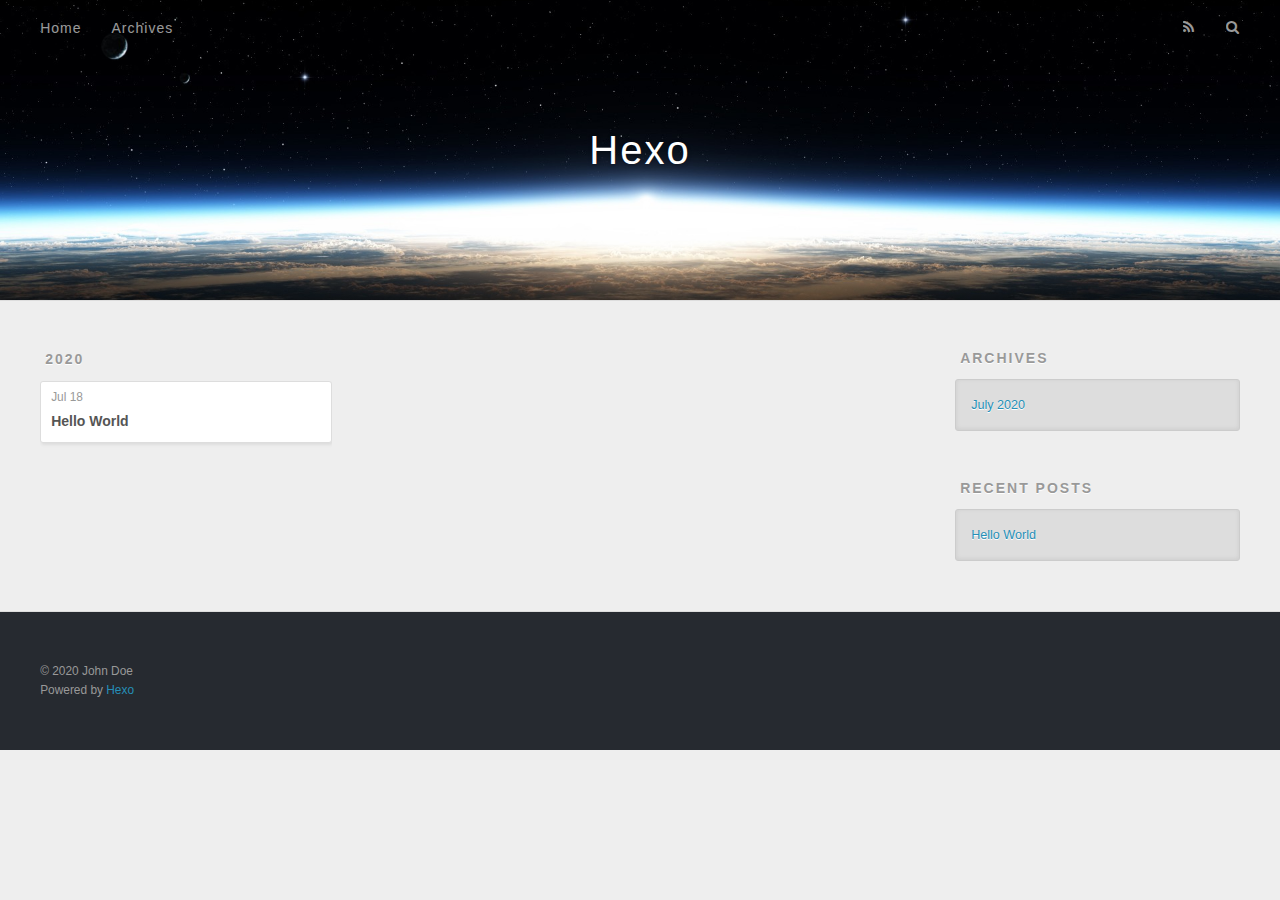
==== archives/index.html @ 833735c4 "Site updated: 2020-07-18 14:17:21" ====
<!DOCTYPE html>
<html>
<head>
  <meta charset="utf-8">
  

  
  <title>Archives | Hexo</title>
  <meta name="viewport" content="width=device-width, initial-scale=1, maximum-scale=1">
  <meta property="og:type" content="website">
<meta property="og:title" content="Hexo">
<meta property="og:url" content="http://yoursite.com/archives/index.html">
<meta property="og:site_name" content="Hexo">
<meta property="og:locale" content="en_US">
<meta property="article:author" content="John Doe">
<meta name="twitter:card" content="summary">
  
    <link rel="alternate" href="/atom.xml" title="Hexo" type="application/atom+xml">
  
  
    <link rel="icon" href="/favicon.png">
  
  
    <link href="//fonts.googleapis.com/css?family=Source+Code+Pro" rel="stylesheet" type="text/css">
  
  
<link rel="stylesheet" href="/css/style.css">

<meta name="generator" content="Hexo 4.2.1"></head>

<body>
  <div id="container">
    <div id="wrap">
      <header id="header">
  <div id="banner"></div>
  <div id="header-outer" class="outer">
    <div id="header-title" class="inner">
      <h1 id="logo-wrap">
        <a href="/" id="logo">Hexo</a>
      </h1>
      
    </div>
    <div id="header-inner" class="inner">
      <nav id="main-nav">
        <a id="main-nav-toggle" class="nav-icon"></a>
        
          <a class="main-nav-link" href="/">Home</a>
        
          <a class="main-nav-link" href="/archives">Archives</a>
        
      </nav>
      <nav id="sub-nav">
        
          <a id="nav-rss-link" class="nav-icon" href="/atom.xml" title="RSS Feed"></a>
        
        <a id="nav-search-btn" class="nav-icon" title="Search"></a>
      </nav>
      <div id="search-form-wrap">
        <form action="//google.com/search" method="get" accept-charset="UTF-8" class="search-form"><input type="search" name="q" class="search-form-input" placeholder="Search"><button type="submit" class="search-form-submit">&#xF002;</button><input type="hidden" name="sitesearch" value="http://yoursite.com"></form>
      </div>
    </div>
  </div>
</header>
      <div class="outer">
        <section id="main">
  
  
    
    
      
      
      <section class="archives-wrap">
        <div class="archive-year-wrap">
          <a href="/archives/2020" class="archive-year">2020</a>
        </div>
        <div class="archives">
    
    <article class="archive-article archive-type-post">
  <div class="archive-article-inner">
    <header class="archive-article-header">
      <a href="/2020/07/18/hello-world/" class="archive-article-date">
  <time datetime="2020-07-18T04:53:25.708Z" itemprop="datePublished">Jul 18</time>
</a>
      
  
    <h1 itemprop="name">
      <a class="archive-article-title" href="/2020/07/18/hello-world/">Hello World</a>
    </h1>
  

    </header>
  </div>
</article>
  
  
    </div></section>
  


</section>
        
          <aside id="sidebar">
  
    

  
    

  
    
  
    
  <div class="widget-wrap">
    <h3 class="widget-title">Archives</h3>
    <div class="widget">
      <ul class="archive-list"><li class="archive-list-item"><a class="archive-list-link" href="/archives/2020/07/">July 2020</a></li></ul>
    </div>
  </div>


  
    
  <div class="widget-wrap">
    <h3 class="widget-title">Recent Posts</h3>
    <div class="widget">
      <ul>
        
          <li>
            <a href="/2020/07/18/hello-world/">Hello World</a>
          </li>
        
      </ul>
    </div>
  </div>

  
</aside>
        
      </div>
      <footer id="footer">
  
  <div class="outer">
    <div id="footer-info" class="inner">
      &copy; 2020 John Doe<br>
      Powered by <a href="http://hexo.io/" target="_blank">Hexo</a>
    </div>
  </div>
</footer>
    </div>
    <nav id="mobile-nav">
  
    <a href="/" class="mobile-nav-link">Home</a>
  
    <a href="/archives" class="mobile-nav-link">Archives</a>
  
</nav>
    

<script src="//ajax.googleapis.com/ajax/libs/jquery/2.0.3/jquery.min.js"></script>


  
<link rel="stylesheet" href="/fancybox/jquery.fancybox.css">

  
<script src="/fancybox/jquery.fancybox.pack.js"></script>




<script src="/js/script.js"></script>




  </div>
</body>
</html>
---- css/style.css ----
body {
  width: 100%;
}
body:before,
body:after {
  content: "";
  display: table;
}
body:after {
  clear: both;
}
html,
body,
div,
span,
applet,
object,
iframe,
h1,
h2,
h3,
h4,
h5,
h6,
p,
blockquote,
pre,
a,
abbr,
acronym,
address,
big,
cite,
code,
del,
dfn,
em,
img,
ins,
kbd,
q,
s,
samp,
small,
strike,
strong,
sub,
sup,
tt,
var,
dl,
dt,
dd,
ol,
ul,
li,
fieldset,
form,
label,
legend,
table,
caption,
tbody,
tfoot,
thead,
tr,
th,
td {
  margin: 0;
  padding: 0;
  border: 0;
  outline: 0;
  font-weight: inherit;
  font-style: inherit;
  font-family: inherit;
  font-size: 100%;
  vertical-align: baseline;
}
body {
  line-height: 1;
  color: #000;
  background: #fff;
}
ol,
ul {
  list-style: none;
}
table {
  border-collapse: separate;
  border-spacing: 0;
  vertical-align: middle;
}
caption,
th,
td {
  text-align: left;
  font-weight: normal;
  vertical-align: middle;
}
a img {
  border: none;
}
input,
button {
  margin: 0;
  padding: 0;
}
input::-moz-focus-inner,
button::-moz-focus-inner {
  border: 0;
  padding: 0;
}
@font-face {
  font-family: FontAwesome;
  font-style: normal;
  font-weight: normal;
  src: url("fonts/fontawesome-webfont.eot?v=#4.0.3");
  src: url("fonts/fontawesome-webfont.eot?#iefix&v=#4.0.3") format("embedded-opentype"), url("fonts/fontawesome-webfont.woff?v=#4.0.3") format("woff"), url("fonts/fontawesome-webfont.ttf?v=#4.0.3") format("truetype"), url("fonts/fontawesome-webfont.svg#fontawesomeregular?v=#4.0.3") format("svg");
}
html,
body,
#container {
  height: 100%;
}
body {
  background: #eee;
  font: 14px -apple-system, BlinkMacSystemFont, "Segoe UI", "Roboto", "Oxygen", "Ubuntu", "Cantarell", "Fira Sans", "Droid Sans", "Helvetica Neue", sans-serif;
  -webkit-text-size-adjust: 100%;
}
.outer {
  max-width: 1220px;
  margin: 0 auto;
  padding: 0 20px;
}
.outer:before,
.outer:after {
  content: "";
  display: table;
}
.outer:after {
  clear: both;
}
.inner {
  display: inline;
  float: left;
  width: 98.33333333333333%;
  margin: 0 0.833333333333333%;
}
.left,
.alignleft {
  float: left;
}
.right,
.alignright {
  float: right;
}
.clear {
  clear: both;
}
#container {
  position: relative;
}
.mobile-nav-on {
  overflow: hidden;
}
#wrap {
  height: 100%;
  width: 100%;
  position: absolute;
  top: 0;
  left: 0;
  -webkit-transition: 0.2s ease-out;
  -moz-transition: 0.2s ease-out;
  -ms-transition: 0.2s ease-out;
  transition: 0.2s ease-out;
  z-index: 1;
  background: #eee;
}
.mobile-nav-on #wrap {
  left: 280px;
}
@media screen and (min-width: 768px) {
  #main {
    display: inline;
    float: left;
    width: 73.33333333333333%;
    margin: 0 0.833333333333333%;
  }
}
.article-date,
.article-category-link,
.archive-year,
.widget-title {
  text-decoration: none;
  text-transform: uppercase;
  letter-spacing: 2px;
  color: #999;
  margin-bottom: 1em;
  margin-left: 5px;
  line-height: 1em;
  text-shadow: 0 1px #fff;
  font-weight: bold;
}
.article-inner,
.archive-article-inner {
  background: #fff;
  -webkit-box-shadow: 1px 2px 3px #ddd;
  box-shadow: 1px 2px 3px #ddd;
  border: 1px solid #ddd;
  border-radius: 3px;
}
.article-entry h1,
.widget h1 {
  font-size: 2em;
}
.article-entry h2,
.widget h2 {
  font-size: 1.5em;
}
.article-entry h3,
.widget h3 {
  font-size: 1.3em;
}
.article-entry h4,
.widget h4 {
  font-size: 1.2em;
}
.article-entry h5,
.widget h5 {
  font-size: 1em;
}
.article-entry h6,
.widget h6 {
  font-size: 1em;
  color: #999;
}
.article-entry hr,
.widget hr {
  border: 1px dashed #ddd;
}
.article-entry strong,
.widget strong {
  font-weight: bold;
}
.article-entry em,
.widget em,
.article-entry cite,
.widget cite {
  font-style: italic;
}
.article-entry sup,
.widget sup,
.article-entry sub,
.widget sub {
  font-size: 0.75em;
  line-height: 0;
  position: relative;
  vertical-align: baseline;
}
.article-entry sup,
.widget sup {
  top: -0.5em;
}
.article-entry sub,
.widget sub {
  bottom: -0.2em;
}
.article-entry small,
.widget small {
  font-size: 0.85em;
}
.article-entry acronym,
.widget acronym,
.article-entry abbr,
.widget abbr {
  border-bottom: 1px dotted;
}
.article-entry ul,
.widget ul,
.article-entry ol,
.widget ol,
.article-entry dl,
.widget dl {
  margin: 0 20px;
  line-height: 1.6em;
}
.article-entry ul ul,
.widget ul ul,
.article-entry ol ul,
.widget ol ul,
.article-entry ul ol,
.widget ul ol,
.article-entry ol ol,
.widget ol ol {
  margin-top: 0;
  margin-bottom: 0;
}
.article-entry ul,
.widget ul {
  list-style: disc;
}
.article-entry ol,
.widget ol {
  list-style: decimal;
}
.article-entry dt,
.widget dt {
  font-weight: bold;
}
#header {
  height: 300px;
  position: relative;
  border-bottom: 1px solid #ddd;
}
#header:before,
#header:after {
  content: "";
  position: absolute;
  left: 0;
  right: 0;
  height: 40px;
}
#header:before {
  top: 0;
  background: -webkit-linear-gradient(rgba(0,0,0,0.2), transparent);
  background: -moz-linear-gradient(rgba(0,0,0,0.2), transparent);
  background: -ms-linear-gradient(rgba(0,0,0,0.2), transparent);
  background: linear-gradient(rgba(0,0,0,0.2), transparent);
}
#header:after {
  bottom: 0;
  background: -webkit-linear-gradient(transparent, rgba(0,0,0,0.2));
  background: -moz-linear-gradient(transparent, rgba(0,0,0,0.2));
  background: -ms-linear-gradient(transparent, rgba(0,0,0,0.2));
  background: linear-gradient(transparent, rgba(0,0,0,0.2));
}
#header-outer {
  height: 100%;
  position: relative;
}
#header-inner {
  position: relative;
  overflow: hidden;
}
#banner {
  position: absolute;
  top: 0;
  left: 0;
  width: 100%;
  height: 100%;
  background: url("images/banner.jpg") center #000;
  -webkit-background-size: cover;
  -moz-background-size: cover;
  background-size: cover;
  z-index: -1;
}
#header-title {
  text-align: center;
  height: 40px;
  position: absolute;
  top: 50%;
  left: 0;
  margin-top: -20px;
}
#logo,
#subtitle {
  text-decoration: none;
  color: #fff;
  font-weight: 300;
  text-shadow: 0 1px 4px rgba(0,0,0,0.3);
}
#logo {
  font-size: 40px;
  line-height: 40px;
  letter-spacing: 2px;
}
#subtitle {
  font-size: 16px;
  line-height: 16px;
  letter-spacing: 1px;
}
#subtitle-wrap {
  margin-top: 16px;
}
#main-nav {
  float: left;
  margin-left: -15px;
}
.nav-icon,
.main-nav-link {
  float: left;
  color: #fff;
  opacity: 0.6;
  text-decoration: none;
  text-shadow: 0 1px rgba(0,0,0,0.2);
  -webkit-transition: opacity 0.2s;
  -moz-transition: opacity 0.2s;
  -ms-transition: opacity 0.2s;
  transition: opacity 0.2s;
  display: block;
  padding: 20px 15px;
}
.nav-icon:hover,
.main-nav-link:hover {
  opacity: 1;
}
.nav-icon {
  font-family: FontAwesome;
  text-align: center;
  font-size: 14px;
  width: 14px;
  height: 14px;
  padding: 20px 15px;
  position: relative;
  cursor: pointer;
}
.main-nav-link {
  font-weight: 300;
  letter-spacing: 1px;
}
@media screen and (max-width: 479px) {
  .main-nav-link {
    display: none;
  }
}
#main-nav-toggle {
  display: none;
}
#main-nav-toggle:before {
  content: "\f0c9";
}
@media screen and (max-width: 479px) {
  #main-nav-toggle {
    display: block;
  }
}
#sub-nav {
  float: right;
  margin-right: -15px;
}
#nav-rss-link:before {
  content: "\f09e";
}
#nav-search-btn:before {
  content: "\f002";
}
#search-form-wrap {
  position: absolute;
  top: 15px;
  width: 150px;
  height: 30px;
  right: -150px;
  opacity: 0;
  -webkit-transition: 0.2s ease-out;
  -moz-transition: 0.2s ease-out;
  -ms-transition: 0.2s ease-out;
  transition: 0.2s ease-out;
}
#search-form-wrap.on {
  opacity: 1;
  right: 0;
}
@media screen and (max-width: 479px) {
  #search-form-wrap {
    width: 100%;
    right: -100%;
  }
}
.search-form {
  position: absolute;
  top: 0;
  left: 0;
  right: 0;
  background: #fff;
  padding: 5px 15px;
  border-radius: 15px;
  -webkit-box-shadow: 0 0 10px rgba(0,0,0,0.3);
  box-shadow: 0 0 10px rgba(0,0,0,0.3);
}
.search-form-input {
  border: none;
  background: none;
  color: #555;
  width: 100%;
  font: 13px -apple-system, BlinkMacSystemFont, "Segoe UI", "Roboto", "Oxygen", "Ubuntu", "Cantarell", "Fira Sans", "Droid Sans", "Helvetica Neue", sans-serif;
  outline: none;
}
.search-form-input::-webkit-search-results-decoration,
.search-form-input::-webkit-search-cancel-button {
  -webkit-appearance: none;
}
.search-form-submit {
  position: absolute;
  top: 50%;
  right: 10px;
  margin-top: -7px;
  font: 13px FontAwesome;
  border: none;
  background: none;
  color: #bbb;
  cursor: pointer;
}
.search-form-submit:hover,
.search-form-submit:focus {
  color: #777;
}
.article {
  margin: 50px 0;
}
.article-inner {
  overflow: hidden;
}
.article-meta:before,
.article-meta:after {
  content: "";
  display: table;
}
.article-meta:after {
  clear: both;
}
.article-date {
  float: left;
}
.article-category {
  float: left;
  line-height: 1em;
  color: #ccc;
  text-shadow: 0 1px #fff;
  margin-left: 8px;
}
.article-category:before {
  content: "\2022";
}
.article-category-link {
  margin: 0 12px 1em;
}
.article-header {
  padding: 20px 20px 0;
}
.article-title {
  text-decoration: none;
  font-size: 2em;
  font-weight: bold;
  color: #555;
  line-height: 1.1em;
  -webkit-transition: color 0.2s;
  -moz-transition: color 0.2s;
  -ms-transition: color 0.2s;
  transition: color 0.2s;
}
a.article-title:hover {
  color: #258fb8;
}
.article-entry {
  color: #555;
  padding: 0 20px;
}
.article-entry:before,
.article-entry:after {
  content: "";
  display: table;
}
.article-entry:after {
  clear: both;
}
.article-entry p,
.article-entry table {
  line-height: 1.6em;
  margin: 1.6em 0;
}
.article-entry h1,
.article-entry h2,
.article-entry h3,
.article-entry h4,
.article-entry h5,
.article-entry h6 {
  font-weight: bold;
}
.article-entry h1,
.article-entry h2,
.article-entry h3,
.article-entry h4,
.article-entry h5,
.article-entry h6 {
  line-height: 1.1em;
  margin: 1.1em 0;
}
.article-entry a {
  color: #258fb8;
  text-decoration: none;
}
.article-entry a:hover {
  text-decoration: underline;
}
.article-entry ul,
.article-entry ol,
.article-entry dl {
  margin-top: 1.6em;
  margin-bottom: 1.6em;
}
.article-entry img,
.article-entry video {
  max-width: 100%;
  height: auto;
  display: block;
  margin: auto;
}
.article-entry iframe {
  border: none;
}
.article-entry table {
  width: 100%;
  border-collapse: collapse;
  border-spacing: 0;
}
.article-entry th {
  font-weight: bold;
  border-bottom: 3px solid #ddd;
  padding-bottom: 0.5em;
}
.article-entry td {
  border-bottom: 1px solid #ddd;
  padding: 10px 0;
}
.article-entry blockquote {
  font-family: Georgia, "Times New Roman", serif;
  font-size: 1.4em;
  margin: 1.6em 20px;
  text-align: center;
}
.article-entry blockquote footer {
  font-size: 14px;
  margin: 1.6em 0;
  font-family: -apple-system, BlinkMacSystemFont, "Segoe UI", "Roboto", "Oxygen", "Ubuntu", "Cantarell", "Fira Sans", "Droid Sans", "Helvetica Neue", sans-serif;
}
.article-entry blockquote footer cite:before {
  content: "—";
  padding: 0 0.5em;
}
.article-entry .pullquote {
  text-align: left;
  width: 45%;
  margin: 0;
}
.article-entry .pullquote.left {
  margin-left: 0.5em;
  margin-right: 1em;
}
.article-entry .pullquote.right {
  margin-right: 0.5em;
  margin-left: 1em;
}
.article-entry .caption {
  color: #999;
  display: block;
  font-size: 0.9em;
  margin-top: 0.5em;
  position: relative;
  text-align: center;
}
.article-entry .video-container {
  position: relative;
  padding-top: 56.25%;
  height: 0;
  overflow: hidden;
}
.article-entry .video-container iframe,
.article-entry .video-container object,
.article-entry .video-container embed {
  position: absolute;
  top: 0;
  left: 0;
  width: 100%;
  height: 100%;
  margin-top: 0;
}
.article-more-link a {
  display: inline-block;
  line-height: 1em;
  padding: 6px 15px;
  border-radius: 15px;
  background: #eee;
  color: #999;
  text-shadow: 0 1px #fff;
  text-decoration: none;
}
.article-more-link a:hover {
  background: #258fb8;
  color: #fff;
  text-decoration: none;
  text-shadow: 0 1px #1e7293;
}
.article-footer {
  font-size: 0.85em;
  line-height: 1.6em;
  border-top: 1px solid #ddd;
  padding-top: 1.6em;
  margin: 0 20px 20px;
}
.article-footer:before,
.article-footer:after {
  content: "";
  display: table;
}
.article-footer:after {
  clear: both;
}
.article-footer a {
  color: #999;
  text-decoration: none;
}
.article-footer a:hover {
  color: #555;
}
.article-tag-list-item {
  float: left;
  margin-right: 10px;
}
.article-tag-list-link:before {
  content: "#";
}
.article-comment-link {
  float: right;
}
.article-comment-link:before {
  content: "\f075";
  font-family: FontAwesome;
  padding-right: 8px;
}
.article-share-link {
  cursor: pointer;
  float: right;
  margin-left: 20px;
}
.article-share-link:before {
  content: "\f064";
  font-family: FontAwesome;
  padding-right: 6px;
}
#article-nav {
  position: relative;
}
#article-nav:before,
#article-nav:after {
  content: "";
  display: table;
}
#article-nav:after {
  clear: both;
}
@media screen and (min-width: 768px) {
  #article-nav {
    margin: 50px 0;
  }
  #article-nav:before {
    width: 8px;
    height: 8px;
    position: absolute;
    top: 50%;
    left: 50%;
    margin-top: -4px;
    margin-left: -4px;
    content: "";
    border-radius: 50%;
    background: #ddd;
    -webkit-box-shadow: 0 1px 2px #fff;
    box-shadow: 0 1px 2px #fff;
  }
}
.article-nav-link-wrap {
  text-decoration: none;
  text-shadow: 0 1px #fff;
  color: #999;
  -webkit-box-sizing: border-box;
  -moz-box-sizing: border-box;
  box-sizing: border-box;
  margin-top: 50px;
  text-align: center;
  display: block;
}
.article-nav-link-wrap:hover {
  color: #555;
}
@media screen and (min-width: 768px) {
  .article-nav-link-wrap {
    width: 50%;
    margin-top: 0;
  }
}
@media screen and (min-width: 768px) {
  #article-nav-newer {
    float: left;
    text-align: right;
    padding-right: 20px;
  }
}
@media screen and (min-width: 768px) {
  #article-nav-older {
    float: right;
    text-align: left;
    padding-left: 20px;
  }
}
.article-nav-caption {
  text-transform: uppercase;
  letter-spacing: 2px;
  color: #ddd;
  line-height: 1em;
  font-weight: bold;
}
#article-nav-newer .article-nav-caption {
  margin-right: -2px;
}
.article-nav-title {
  font-size: 0.85em;
  line-height: 1.6em;
  margin-top: 0.5em;
}
.article-share-box {
  position: absolute;
  display: none;
  background: #fff;
  -webkit-box-shadow: 1px 2px 10px rgba(0,0,0,0.2);
  box-shadow: 1px 2px 10px rgba(0,0,0,0.2);
  border-radius: 3px;
  margin-left: -145px;
  overflow: hidden;
  z-index: 1;
}
.article-share-box.on {
  display: block;
}
.article-share-input {
  width: 100%;
  background: none;
  -webkit-box-sizing: border-box;
  -moz-box-sizing: border-box;
  box-sizing: border-box;
  font: 14px -apple-system, BlinkMacSystemFont, "Segoe UI", "Roboto", "Oxygen", "Ubuntu", "Cantarell", "Fira Sans", "Droid Sans", "Helvetica Neue", sans-serif;
  padding: 0 15px;
  color: #555;
  outline: none;
  border: 1px solid #ddd;
  border-radius: 3px 3px 0 0;
  height: 36px;
  line-height: 36px;
}
.article-share-links {
  background: #eee;
}
.article-share-links:before,
.article-share-links:after {
  content: "";
  display: table;
}
.article-share-links:after {
  clear: both;
}
.article-share-twitter,
.article-share-facebook,
.article-share-pinterest,
.article-share-google {
  width: 50px;
  height: 36px;
  display: block;
  float: left;
  position: relative;
  color: #999;
  text-shadow: 0 1px #fff;
}
.article-share-twitter:before,
.article-share-facebook:before,
.article-share-pinterest:before,
.article-share-google:before {
  font-size: 20px;
  font-family: FontAwesome;
  width: 20px;
  height: 20px;
  position: absolute;
  top: 50%;
  left: 50%;
  margin-top: -10px;
  margin-left: -10px;
  text-align: center;
}
.article-share-twitter:hover,
.article-share-facebook:hover,
.article-share-pinterest:hover,
.article-share-google:hover {
  color: #fff;
}
.article-share-twitter:before {
  content: "\f099";
}
.article-share-twitter:hover {
  background: #00aced;
  text-shadow: 0 1px #008abe;
}
.article-share-facebook:before {
  content: "\f09a";
}
.article-share-facebook:hover {
  background: #3b5998;
  text-shadow: 0 1px #2f477a;
}
.article-share-pinterest:before {
  content: "\f0d2";
}
.article-share-pinterest:hover {
  background: #cb2027;
  text-shadow: 0 1px #a21a1f;
}
.article-share-google:before {
  content: "\f0d5";
}
.article-share-google:hover {
  background: #dd4b39;
  text-shadow: 0 1px #be3221;
}
.article-gallery {
  background: #000;
  position: relative;
}
.article-gallery-photos {
  position: relative;
  overflow: hidden;
}
.article-gallery-img {
  display: none;
  max-width: 100%;
}
.article-gallery-img:first-child {
  display: block;
}
.article-gallery-img.loaded {
  position: absolute;
  display: block;
}
.article-gallery-img img {
  display: block;
  max-width: 100%;
  margin: 0 auto;
}
#comments {
  background: #fff;
  -webkit-box-shadow: 1px 2px 3px #ddd;
  box-shadow: 1px 2px 3px #ddd;
  padding: 20px;
  border: 1px solid #ddd;
  border-radius: 3px;
  margin: 50px 0;
}
#comments a {
  color: #258fb8;
}
.archives-wrap {
  margin: 50px 0;
}
.archives:before,
.archives:after {
  content: "";
  display: table;
}
.archives:after {
  clear: both;
}
.archive-year-wrap {
  margin-bottom: 1em;
}
.archives {
  -webkit-column-gap: 10px;
  -moz-column-gap: 10px;
  column-gap: 10px;
}
@media screen and (min-width: 480px) and (max-width: 767px) {
  .archives {
    -webkit-column-count: 2;
    -moz-column-count: 2;
    column-count: 2;
  }
}
@media screen and (min-width: 768px) {
  .archives {
    -webkit-column-count: 3;
    -moz-column-count: 3;
    column-count: 3;
  }
}
.archive-article {
  -webkit-column-break-inside: avoid;
  page-break-inside: avoid;
  overflow: hidden;
  break-inside: avoid-column;
}
.archive-article-inner {
  padding: 10px;
  margin-bottom: 15px;
}
.archive-article-title {
  text-decoration: none;
  font-weight: bold;
  color: #555;
  -webkit-transition: color 0.2s;
  -moz-transition: color 0.2s;
  -ms-transition: color 0.2s;
  transition: color 0.2s;
  line-height: 1.6em;
}
.archive-article-title:hover {
  color: #258fb8;
}
.archive-article-footer {
  margin-top: 1em;
}
.archive-article-date {
  color: #999;
  text-decoration: none;
  font-size: 0.85em;
  line-height: 1em;
  margin-bottom: 0.5em;
  display: block;
}
#page-nav {
  margin: 50px auto;
  background: #fff;
  -webkit-box-shadow: 1px 2px 3px #ddd;
  box-shadow: 1px 2px 3px #ddd;
  border: 1px solid #ddd;
  border-radius: 3px;
  text-align: center;
  color: #999;
  overflow: hidden;
}
#page-nav:before,
#page-nav:after {
  content: "";
  display: table;
}
#page-nav:after {
  clear: both;
}
#page-nav a,
#page-nav span {
  padding: 10px 20px;
  line-height: 1;
  height: 2ex;
}
#page-nav a {
  color: #999;
  text-decoration: none;
}
#page-nav a:hover {
  background: #999;
  color: #fff;
}
#page-nav .prev {
  float: left;
}
#page-nav .next {
  float: right;
}
#page-nav .page-number {
  display: inline-block;
}
@media screen and (max-width: 479px) {
  #page-nav .page-number {
    display: none;
  }
}
#page-nav .current {
  color: #555;
  font-weight: bold;
}
#page-nav .space {
  color: #ddd;
}
#footer {
  background: #262a30;
  padding: 50px 0;
  border-top: 1px solid #ddd;
  color: #999;
}
#footer a {
  color: #258fb8;
  text-decoration: none;
}
#footer a:hover {
  text-decoration: underline;
}
#footer-info {
  line-height: 1.6em;
  font-size: 0.85em;
}
.article-entry pre,
.article-entry .highlight {
  background: #2d2d2d;
  margin: 0 -20px;
  padding: 15px 20px;
  border-style: solid;
  border-color: #ddd;
  border-width: 1px 0;
  overflow: auto;
  color: #ccc;
  line-height: 22.400000000000002px;
}
.article-entry .highlight .gutter pre,
.article-entry .gist .gist-file .gist-data .line-numbers {
  color: #666;
  font-size: 0.85em;
}
.article-entry pre,
.article-entry code {
  font-family: "Source Code Pro", Consolas, Monaco, Menlo, Consolas, monospace;
}
.article-entry code {
  background: #eee;
  text-shadow: 0 1px #fff;
  padding: 0 0.3em;
}
.article-entry pre code {
  background: none;
  text-shadow: none;
  padding: 0;
}
.article-entry .highlight pre {
  border: none;
  margin: 0;
  padding: 0;
}
.article-entry .highlight table {
  margin: 0;
  width: auto;
}
.article-entry .highlight td {
  border: none;
  padding: 0;
}
.article-entry .highlight figcaption {
  font-size: 0.85em;
  color: #999;
  line-height: 1em;
  margin-bottom: 1em;
}
.article-entry .highlight figcaption:before,
.article-entry .highlight figcaption:after {
  content: "";
  display: table;
}
.article-entry .highlight figcaption:after {
  clear: both;
}
.article-entry .highlight figcaption a {
  float: right;
}
.article-entry .highlight .gutter pre {
  text-align: right;
  padding-right: 20px;
}
.article-entry .highlight .line {
  height: 22.400000000000002px;
}
.article-entry .highlight .line.marked {
  background: #515151;
}
.article-entry .gist {
  margin: 0 -20px;
  border-style: solid;
  border-color: #ddd;
  border-width: 1px 0;
  background: #2d2d2d;
  padding: 15px 20px 15px 0;
}
.article-entry .gist .gist-file {
  border: none;
  font-family: "Source Code Pro", Consolas, Monaco, Menlo, Consolas, monospace;
  margin: 0;
}
.article-entry .gist .gist-file .gist-data {
  background: none;
  border: none;
}
.article-entry .gist .gist-file .gist-data .line-numbers {
  background: none;
  border: none;
  padding: 0 20px 0 0;
}
.article-entry .gist .gist-file .gist-data .line-data {
  padding: 0 !important;
}
.article-entry .gist .gist-file .highlight {
  margin: 0;
  padding: 0;
  border: none;
}
.article-entry .gist .gist-file .gist-meta {
  background: #2d2d2d;
  color: #999;
  font: 0.85em -apple-system, BlinkMacSystemFont, "Segoe UI", "Roboto", "Oxygen", "Ubuntu", "Cantarell", "Fira Sans", "Droid Sans", "Helvetica Neue", sans-serif;
  text-shadow: 0 0;
  padding: 0;
  margin-top: 1em;
  margin-left: 20px;
}
.article-entry .gist .gist-file .gist-meta a {
  color: #258fb8;
  font-weight: normal;
}
.article-entry .gist .gist-file .gist-meta a:hover {
  text-decoration: underline;
}
pre .comment,
pre .title {
  color: #999;
}
pre .variable,
pre .attribute,
pre .tag,
pre .regexp,
pre .ruby .constant,
pre .xml .tag .title,
pre .xml .pi,
pre .xml .doctype,
pre .html .doctype,
pre .css .id,
pre .css .class,
pre .css .pseudo {
  color: #f2777a;
}
pre .number,
pre .preprocessor,
pre .built_in,
pre .literal,
pre .params,
pre .constant {
  color: #f99157;
}
pre .class,
pre .ruby .class .title,
pre .css .rules .attribute {
  color: #9c9;
}
pre .string,
pre .value,
pre .inheritance,
pre .header,
pre .ruby .symbol,
pre .xml .cdata {
  color: #9c9;
}
pre .css .hexcolor {
  color: #6cc;
}
pre .function,
pre .python .decorator,
pre .python .title,
pre .ruby .function .title,
pre .ruby .title .keyword,
pre .perl .sub,
pre .javascript .title,
pre .coffeescript .title {
  color: #69c;
}
pre .keyword,
pre .javascript .function {
  color: #c9c;
}
@media screen and (max-width: 479px) {
  #mobile-nav {
    position: absolute;
    top: 0;
    left: 0;
    width: 280px;
    height: 100%;
    background: #191919;
    border-right: 1px solid #fff;
  }
}
@media screen and (max-width: 479px) {
  .mobile-nav-link {
    display: block;
    color: #999;
    text-decoration: none;
    padding: 15px 20px;
    font-weight: bold;
  }
  .mobile-nav-link:hover {
    color: #fff;
  }
}
@media screen and (min-width: 768px) {
  #sidebar {
    display: inline;
    float: left;
    width: 23.333333333333332%;
    margin: 0 0.833333333333333%;
  }
}
.widget-wrap {
  margin: 50px 0;
}
.widget {
  color: #777;
  text-shadow: 0 1px #fff;
  background: #ddd;
  -webkit-box-shadow: 0 -1px 4px #ccc inset;
  box-shadow: 0 -1px 4px #ccc inset;
  border: 1px solid #ccc;
  padding: 15px;
  border-radius: 3px;
}
.widget a {
  color: #258fb8;
  text-decoration: none;
}
.widget a:hover {
  text-decoration: underline;
}
.widget ul ul,
.widget ol ul,
.widget dl ul,
.widget ul ol,
.widget ol ol,
.widget dl ol,
.widget ul dl,
.widget ol dl,
.widget dl dl {
  margin-left: 15px;
  list-style: disc;
}
.widget {
  line-height: 1.6em;
  word-wrap: break-word;
  font-size: 0.9em;
}
.widget ul,
.widget ol {
  list-style: none;
  margin: 0;
}
.widget ul ul,
.widget ol ul,
.widget ul ol,
.widget ol ol {
  margin: 0 20px;
}
.widget ul ul,
.widget ol ul {
  list-style: disc;
}
.widget ul ol,
.widget ol ol {
  list-style: decimal;
}
.category-list-count,
.tag-list-count,
.archive-list-count {
  padding-left: 5px;
  color: #999;
  font-size: 0.85em;
}
.category-list-count:before,
.tag-list-count:before,
.archive-list-count:before {
  content: "(";
}
.category-list-count:after,
.tag-list-count:after,
.archive-list-count:after {
  content: ")";
}
.tagcloud a {
  margin-right: 5px;
  display: inline-block;
}
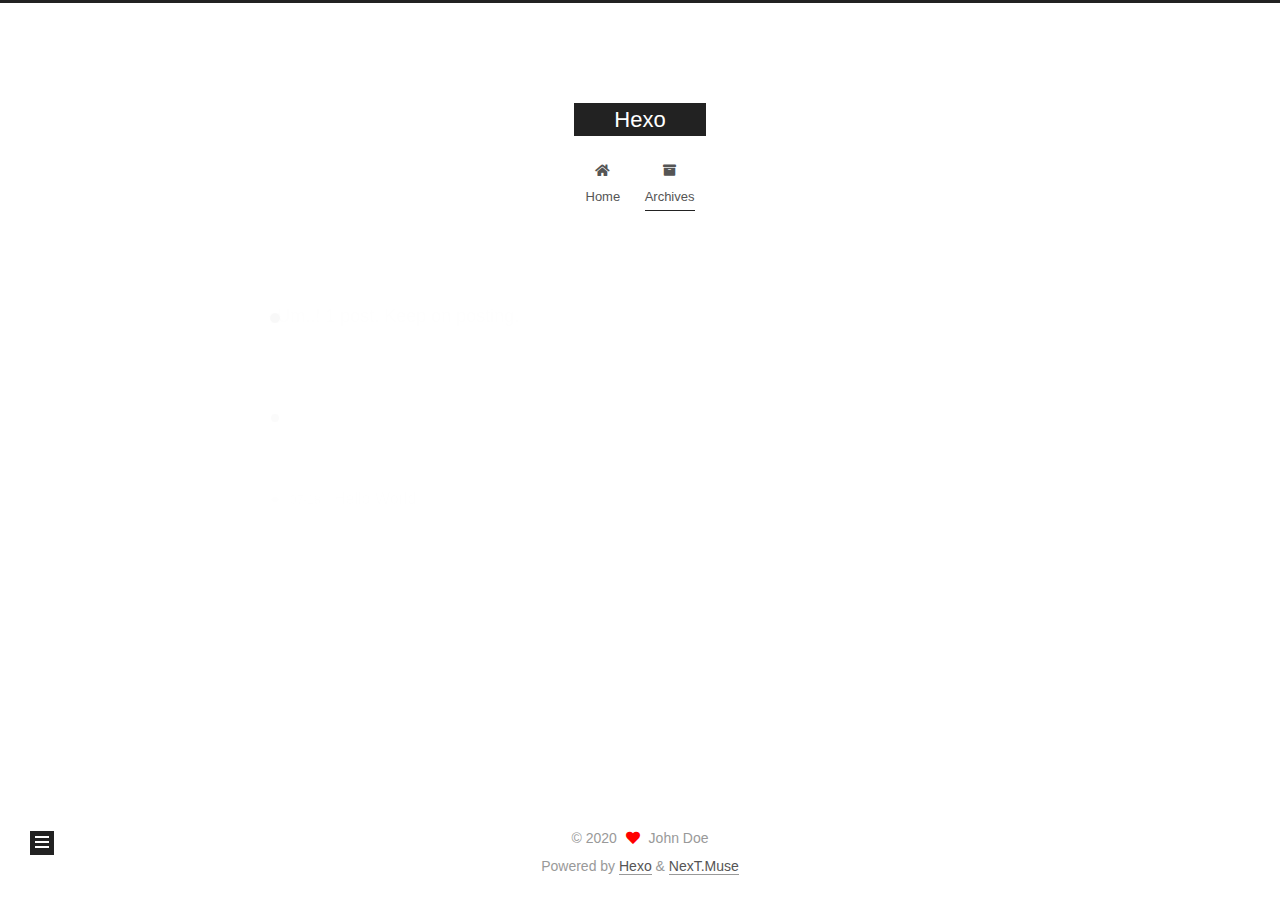
==== commit 4259f6f8: "Site updated: 2020-07-18 14:51:04" ====
--- a/archives/index.html
+++ b/archives/index.html
@@ -1,12 +1,25 @@
 <!DOCTYPE html>
-<html>
+<html lang="en">
 <head>
-  <meta charset="utf-8">
-  
-
-  
-  <title>Archives | Hexo</title>
-  <meta name="viewport" content="width=device-width, initial-scale=1, maximum-scale=1">
+  <meta charset="UTF-8">
+<meta name="viewport" content="width=device-width, initial-scale=1, maximum-scale=2">
+<meta name="theme-color" content="#222">
+<meta name="generator" content="Hexo 4.2.1">
+  <link rel="apple-touch-icon" sizes="180x180" href="/images/apple-touch-icon-next.png">
+  <link rel="icon" type="image/png" sizes="32x32" href="/images/favicon-32x32-next.png">
+  <link rel="icon" type="image/png" sizes="16x16" href="/images/favicon-16x16-next.png">
+  <link rel="mask-icon" href="/images/logo.svg" color="#222">
+
+<link rel="stylesheet" href="/css/main.css">
+
+
+<link rel="stylesheet" href="/lib/font-awesome/css/all.min.css">
+
+<script id="hexo-configurations">
+    var NexT = window.NexT || {};
+    var CONFIG = {"hostname":"yoursite.com","root":"/","scheme":"Muse","version":"7.8.0","exturl":false,"sidebar":{"position":"left","display":"post","padding":18,"offset":12,"onmobile":false},"copycode":{"enable":false,"show_result":false,"style":null},"back2top":{"enable":true,"sidebar":false,"scrollpercent":false},"bookmark":{"enable":false,"color":"#222","save":"auto"},"fancybox":false,"mediumzoom":false,"lazyload":false,"pangu":false,"comments":{"style":"tabs","active":null,"storage":true,"lazyload":false,"nav":null},"algolia":{"hits":{"per_page":10},"labels":{"input_placeholder":"Search for Posts","hits_empty":"We didn't find any results for the search: ${query}","hits_stats":"${hits} results found in ${time} ms"}},"localsearch":{"enable":false,"trigger":"auto","top_n_per_article":1,"unescape":false,"preload":false},"motion":{"enable":true,"async":false,"transition":{"post_block":"fadeIn","post_header":"slideDownIn","post_body":"slideDownIn","coll_header":"slideLeftIn","sidebar":"slideUpIn"}}};
+  </script>
+
   <meta property="og:type" content="website">
 <meta property="og:title" content="Hexo">
 <meta property="og:url" content="http://yoursite.com/archives/index.html">
@@ -14,165 +27,314 @@
 <meta property="og:locale" content="en_US">
 <meta property="article:author" content="John Doe">
 <meta name="twitter:card" content="summary">
-  
-    <link rel="alternate" href="/atom.xml" title="Hexo" type="application/atom+xml">
-  
-  
-    <link rel="icon" href="/favicon.png">
-  
-  
-    <link href="//fonts.googleapis.com/css?family=Source+Code+Pro" rel="stylesheet" type="text/css">
-  
-  
-<link rel="stylesheet" href="/css/style.css">
-
-<meta name="generator" content="Hexo 4.2.1"></head>
-
-<body>
-  <div id="container">
-    <div id="wrap">
-      <header id="header">
-  <div id="banner"></div>
-  <div id="header-outer" class="outer">
-    <div id="header-title" class="inner">
-      <h1 id="logo-wrap">
-        <a href="/" id="logo">Hexo</a>
-      </h1>
+
+<link rel="canonical" href="http://yoursite.com/archives/">
+
+
+<script id="page-configurations">
+  // https://hexo.io/docs/variables.html
+  CONFIG.page = {
+    sidebar: "",
+    isHome : false,
+    isPost : false,
+    lang   : 'en'
+  };
+</script>
+
+  <title>Archive | Hexo</title>
+  
+
+
+
+
+
+
+  <noscript>
+  <style>
+  .use-motion .brand,
+  .use-motion .menu-item,
+  .sidebar-inner,
+  .use-motion .post-block,
+  .use-motion .pagination,
+  .use-motion .comments,
+  .use-motion .post-header,
+  .use-motion .post-body,
+  .use-motion .collection-header { opacity: initial; }
+
+  .use-motion .site-title,
+  .use-motion .site-subtitle {
+    opacity: initial;
+    top: initial;
+  }
+
+  .use-motion .logo-line-before i { left: initial; }
+  .use-motion .logo-line-after i { right: initial; }
+  </style>
+</noscript>
+
+</head>
+
+<body itemscope itemtype="http://schema.org/WebPage">
+  <div class="container use-motion">
+    <div class="headband"></div>
+
+    <header class="header" itemscope itemtype="http://schema.org/WPHeader">
+      <div class="header-inner"><div class="site-brand-container">
+  <div class="site-nav-toggle">
+    <div class="toggle" aria-label="Toggle navigation bar">
+      <span class="toggle-line toggle-line-first"></span>
+      <span class="toggle-line toggle-line-middle"></span>
+      <span class="toggle-line toggle-line-last"></span>
+    </div>
+  </div>
+
+  <div class="site-meta">
+
+    <a href="/" class="brand" rel="start">
+      <span class="logo-line-before"><i></i></span>
+      <h1 class="site-title">Hexo</h1>
+      <span class="logo-line-after"><i></i></span>
+    </a>
+  </div>
+
+  <div class="site-nav-right">
+    <div class="toggle popup-trigger">
+    </div>
+  </div>
+</div>
+
+
+
+
+<nav class="site-nav">
+  <ul id="menu" class="main-menu menu">
+        <li class="menu-item menu-item-home">
+
+    <a href="/" rel="section"><i class="fa fa-home fa-fw"></i>Home</a>
+
+  </li>
+        <li class="menu-item menu-item-archives">
+
+    <a href="/archives/" rel="section"><i class="fa fa-archive fa-fw"></i>Archives</a>
+
+  </li>
+  </ul>
+</nav>
+
+
+
+
+</div>
+    </header>
+
+    
+  <div class="back-to-top">
+    <i class="fa fa-arrow-up"></i>
+    <span>0%</span>
+  </div>
+
+
+    <main class="main">
+      <div class="main-inner">
+        <div class="content-wrap">
+          
+
+          <div class="content archive">
+            
+
+  
+  
+  
+  <div class="post-block">
+    <div class="posts-collapse">
+      <div class="collection-title">
+        <span class="collection-header">Um..! 1 post. Keep on posting.</span>
+      </div>
+
       
-    </div>
-    <div id="header-inner" class="inner">
-      <nav id="main-nav">
-        <a id="main-nav-toggle" class="nav-icon"></a>
+    <div class="collection-year">
+      <span class="collection-header">2020</span>
+    </div>
+
+  <article itemscope itemtype="http://schema.org/Article">
+    <header class="post-header">
+
+      <div class="post-meta">
+        <time itemprop="dateCreated"
+              datetime="2020-07-18T13:53:25+09:00"
+              content="2020-07-18">
+          07-18
+        </time>
+      </div>
+
+      <div class="post-title">
+          <a class="post-title-link" href="/2020/07/18/hello-world/" itemprop="url">
+            <span itemprop="name">Hello World</span>
+          </a>
+      </div>
+
+    </header>
+  </article>
+
+
+    </div>
+  </div>
+  
+  
+  
+
+  
+
+
+
+          </div>
+          
+
+<script>
+  window.addEventListener('tabs:register', () => {
+    let { activeClass } = CONFIG.comments;
+    if (CONFIG.comments.storage) {
+      activeClass = localStorage.getItem('comments_active') || activeClass;
+    }
+    if (activeClass) {
+      let activeTab = document.querySelector(`a[href="#comment-${activeClass}"]`);
+      if (activeTab) {
+        activeTab.click();
+      }
+    }
+  });
+  if (CONFIG.comments.storage) {
+    window.addEventListener('tabs:click', event => {
+      if (!event.target.matches('.tabs-comment .tab-content .tab-pane')) return;
+      let commentClass = event.target.classList[1];
+      localStorage.setItem('comments_active', commentClass);
+    });
+  }
+</script>
+
+        </div>
+          
+  
+  <div class="toggle sidebar-toggle">
+    <span class="toggle-line toggle-line-first"></span>
+    <span class="toggle-line toggle-line-middle"></span>
+    <span class="toggle-line toggle-line-last"></span>
+  </div>
+
+  <aside class="sidebar">
+    <div class="sidebar-inner">
+
+      <ul class="sidebar-nav motion-element">
+        <li class="sidebar-nav-toc">
+          Table of Contents
+        </li>
+        <li class="sidebar-nav-overview">
+          Overview
+        </li>
+      </ul>
+
+      <!--noindex-->
+      <div class="post-toc-wrap sidebar-panel">
+      </div>
+      <!--/noindex-->
+
+      <div class="site-overview-wrap sidebar-panel">
+        <div class="site-author motion-element" itemprop="author" itemscope itemtype="http://schema.org/Person">
+  <p class="site-author-name" itemprop="name">John Doe</p>
+  <div class="site-description" itemprop="description"></div>
+</div>
+<div class="site-state-wrap motion-element">
+  <nav class="site-state">
+      <div class="site-state-item site-state-posts">
+          <a href="/archives/">
         
-          <a class="main-nav-link" href="/">Home</a>
+          <span class="site-state-item-count">1</span>
+          <span class="site-state-item-name">posts</span>
+        </a>
+      </div>
+  </nav>
+</div>
+
+
+
+      </div>
+
+    </div>
+  </aside>
+  <div id="sidebar-dimmer"></div>
+
+
+      </div>
+    </main>
+
+    <footer class="footer">
+      <div class="footer-inner">
         
-          <a class="main-nav-link" href="/archives">Archives</a>
+
         
-      </nav>
-      <nav id="sub-nav">
+
+<div class="copyright">
+  
+  &copy; 
+  <span itemprop="copyrightYear">2020</span>
+  <span class="with-love">
+    <i class="fa fa-heart"></i>
+  </span>
+  <span class="author" itemprop="copyrightHolder">John Doe</span>
+</div>
+  <div class="powered-by">Powered by <a href="https://hexo.io/" class="theme-link" rel="noopener" target="_blank">Hexo</a> & <a href="https://muse.theme-next.org/" class="theme-link" rel="noopener" target="_blank">NexT.Muse</a>
+  </div>
+
         
-          <a id="nav-rss-link" class="nav-icon" href="/atom.xml" title="RSS Feed"></a>
-        
-        <a id="nav-search-btn" class="nav-icon" title="Search"></a>
-      </nav>
-      <div id="search-form-wrap">
-        <form action="//google.com/search" method="get" accept-charset="UTF-8" class="search-form"><input type="search" name="q" class="search-form-input" placeholder="Search"><button type="submit" class="search-form-submit">&#xF002;</button><input type="hidden" name="sitesearch" value="http://yoursite.com"></form>
-      </div>
-    </div>
-  </div>
-</header>
-      <div class="outer">
-        <section id="main">
-  
-  
-    
-    
-      
-      
-      <section class="archives-wrap">
-        <div class="archive-year-wrap">
-          <a href="/archives/2020" class="archive-year">2020</a>
-        </div>
-        <div class="archives">
-    
-    <article class="archive-article archive-type-post">
-  <div class="archive-article-inner">
-    <header class="archive-article-header">
-      <a href="/2020/07/18/hello-world/" class="archive-article-date">
-  <time datetime="2020-07-18T04:53:25.708Z" itemprop="datePublished">Jul 18</time>
-</a>
-      
-  
-    <h1 itemprop="name">
-      <a class="archive-article-title" href="/2020/07/18/hello-world/">Hello World</a>
-    </h1>
-  
-
-    </header>
-  </div>
-</article>
-  
-  
-    </div></section>
-  
-
-
-</section>
-        
-          <aside id="sidebar">
-  
-    
-
-  
-    
-
-  
-    
-  
-    
-  <div class="widget-wrap">
-    <h3 class="widget-title">Archives</h3>
-    <div class="widget">
-      <ul class="archive-list"><li class="archive-list-item"><a class="archive-list-link" href="/archives/2020/07/">July 2020</a></li></ul>
-    </div>
-  </div>
-
-
-  
-    
-  <div class="widget-wrap">
-    <h3 class="widget-title">Recent Posts</h3>
-    <div class="widget">
-      <ul>
-        
-          <li>
-            <a href="/2020/07/18/hello-world/">Hello World</a>
-          </li>
-        
-      </ul>
-    </div>
-  </div>
-
-  
-</aside>
-        
-      </div>
-      <footer id="footer">
-  
-  <div class="outer">
-    <div id="footer-info" class="inner">
-      &copy; 2020 John Doe<br>
-      Powered by <a href="http://hexo.io/" target="_blank">Hexo</a>
-    </div>
-  </div>
-</footer>
-    </div>
-    <nav id="mobile-nav">
-  
-    <a href="/" class="mobile-nav-link">Home</a>
-  
-    <a href="/archives" class="mobile-nav-link">Archives</a>
-  
-</nav>
-    
-
-<script src="//ajax.googleapis.com/ajax/libs/jquery/2.0.3/jquery.min.js"></script>
-
-
-  
-<link rel="stylesheet" href="/fancybox/jquery.fancybox.css">
-
-  
-<script src="/fancybox/jquery.fancybox.pack.js"></script>
-
-
-
-
-<script src="/js/script.js"></script>
-
-
-
-
-  </div>
+
+
+
+
+
+
+
+
+      </div>
+    </footer>
+  </div>
+
+  
+  <script src="/lib/anime.min.js"></script>
+  <script src="/lib/velocity/velocity.min.js"></script>
+  <script src="/lib/velocity/velocity.ui.min.js"></script>
+
+<script src="/js/utils.js"></script>
+
+<script src="/js/motion.js"></script>
+
+
+<script src="/js/schemes/muse.js"></script>
+
+
+<script src="/js/next-boot.js"></script>
+
+
+
+
+  
+
+
+
+
+
+
+
+
+
+
+
+
+
+
+
+  
+
+  
+
 </body>
-</html>+</html>
--- a/css/main.css
+++ b/css/main.css
@@ -0,0 +1,2291 @@
+:root {
+  --body-bg-color: #fff;
+  --content-bg-color: #fff;
+  --card-bg-color: #f5f5f5;
+  --text-color: #555;
+  --blockquote-color: #666;
+  --link-color: #555;
+  --link-hover-color: #222;
+  --brand-color: #fff;
+  --brand-hover-color: #fff;
+  --table-row-odd-bg-color: #f9f9f9;
+  --table-row-hover-bg-color: #f5f5f5;
+  --menu-item-bg-color: #f5f5f5;
+  --btn-default-bg: #222;
+  --btn-default-color: #fff;
+  --btn-default-border-color: #222;
+  --btn-default-hover-bg: #fff;
+  --btn-default-hover-color: #222;
+  --btn-default-hover-border-color: #222;
+}
+html {
+  line-height: 1.15; /* 1 */
+  -webkit-text-size-adjust: 100%; /* 2 */
+}
+body {
+  margin: 0;
+}
+main {
+  display: block;
+}
+h1 {
+  font-size: 2em;
+  margin: 0.67em 0;
+}
+hr {
+  box-sizing: content-box; /* 1 */
+  height: 0; /* 1 */
+  overflow: visible; /* 2 */
+}
+pre {
+  font-family: monospace, monospace; /* 1 */
+  font-size: 1em; /* 2 */
+}
+a {
+  background: transparent;
+}
+abbr[title] {
+  border-bottom: none; /* 1 */
+  text-decoration: underline; /* 2 */
+  text-decoration: underline dotted; /* 2 */
+}
+b,
+strong {
+  font-weight: bolder;
+}
+code,
+kbd,
+samp {
+  font-family: monospace, monospace; /* 1 */
+  font-size: 1em; /* 2 */
+}
+small {
+  font-size: 80%;
+}
+sub,
+sup {
+  font-size: 75%;
+  line-height: 0;
+  position: relative;
+  vertical-align: baseline;
+}
+sub {
+  bottom: -0.25em;
+}
+sup {
+  top: -0.5em;
+}
+img {
+  border-style: none;
+}
+button,
+input,
+optgroup,
+select,
+textarea {
+  font-family: inherit; /* 1 */
+  font-size: 100%; /* 1 */
+  line-height: 1.15; /* 1 */
+  margin: 0; /* 2 */
+}
+button,
+input {
+/* 1 */
+  overflow: visible;
+}
+button,
+select {
+/* 1 */
+  text-transform: none;
+}
+button,
+[type='button'],
+[type='reset'],
+[type='submit'] {
+  -webkit-appearance: button;
+}
+button::-moz-focus-inner,
+[type='button']::-moz-focus-inner,
+[type='reset']::-moz-focus-inner,
+[type='submit']::-moz-focus-inner {
+  border-style: none;
+  padding: 0;
+}
+button:-moz-focusring,
+[type='button']:-moz-focusring,
+[type='reset']:-moz-focusring,
+[type='submit']:-moz-focusring {
+  outline: 1px dotted ButtonText;
+}
+fieldset {
+  padding: 0.35em 0.75em 0.625em;
+}
+legend {
+  box-sizing: border-box; /* 1 */
+  color: inherit; /* 2 */
+  display: table; /* 1 */
+  max-width: 100%; /* 1 */
+  padding: 0; /* 3 */
+  white-space: normal; /* 1 */
+}
+progress {
+  vertical-align: baseline;
+}
+textarea {
+  overflow: auto;
+}
+[type='checkbox'],
+[type='radio'] {
+  box-sizing: border-box; /* 1 */
+  padding: 0; /* 2 */
+}
+[type='number']::-webkit-inner-spin-button,
+[type='number']::-webkit-outer-spin-button {
+  height: auto;
+}
+[type='search'] {
+  outline-offset: -2px; /* 2 */
+  -webkit-appearance: textfield; /* 1 */
+}
+[type='search']::-webkit-search-decoration {
+  -webkit-appearance: none;
+}
+::-webkit-file-upload-button {
+  font: inherit; /* 2 */
+  -webkit-appearance: button; /* 1 */
+}
+details {
+  display: block;
+}
+summary {
+  display: list-item;
+}
+template {
+  display: none;
+}
+[hidden] {
+  display: none;
+}
+::selection {
+  background: #262a30;
+  color: #eee;
+}
+html,
+body {
+  height: 100%;
+}
+body {
+  background: var(--body-bg-color);
+  color: var(--text-color);
+  font-family: 'Lato', "PingFang SC", "Microsoft YaHei", sans-serif;
+  font-size: 1em;
+  line-height: 2;
+}
+@media (max-width: 991px) {
+  body {
+    padding-left: 0 !important;
+    padding-right: 0 !important;
+  }
+}
+h1,
+h2,
+h3,
+h4,
+h5,
+h6 {
+  font-family: 'Lato', "PingFang SC", "Microsoft YaHei", sans-serif;
+  font-weight: bold;
+  line-height: 1.5;
+  margin: 20px 0 15px;
+}
+h1 {
+  font-size: 1.5em;
+}
+h2 {
+  font-size: 1.375em;
+}
+h3 {
+  font-size: 1.25em;
+}
+h4 {
+  font-size: 1.125em;
+}
+h5 {
+  font-size: 1em;
+}
+h6 {
+  font-size: 0.875em;
+}
+p {
+  margin: 0 0 20px 0;
+}
+a,
+span.exturl {
+  border-bottom: 1px solid #999;
+  color: var(--link-color);
+  outline: 0;
+  text-decoration: none;
+  overflow-wrap: break-word;
+  word-wrap: break-word;
+  cursor: pointer;
+}
+a:hover,
+span.exturl:hover {
+  border-bottom-color: var(--link-hover-color);
+  color: var(--link-hover-color);
+}
+iframe,
+img,
+video {
+  display: block;
+  margin-left: auto;
+  margin-right: auto;
+  max-width: 100%;
+}
+hr {
+  background-image: repeating-linear-gradient(-45deg, #ddd, #ddd 4px, transparent 4px, transparent 8px);
+  border: 0;
+  height: 3px;
+  margin: 40px 0;
+}
+blockquote {
+  border-left: 4px solid #ddd;
+  color: var(--blockquote-color);
+  margin: 0;
+  padding: 0 15px;
+}
+blockquote cite::before {
+  content: '-';
+  padding: 0 5px;
+}
+dt {
+  font-weight: bold;
+}
+dd {
+  margin: 0;
+  padding: 0;
+}
+kbd {
+  background-color: #f5f5f5;
+  background-image: linear-gradient(#eee, #fff, #eee);
+  border: 1px solid #ccc;
+  border-radius: 0.2em;
+  box-shadow: 0.1em 0.1em 0.2em rgba(0,0,0,0.1);
+  color: #555;
+  font-family: inherit;
+  padding: 0.1em 0.3em;
+  white-space: nowrap;
+}
+.table-container {
+  overflow: auto;
+}
+table {
+  border-collapse: collapse;
+  border-spacing: 0;
+  font-size: 0.875em;
+  margin: 0 0 20px 0;
+  width: 100%;
+}
+tbody tr:nth-of-type(odd) {
+  background: var(--table-row-odd-bg-color);
+}
+tbody tr:hover {
+  background: var(--table-row-hover-bg-color);
+}
+caption,
+th,
+td {
+  font-weight: normal;
+  padding: 8px;
+  vertical-align: middle;
+}
+th,
+td {
+  border: 1px solid #ddd;
+  border-bottom: 3px solid #ddd;
+}
+th {
+  font-weight: 700;
+  padding-bottom: 10px;
+}
+td {
+  border-bottom-width: 1px;
+}
+.btn {
+  background: var(--btn-default-bg);
+  border: 2px solid var(--btn-default-border-color);
+  border-radius: 0;
+  color: var(--btn-default-color);
+  display: inline-block;
+  font-size: 0.875em;
+  line-height: 2;
+  padding: 0 20px;
+  text-decoration: none;
+  transition-property: background-color;
+  transition-delay: 0s;
+  transition-duration: 0.2s;
+  transition-timing-function: ease-in-out;
+}
+.btn:hover {
+  background: var(--btn-default-hover-bg);
+  border-color: var(--btn-default-hover-border-color);
+  color: var(--btn-default-hover-color);
+}
+.btn + .btn {
+  margin: 0 0 8px 8px;
+}
+.btn .fa-fw {
+  text-align: left;
+  width: 1.285714285714286em;
+}
+.toggle {
+  line-height: 0;
+}
+.toggle .toggle-line {
+  background: #fff;
+  display: inline-block;
+  height: 2px;
+  left: 0;
+  position: relative;
+  top: 0;
+  transition: all 0.4s;
+  vertical-align: top;
+  width: 100%;
+}
+.toggle .toggle-line:not(:first-child) {
+  margin-top: 3px;
+}
+.toggle.toggle-arrow .toggle-line-first {
+  left: 50%;
+  top: 2px;
+  transform: rotate(45deg);
+  width: 50%;
+}
+.toggle.toggle-arrow .toggle-line-middle {
+  left: 2px;
+  width: 90%;
+}
+.toggle.toggle-arrow .toggle-line-last {
+  left: 50%;
+  top: -2px;
+  transform: rotate(-45deg);
+  width: 50%;
+}
+.toggle.toggle-close .toggle-line-first {
+  transform: rotate(-45deg);
+  top: 5px;
+}
+.toggle.toggle-close .toggle-line-middle {
+  opacity: 0;
+}
+.toggle.toggle-close .toggle-line-last {
+  transform: rotate(45deg);
+  top: -5px;
+}
+.highlight,
+pre {
+  background: #f7f7f7;
+  color: #4d4d4c;
+  line-height: 1.6;
+  margin: 0 auto 20px;
+}
+pre,
+code {
+  font-family: consolas, Menlo, monospace, "PingFang SC", "Microsoft YaHei";
+}
+code {
+  background: #eee;
+  border-radius: 3px;
+  color: #555;
+  padding: 2px 4px;
+  overflow-wrap: break-word;
+  word-wrap: break-word;
+}
+.highlight *::selection {
+  background: #d6d6d6;
+}
+.highlight pre {
+  border: 0;
+  margin: 0;
+  padding: 10px 0;
+}
+.highlight table {
+  border: 0;
+  margin: 0;
+  width: auto;
+}
+.highlight td {
+  border: 0;
+  padding: 0;
+}
+.highlight figcaption {
+  background: #eff2f3;
+  color: #4d4d4c;
+  display: flex;
+  font-size: 0.875em;
+  justify-content: space-between;
+  line-height: 1.2;
+  padding: 0.5em;
+}
+.highlight figcaption a {
+  color: #4d4d4c;
+}
+.highlight figcaption a:hover {
+  border-bottom-color: #4d4d4c;
+}
+.highlight .gutter {
+  -moz-user-select: none;
+  -ms-user-select: none;
+  -webkit-user-select: none;
+  user-select: none;
+}
+.highlight .gutter pre {
+  background: #eff2f3;
+  color: #869194;
+  padding-left: 10px;
+  padding-right: 10px;
+  text-align: right;
+}
+.highlight .code pre {
+  background: #f7f7f7;
+  padding-left: 10px;
+  width: 100%;
+}
+.gist table {
+  width: auto;
+}
+.gist table td {
+  border: 0;
+}
+pre {
+  overflow: auto;
+  padding: 10px;
+}
+pre code {
+  background: none;
+  color: #4d4d4c;
+  font-size: 0.875em;
+  padding: 0;
+  text-shadow: none;
+}
+pre .deletion {
+  background: #fdd;
+}
+pre .addition {
+  background: #dfd;
+}
+pre .meta {
+  color: #eab700;
+  -moz-user-select: none;
+  -ms-user-select: none;
+  -webkit-user-select: none;
+  user-select: none;
+}
+pre .comment {
+  color: #8e908c;
+}
+pre .variable,
+pre .attribute,
+pre .tag,
+pre .name,
+pre .regexp,
+pre .ruby .constant,
+pre .xml .tag .title,
+pre .xml .pi,
+pre .xml .doctype,
+pre .html .doctype,
+pre .css .id,
+pre .css .class,
+pre .css .pseudo {
+  color: #c82829;
+}
+pre .number,
+pre .preprocessor,
+pre .built_in,
+pre .builtin-name,
+pre .literal,
+pre .params,
+pre .constant,
+pre .command {
+  color: #f5871f;
+}
+pre .ruby .class .title,
+pre .css .rules .attribute,
+pre .string,
+pre .symbol,
+pre .value,
+pre .inheritance,
+pre .header,
+pre .ruby .symbol,
+pre .xml .cdata,
+pre .special,
+pre .formula {
+  color: #718c00;
+}
+pre .title,
+pre .css .hexcolor {
+  color: #3e999f;
+}
+pre .function,
+pre .python .decorator,
+pre .python .title,
+pre .ruby .function .title,
+pre .ruby .title .keyword,
+pre .perl .sub,
+pre .javascript .title,
+pre .coffeescript .title {
+  color: #4271ae;
+}
+pre .keyword,
+pre .javascript .function {
+  color: #8959a8;
+}
+.blockquote-center {
+  border-left: none;
+  margin: 40px 0;
+  padding: 0;
+  position: relative;
+  text-align: center;
+}
+.blockquote-center .fa {
+  display: block;
+  opacity: 0.6;
+  position: absolute;
+  width: 100%;
+}
+.blockquote-center .fa-quote-left {
+  border-top: 1px solid #ccc;
+  text-align: left;
+  top: -20px;
+}
+.blockquote-center .fa-quote-right {
+  border-bottom: 1px solid #ccc;
+  text-align: right;
+  bottom: -20px;
+}
+.blockquote-center p,
+.blockquote-center div {
+  text-align: center;
+}
+.post-body .group-picture img {
+  margin: 0 auto;
+  padding: 0 3px;
+}
+.group-picture-row {
+  margin-bottom: 6px;
+  overflow: hidden;
+}
+.group-picture-column {
+  float: left;
+  margin-bottom: 10px;
+}
+.post-body .label {
+  color: #555;
+  display: inline;
+  padding: 0 2px;
+}
+.post-body .label.default {
+  background: #f0f0f0;
+}
+.post-body .label.primary {
+  background: #efe6f7;
+}
+.post-body .label.info {
+  background: #e5f2f8;
+}
+.post-body .label.success {
+  background: #e7f4e9;
+}
+.post-body .label.warning {
+  background: #fcf6e1;
+}
+.post-body .label.danger {
+  background: #fae8eb;
+}
+.post-body .tabs {
+  margin-bottom: 20px;
+}
+.post-body .tabs,
+.tabs-comment {
+  display: block;
+  padding-top: 10px;
+  position: relative;
+}
+.post-body .tabs ul.nav-tabs,
+.tabs-comment ul.nav-tabs {
+  display: flex;
+  flex-wrap: wrap;
+  margin: 0;
+  margin-bottom: -1px;
+  padding: 0;
+}
+@media (max-width: 413px) {
+  .post-body .tabs ul.nav-tabs,
+  .tabs-comment ul.nav-tabs {
+    display: block;
+    margin-bottom: 5px;
+  }
+}
+.post-body .tabs ul.nav-tabs li.tab,
+.tabs-comment ul.nav-tabs li.tab {
+  border-bottom: 1px solid #ddd;
+  border-left: 1px solid transparent;
+  border-right: 1px solid transparent;
+  border-top: 3px solid transparent;
+  flex-grow: 1;
+  list-style-type: none;
+  border-radius: 0 0 0 0;
+}
+@media (max-width: 413px) {
+  .post-body .tabs ul.nav-tabs li.tab,
+  .tabs-comment ul.nav-tabs li.tab {
+    border-bottom: 1px solid transparent;
+    border-left: 3px solid transparent;
+    border-right: 1px solid transparent;
+    border-top: 1px solid transparent;
+  }
+}
+@media (max-width: 413px) {
+  .post-body .tabs ul.nav-tabs li.tab,
+  .tabs-comment ul.nav-tabs li.tab {
+    border-radius: 0;
+  }
+}
+.post-body .tabs ul.nav-tabs li.tab a,
+.tabs-comment ul.nav-tabs li.tab a {
+  border-bottom: initial;
+  display: block;
+  line-height: 1.8;
+  outline: 0;
+  padding: 0.25em 0.75em;
+  text-align: center;
+  transition-delay: 0s;
+  transition-duration: 0.2s;
+  transition-timing-function: ease-out;
+}
+.post-body .tabs ul.nav-tabs li.tab a i,
+.tabs-comment ul.nav-tabs li.tab a i {
+  width: 1.285714285714286em;
+}
+.post-body .tabs ul.nav-tabs li.tab.active,
+.tabs-comment ul.nav-tabs li.tab.active {
+  border-bottom: 1px solid transparent;
+  border-left: 1px solid #ddd;
+  border-right: 1px solid #ddd;
+  border-top: 3px solid #fc6423;
+}
+@media (max-width: 413px) {
+  .post-body .tabs ul.nav-tabs li.tab.active,
+  .tabs-comment ul.nav-tabs li.tab.active {
+    border-bottom: 1px solid #ddd;
+    border-left: 3px solid #fc6423;
+    border-right: 1px solid #ddd;
+    border-top: 1px solid #ddd;
+  }
+}
+.post-body .tabs ul.nav-tabs li.tab.active a,
+.tabs-comment ul.nav-tabs li.tab.active a {
+  color: var(--link-color);
+  cursor: default;
+}
+.post-body .tabs .tab-content .tab-pane,
+.tabs-comment .tab-content .tab-pane {
+  border: 1px solid #ddd;
+  border-top: 0;
+  padding: 20px 20px 0 20px;
+  border-radius: 0;
+}
+.post-body .tabs .tab-content .tab-pane:not(.active),
+.tabs-comment .tab-content .tab-pane:not(.active) {
+  display: none;
+}
+.post-body .tabs .tab-content .tab-pane.active,
+.tabs-comment .tab-content .tab-pane.active {
+  display: block;
+}
+.post-body .tabs .tab-content .tab-pane.active:nth-of-type(1),
+.tabs-comment .tab-content .tab-pane.active:nth-of-type(1) {
+  border-radius: 0 0 0 0;
+}
+@media (max-width: 413px) {
+  .post-body .tabs .tab-content .tab-pane.active:nth-of-type(1),
+  .tabs-comment .tab-content .tab-pane.active:nth-of-type(1) {
+    border-radius: 0;
+  }
+}
+.post-body .note {
+  border-radius: 3px;
+  margin-bottom: 20px;
+  padding: 1em;
+  position: relative;
+  border: 1px solid #eee;
+  border-left-width: 5px;
+}
+.post-body .note h2,
+.post-body .note h3,
+.post-body .note h4,
+.post-body .note h5,
+.post-body .note h6 {
+  margin-top: 0;
+  border-bottom: initial;
+  margin-bottom: 0;
+  padding-top: 0;
+}
+.post-body .note p:first-child,
+.post-body .note ul:first-child,
+.post-body .note ol:first-child,
+.post-body .note table:first-child,
+.post-body .note pre:first-child,
+.post-body .note blockquote:first-child,
+.post-body .note img:first-child {
+  margin-top: 0;
+}
+.post-body .note p:last-child,
+.post-body .note ul:last-child,
+.post-body .note ol:last-child,
+.post-body .note table:last-child,
+.post-body .note pre:last-child,
+.post-body .note blockquote:last-child,
+.post-body .note img:last-child {
+  margin-bottom: 0;
+}
+.post-body .note.default {
+  border-left-color: #777;
+}
+.post-body .note.default h2,
+.post-body .note.default h3,
+.post-body .note.default h4,
+.post-body .note.default h5,
+.post-body .note.default h6 {
+  color: #777;
+}
+.post-body .note.primary {
+  border-left-color: #6f42c1;
+}
+.post-body .note.primary h2,
+.post-body .note.primary h3,
+.post-body .note.primary h4,
+.post-body .note.primary h5,
+.post-body .note.primary h6 {
+  color: #6f42c1;
+}
+.post-body .note.info {
+  border-left-color: #428bca;
+}
+.post-body .note.info h2,
+.post-body .note.info h3,
+.post-body .note.info h4,
+.post-body .note.info h5,
+.post-body .note.info h6 {
+  color: #428bca;
+}
+.post-body .note.success {
+  border-left-color: #5cb85c;
+}
+.post-body .note.success h2,
+.post-body .note.success h3,
+.post-body .note.success h4,
+.post-body .note.success h5,
+.post-body .note.success h6 {
+  color: #5cb85c;
+}
+.post-body .note.warning {
+  border-left-color: #f0ad4e;
+}
+.post-body .note.warning h2,
+.post-body .note.warning h3,
+.post-body .note.warning h4,
+.post-body .note.warning h5,
+.post-body .note.warning h6 {
+  color: #f0ad4e;
+}
+.post-body .note.danger {
+  border-left-color: #d9534f;
+}
+.post-body .note.danger h2,
+.post-body .note.danger h3,
+.post-body .note.danger h4,
+.post-body .note.danger h5,
+.post-body .note.danger h6 {
+  color: #d9534f;
+}
+.pagination .prev,
+.pagination .next,
+.pagination .page-number,
+.pagination .space {
+  display: inline-block;
+  margin: 0 10px;
+  padding: 0 11px;
+  position: relative;
+  top: -1px;
+}
+@media (max-width: 767px) {
+  .pagination .prev,
+  .pagination .next,
+  .pagination .page-number,
+  .pagination .space {
+    margin: 0 5px;
+  }
+}
+.pagination {
+  border-top: 1px solid #eee;
+  margin: 120px 0 0;
+  text-align: center;
+}
+.pagination .prev,
+.pagination .next,
+.pagination .page-number {
+  border-bottom: 0;
+  border-top: 1px solid #eee;
+  transition-property: border-color;
+  transition-delay: 0s;
+  transition-duration: 0.2s;
+  transition-timing-function: ease-in-out;
+}
+.pagination .prev:hover,
+.pagination .next:hover,
+.pagination .page-number:hover {
+  border-top-color: #222;
+}
+.pagination .space {
+  margin: 0;
+  padding: 0;
+}
+.pagination .prev {
+  margin-left: 0;
+}
+.pagination .next {
+  margin-right: 0;
+}
+.pagination .page-number.current {
+  background: #ccc;
+  border-top-color: #ccc;
+  color: #fff;
+}
+@media (max-width: 767px) {
+  .pagination {
+    border-top: none;
+  }
+  .pagination .prev,
+  .pagination .next,
+  .pagination .page-number {
+    border-bottom: 1px solid #eee;
+    border-top: 0;
+    margin-bottom: 10px;
+    padding: 0 10px;
+  }
+  .pagination .prev:hover,
+  .pagination .next:hover,
+  .pagination .page-number:hover {
+    border-bottom-color: #222;
+  }
+}
+.comments {
+  margin-top: 60px;
+  overflow: hidden;
+}
+.comment-button-group {
+  display: flex;
+  flex-wrap: wrap-reverse;
+  justify-content: center;
+  margin: 1em 0;
+}
+.comment-button-group .comment-button {
+  margin: 0.1em 0.2em;
+}
+.comment-button-group .comment-button.active {
+  background: var(--btn-default-hover-bg);
+  border-color: var(--btn-default-hover-border-color);
+  color: var(--btn-default-hover-color);
+}
+.comment-position {
+  display: none;
+}
+.comment-position.active {
+  display: block;
+}
+.tabs-comment {
+  background: var(--content-bg-color);
+  margin-top: 4em;
+  padding-top: 0;
+}
+.tabs-comment .comments {
+  border: 0;
+  box-shadow: none;
+  margin-top: 0;
+  padding-top: 0;
+}
+.container {
+  min-height: 100%;
+  position: relative;
+}
+.main-inner {
+  margin: 0 auto;
+  width: 700px;
+}
+@media (min-width: 1200px) {
+  .main-inner {
+    width: 800px;
+  }
+}
+@media (min-width: 1600px) {
+  .main-inner {
+    width: 900px;
+  }
+}
+@media (max-width: 767px) {
+  .content-wrap {
+    padding: 0 20px;
+  }
+}
+.header {
+  background: transparent;
+}
+.header-inner {
+  margin: 0 auto;
+  width: 700px;
+}
+@media (min-width: 1200px) {
+  .header-inner {
+    width: 800px;
+  }
+}
+@media (min-width: 1600px) {
+  .header-inner {
+    width: 900px;
+  }
+}
+.site-brand-container {
+  display: flex;
+  flex-shrink: 0;
+  padding: 0 10px;
+}
+.headband {
+  background: #222;
+  height: 3px;
+}
+.site-meta {
+  flex-grow: 1;
+  text-align: center;
+}
+@media (max-width: 767px) {
+  .site-meta {
+    text-align: center;
+  }
+}
+.brand {
+  border-bottom: none;
+  color: var(--brand-color);
+  display: inline-block;
+  line-height: 1.375em;
+  padding: 0 40px;
+  position: relative;
+}
+.brand:hover {
+  color: var(--brand-hover-color);
+}
+.site-title {
+  font-family: 'Lato', "PingFang SC", "Microsoft YaHei", sans-serif;
+  font-size: 1.375em;
+  font-weight: normal;
+  margin: 0;
+}
+.site-subtitle {
+  color: #999;
+  font-size: 0.8125em;
+  margin: 10px 0;
+}
+.use-motion .brand {
+  opacity: 0;
+}
+.use-motion .site-title,
+.use-motion .site-subtitle,
+.use-motion .custom-logo-image {
+  opacity: 0;
+  position: relative;
+  top: -10px;
+}
+.site-nav-toggle,
+.site-nav-right {
+  display: none;
+}
+@media (max-width: 767px) {
+  .site-nav-toggle,
+  .site-nav-right {
+    display: flex;
+    flex-direction: column;
+    justify-content: center;
+  }
+}
+.site-nav-toggle .toggle,
+.site-nav-right .toggle {
+  color: var(--text-color);
+  padding: 10px;
+  width: 22px;
+}
+.site-nav-toggle .toggle .toggle-line,
+.site-nav-right .toggle .toggle-line {
+  background: var(--text-color);
+  border-radius: 1px;
+}
+.site-nav {
+  display: block;
+}
+@media (max-width: 767px) {
+  .site-nav {
+    clear: both;
+    display: none;
+  }
+}
+.site-nav.site-nav-on {
+  display: block;
+}
+.menu {
+  margin-top: 20px;
+  padding-left: 0;
+  text-align: center;
+}
+.menu-item {
+  display: inline-block;
+  list-style: none;
+  margin: 0 10px;
+}
+@media (max-width: 767px) {
+  .menu-item {
+    display: block;
+    margin-top: 10px;
+  }
+  .menu-item.menu-item-search {
+    display: none;
+  }
+}
+.menu-item a,
+.menu-item span.exturl {
+  border-bottom: 0;
+  display: block;
+  font-size: 0.8125em;
+  transition-property: border-color;
+  transition-delay: 0s;
+  transition-duration: 0.2s;
+  transition-timing-function: ease-in-out;
+}
+@media (hover: none) {
+  .menu-item a:hover,
+  .menu-item span.exturl:hover {
+    border-bottom-color: transparent !important;
+  }
+}
+.menu-item .fa,
+.menu-item .fab,
+.menu-item .far,
+.menu-item .fas {
+  margin-right: 8px;
+}
+.menu-item .badge {
+  display: inline-block;
+  font-weight: bold;
+  line-height: 1;
+  margin-left: 0.35em;
+  margin-top: 0.35em;
+  text-align: center;
+  white-space: nowrap;
+}
+@media (max-width: 767px) {
+  .menu-item .badge {
+    float: right;
+    margin-left: 0;
+  }
+}
+.menu-item-active a,
+.menu .menu-item a:hover,
+.menu .menu-item span.exturl:hover {
+  background: var(--menu-item-bg-color);
+}
+.use-motion .menu-item {
+  opacity: 0;
+}
+.sidebar {
+  background: #222;
+  bottom: 0;
+  box-shadow: inset 0 2px 6px #000;
+  position: fixed;
+  top: 0;
+}
+@media (max-width: 991px) {
+  .sidebar {
+    display: none;
+  }
+}
+.sidebar-inner {
+  color: #999;
+  padding: 18px 10px;
+  text-align: center;
+}
+.cc-license {
+  margin-top: 10px;
+  text-align: center;
+}
+.cc-license .cc-opacity {
+  border-bottom: none;
+  opacity: 0.7;
+}
+.cc-license .cc-opacity:hover {
+  opacity: 0.9;
+}
+.cc-license img {
+  display: inline-block;
+}
+.site-author-image {
+  border: 2px solid #333;
+  display: block;
+  margin: 0 auto;
+  max-width: 96px;
+  padding: 2px;
+}
+.site-author-name {
+  color: #f5f5f5;
+  font-weight: normal;
+  margin: 5px 0 0;
+  text-align: center;
+}
+.site-description {
+  color: #999;
+  font-size: 1em;
+  margin-top: 5px;
+  text-align: center;
+}
+.links-of-author {
+  margin-top: 15px;
+}
+.links-of-author a,
+.links-of-author span.exturl {
+  border-bottom-color: #555;
+  display: inline-block;
+  font-size: 0.8125em;
+  margin-bottom: 10px;
+  margin-right: 10px;
+  vertical-align: middle;
+}
+.links-of-author a::before,
+.links-of-author span.exturl::before {
+  background: #ff55ac;
+  border-radius: 50%;
+  content: ' ';
+  display: inline-block;
+  height: 4px;
+  margin-right: 3px;
+  vertical-align: middle;
+  width: 4px;
+}
+.sidebar-button {
+  margin-top: 15px;
+}
+.sidebar-button a {
+  border: 1px solid #fc6423;
+  border-radius: 4px;
+  color: #fc6423;
+  display: inline-block;
+  padding: 0 15px;
+}
+.sidebar-button a .fa,
+.sidebar-button a .fab,
+.sidebar-button a .far,
+.sidebar-button a .fas {
+  margin-right: 5px;
+}
+.sidebar-button a:hover {
+  background: #fc6423;
+  border: 1px solid #fc6423;
+  color: #fff;
+}
+.sidebar-button a:hover .fa,
+.sidebar-button a:hover .fab,
+.sidebar-button a:hover .far,
+.sidebar-button a:hover .fas {
+  color: #fff;
+}
+.links-of-blogroll {
+  font-size: 0.8125em;
+  margin-top: 10px;
+}
+.links-of-blogroll-title {
+  font-size: 0.875em;
+  font-weight: 600;
+  margin-top: 0;
+}
+.links-of-blogroll-list {
+  list-style: none;
+  margin: 0;
+  padding: 0;
+}
+#sidebar-dimmer {
+  display: none;
+}
+@media (max-width: 767px) {
+  #sidebar-dimmer {
+    background: #000;
+    display: block;
+    height: 100%;
+    left: 100%;
+    opacity: 0;
+    position: fixed;
+    top: 0;
+    width: 100%;
+    z-index: 1100;
+  }
+  .sidebar-active + #sidebar-dimmer {
+    opacity: 0.7;
+    transform: translateX(-100%);
+    transition: opacity 0.5s;
+  }
+}
+.sidebar-nav {
+  margin: 0;
+  padding-bottom: 20px;
+  padding-left: 0;
+}
+.sidebar-nav li {
+  border-bottom: 1px solid transparent;
+  color: #666;
+  cursor: pointer;
+  display: inline-block;
+  font-size: 0.875em;
+}
+.sidebar-nav li.sidebar-nav-overview {
+  margin-left: 10px;
+}
+.sidebar-nav li:hover {
+  color: #f5f5f5;
+}
+.sidebar-nav .sidebar-nav-active {
+  border-bottom-color: #87daff;
+  color: #87daff;
+}
+.sidebar-nav .sidebar-nav-active:hover {
+  color: #87daff;
+}
+.sidebar-panel {
+  display: none;
+  overflow-x: hidden;
+  overflow-y: auto;
+}
+.sidebar-panel-active {
+  display: block;
+}
+.sidebar-toggle {
+  background: #222;
+  bottom: 45px;
+  cursor: pointer;
+  height: 14px;
+  left: 30px;
+  padding: 5px;
+  position: fixed;
+  width: 14px;
+  z-index: 1300;
+}
+@media (max-width: 991px) {
+  .sidebar-toggle {
+    left: 20px;
+    opacity: 0.8;
+    display: none;
+  }
+}
+.sidebar-toggle:hover .toggle-line {
+  background: #87daff;
+}
+.post-toc {
+  font-size: 0.875em;
+}
+.post-toc ol {
+  list-style: none;
+  margin: 0;
+  padding: 0 2px 5px 10px;
+  text-align: left;
+}
+.post-toc ol > ol {
+  padding-left: 0;
+}
+.post-toc ol a {
+  transition-property: all;
+  transition-delay: 0s;
+  transition-duration: 0.2s;
+  transition-timing-function: ease-in-out;
+}
+.post-toc .nav-item {
+  line-height: 1.8;
+  overflow: hidden;
+  text-overflow: ellipsis;
+  white-space: nowrap;
+}
+.post-toc .nav .nav-child {
+  display: none;
+}
+.post-toc .nav .active > .nav-child {
+  display: block;
+}
+.post-toc .nav .active-current > .nav-child {
+  display: block;
+}
+.post-toc .nav .active-current > .nav-child > .nav-item {
+  display: block;
+}
+.post-toc .nav .active > a {
+  border-bottom-color: #87daff;
+  color: #87daff;
+}
+.post-toc .nav .active-current > a {
+  color: #87daff;
+}
+.post-toc .nav .active-current > a:hover {
+  color: #87daff;
+}
+.site-state {
+  display: flex;
+  justify-content: center;
+  line-height: 1.4;
+  margin-top: 10px;
+  overflow: hidden;
+  text-align: center;
+  white-space: nowrap;
+}
+.site-state-item {
+  padding: 0 15px;
+}
+.site-state-item:not(:first-child) {
+  border-left: 1px solid #333;
+}
+.site-state-item a {
+  border-bottom: none;
+}
+.site-state-item-count {
+  display: block;
+  font-size: 1.25em;
+  font-weight: 600;
+  text-align: center;
+}
+.site-state-item-name {
+  color: inherit;
+  font-size: 0.875em;
+}
+.footer {
+  color: #999;
+  font-size: 0.875em;
+  padding: 20px 0;
+}
+.footer.footer-fixed {
+  bottom: 0;
+  left: 0;
+  position: absolute;
+  right: 0;
+}
+.footer-inner {
+  box-sizing: border-box;
+  margin: 0 auto;
+  text-align: center;
+  width: 700px;
+}
+@media (min-width: 1200px) {
+  .footer-inner {
+    width: 800px;
+  }
+}
+@media (min-width: 1600px) {
+  .footer-inner {
+    width: 900px;
+  }
+}
+.languages {
+  display: inline-block;
+  font-size: 1.125em;
+  position: relative;
+}
+.languages .lang-select-label span {
+  margin: 0 0.5em;
+}
+.languages .lang-select {
+  height: 100%;
+  left: 0;
+  opacity: 0;
+  position: absolute;
+  top: 0;
+  width: 100%;
+}
+.with-love {
+  color: #ff0000;
+  display: inline-block;
+  margin: 0 5px;
+}
+.powered-by,
+.theme-info {
+  display: inline-block;
+}
+@-moz-keyframes iconAnimate {
+  0%, 100% {
+    transform: scale(1);
+  }
+  10%, 30% {
+    transform: scale(0.9);
+  }
+  20%, 40%, 60%, 80% {
+    transform: scale(1.1);
+  }
+  50%, 70% {
+    transform: scale(1.1);
+  }
+}
+@-webkit-keyframes iconAnimate {
+  0%, 100% {
+    transform: scale(1);
+  }
+  10%, 30% {
+    transform: scale(0.9);
+  }
+  20%, 40%, 60%, 80% {
+    transform: scale(1.1);
+  }
+  50%, 70% {
+    transform: scale(1.1);
+  }
+}
+@-o-keyframes iconAnimate {
+  0%, 100% {
+    transform: scale(1);
+  }
+  10%, 30% {
+    transform: scale(0.9);
+  }
+  20%, 40%, 60%, 80% {
+    transform: scale(1.1);
+  }
+  50%, 70% {
+    transform: scale(1.1);
+  }
+}
+@keyframes iconAnimate {
+  0%, 100% {
+    transform: scale(1);
+  }
+  10%, 30% {
+    transform: scale(0.9);
+  }
+  20%, 40%, 60%, 80% {
+    transform: scale(1.1);
+  }
+  50%, 70% {
+    transform: scale(1.1);
+  }
+}
+.back-to-top {
+  font-size: 12px;
+  text-align: center;
+  transition-delay: 0s;
+  transition-duration: 0.2s;
+  transition-timing-function: ease-in-out;
+}
+.back-to-top {
+  background: #222;
+  bottom: -100px;
+  box-sizing: border-box;
+  color: #fff;
+  cursor: pointer;
+  left: 30px;
+  opacity: 1;
+  padding: 0 6px;
+  position: fixed;
+  transition-property: bottom;
+  z-index: 1300;
+  width: 24px;
+}
+.back-to-top span {
+  display: none;
+}
+.back-to-top:hover {
+  color: #87daff;
+}
+.back-to-top.back-to-top-on {
+  bottom: 19px;
+}
+@media (max-width: 991px) {
+  .back-to-top {
+    left: 20px;
+    opacity: 0.8;
+  }
+}
+.post-body {
+  font-family: 'Lato', "PingFang SC", "Microsoft YaHei", sans-serif;
+  overflow-wrap: break-word;
+  word-wrap: break-word;
+}
+@media (min-width: 1200px) {
+  .post-body {
+    font-size: 1.125em;
+  }
+}
+.post-body .exturl .fa {
+  font-size: 0.875em;
+  margin-left: 4px;
+}
+.post-body .image-caption,
+.post-body .figure .caption {
+  color: #999;
+  font-size: 0.875em;
+  font-weight: bold;
+  line-height: 1;
+  margin: -20px auto 15px;
+  text-align: center;
+}
+.post-sticky-flag {
+  display: inline-block;
+  transform: rotate(30deg);
+}
+.post-button {
+  margin-top: 40px;
+  text-align: center;
+}
+.use-motion .post-block,
+.use-motion .pagination,
+.use-motion .comments {
+  opacity: 0;
+}
+.use-motion .post-header {
+  opacity: 0;
+}
+.use-motion .post-body {
+  opacity: 0;
+}
+.use-motion .collection-header {
+  opacity: 0;
+}
+.posts-collapse {
+  margin-left: 35px;
+  position: relative;
+}
+@media (max-width: 767px) {
+  .posts-collapse {
+    margin-left: 0px;
+    margin-right: 0px;
+  }
+}
+.posts-collapse .collection-title {
+  font-size: 1.125em;
+  position: relative;
+}
+.posts-collapse .collection-title::before {
+  background: #999;
+  border: 1px solid #fff;
+  border-radius: 50%;
+  content: ' ';
+  height: 10px;
+  left: 0;
+  margin-left: -6px;
+  margin-top: -4px;
+  position: absolute;
+  top: 50%;
+  width: 10px;
+}
+.posts-collapse .collection-year {
+  font-size: 1.5em;
+  font-weight: bold;
+  margin: 60px 0;
+  position: relative;
+}
+.posts-collapse .collection-year::before {
+  background: #bbb;
+  border-radius: 50%;
+  content: ' ';
+  height: 8px;
+  left: 0;
+  margin-left: -4px;
+  margin-top: -4px;
+  position: absolute;
+  top: 50%;
+  width: 8px;
+}
+.posts-collapse .collection-header {
+  display: block;
+  margin: 0 0 0 20px;
+}
+.posts-collapse .collection-header small {
+  color: #bbb;
+  margin-left: 5px;
+}
+.posts-collapse .post-header {
+  border-bottom: 1px dashed #ccc;
+  margin: 30px 0;
+  padding-left: 15px;
+  position: relative;
+  transition-property: border;
+  transition-delay: 0s;
+  transition-duration: 0.2s;
+  transition-timing-function: ease-in-out;
+}
+.posts-collapse .post-header::before {
+  background: #bbb;
+  border: 1px solid #fff;
+  border-radius: 50%;
+  content: ' ';
+  height: 6px;
+  left: 0;
+  margin-left: -4px;
+  position: absolute;
+  top: 0.75em;
+  transition-property: background;
+  width: 6px;
+  transition-delay: 0s;
+  transition-duration: 0.2s;
+  transition-timing-function: ease-in-out;
+}
+.posts-collapse .post-header:hover {
+  border-bottom-color: #666;
+}
+.posts-collapse .post-header:hover::before {
+  background: #222;
+}
+.posts-collapse .post-meta {
+  display: inline;
+  font-size: 0.75em;
+  margin-right: 10px;
+}
+.posts-collapse .post-title {
+  display: inline;
+}
+.posts-collapse .post-title a,
+.posts-collapse .post-title span.exturl {
+  border-bottom: none;
+  color: var(--link-color);
+}
+.posts-collapse .post-title .fa-external-link-alt {
+  font-size: 0.875em;
+  margin-left: 5px;
+}
+.posts-collapse::before {
+  background: #f5f5f5;
+  content: ' ';
+  height: 100%;
+  left: 0;
+  margin-left: -2px;
+  position: absolute;
+  top: 1.25em;
+  width: 4px;
+}
+.post-eof {
+  background: #ccc;
+  height: 1px;
+  margin: 80px auto 60px;
+  text-align: center;
+  width: 8%;
+}
+.post-block:last-of-type .post-eof {
+  display: none;
+}
+.content {
+  padding-top: 40px;
+}
+@media (min-width: 992px) {
+  .post-body {
+    text-align: justify;
+  }
+}
+@media (max-width: 991px) {
+  .post-body {
+    text-align: justify;
+  }
+}
+.post-body h1,
+.post-body h2,
+.post-body h3,
+.post-body h4,
+.post-body h5,
+.post-body h6 {
+  padding-top: 10px;
+}
+.post-body h1 .header-anchor,
+.post-body h2 .header-anchor,
+.post-body h3 .header-anchor,
+.post-body h4 .header-anchor,
+.post-body h5 .header-anchor,
+.post-body h6 .header-anchor {
+  border-bottom-style: none;
+  color: #ccc;
+  float: right;
+  margin-left: 10px;
+  visibility: hidden;
+}
+.post-body h1 .header-anchor:hover,
+.post-body h2 .header-anchor:hover,
+.post-body h3 .header-anchor:hover,
+.post-body h4 .header-anchor:hover,
+.post-body h5 .header-anchor:hover,
+.post-body h6 .header-anchor:hover {
+  color: inherit;
+}
+.post-body h1:hover .header-anchor,
+.post-body h2:hover .header-anchor,
+.post-body h3:hover .header-anchor,
+.post-body h4:hover .header-anchor,
+.post-body h5:hover .header-anchor,
+.post-body h6:hover .header-anchor {
+  visibility: visible;
+}
+.post-body iframe,
+.post-body img,
+.post-body video {
+  margin-bottom: 20px;
+}
+.post-body .video-container {
+  height: 0;
+  margin-bottom: 20px;
+  overflow: hidden;
+  padding-top: 75%;
+  position: relative;
+  width: 100%;
+}
+.post-body .video-container iframe,
+.post-body .video-container object,
+.post-body .video-container embed {
+  height: 100%;
+  left: 0;
+  margin: 0;
+  position: absolute;
+  top: 0;
+  width: 100%;
+}
+.post-gallery {
+  align-items: center;
+  display: grid;
+  grid-gap: 10px;
+  grid-template-columns: 1fr 1fr 1fr;
+  margin-bottom: 20px;
+}
+@media (max-width: 767px) {
+  .post-gallery {
+    grid-template-columns: 1fr 1fr;
+  }
+}
+.post-gallery a {
+  border: 0;
+}
+.post-gallery img {
+  margin: 0;
+}
+.posts-expand .post-header {
+  font-size: 1.125em;
+}
+.posts-expand .post-title {
+  font-size: 1.5em;
+  font-weight: normal;
+  margin: initial;
+  text-align: center;
+  overflow-wrap: break-word;
+  word-wrap: break-word;
+}
+.posts-expand .post-title-link {
+  border-bottom: none;
+  color: var(--link-color);
+  display: inline-block;
+  position: relative;
+  vertical-align: top;
+}
+.posts-expand .post-title-link::before {
+  background: var(--link-color);
+  bottom: 0;
+  content: '';
+  height: 2px;
+  left: 0;
+  position: absolute;
+  transform: scaleX(0);
+  visibility: hidden;
+  width: 100%;
+  transition-delay: 0s;
+  transition-duration: 0.2s;
+  transition-timing-function: ease-in-out;
+}
+.posts-expand .post-title-link:hover::before {
+  transform: scaleX(1);
+  visibility: visible;
+}
+.posts-expand .post-title-link .fa-external-link-alt {
+  font-size: 0.875em;
+  margin-left: 5px;
+}
+.posts-expand .post-meta {
+  color: #999;
+  font-family: 'Lato', "PingFang SC", "Microsoft YaHei", sans-serif;
+  font-size: 0.75em;
+  margin: 3px 0 60px 0;
+  text-align: center;
+}
+.posts-expand .post-meta .post-description {
+  font-size: 0.875em;
+  margin-top: 2px;
+}
+.posts-expand .post-meta time {
+  border-bottom: 1px dashed #999;
+  cursor: pointer;
+}
+.post-meta .post-meta-item + .post-meta-item::before {
+  content: '|';
+  margin: 0 0.5em;
+}
+.post-meta-divider {
+  margin: 0 0.5em;
+}
+.post-meta-item-icon {
+  margin-right: 3px;
+}
+@media (max-width: 991px) {
+  .post-meta-item-icon {
+    display: inline-block;
+  }
+}
+@media (max-width: 991px) {
+  .post-meta-item-text {
+    display: none;
+  }
+}
+.post-nav {
+  border-top: 1px solid #eee;
+  display: flex;
+  justify-content: space-between;
+  margin-top: 15px;
+  padding: 10px 5px 0;
+}
+.post-nav-item {
+  flex: 1;
+}
+.post-nav-item a {
+  border-bottom: none;
+  display: block;
+  font-size: 0.875em;
+  line-height: 1.6;
+  position: relative;
+}
+.post-nav-item a:active {
+  top: 2px;
+}
+.post-nav-item .fa {
+  font-size: 0.75em;
+}
+.post-nav-item:first-child {
+  margin-right: 15px;
+}
+.post-nav-item:first-child .fa {
+  margin-right: 5px;
+}
+.post-nav-item:last-child {
+  margin-left: 15px;
+  text-align: right;
+}
+.post-nav-item:last-child .fa {
+  margin-left: 5px;
+}
+.rtl.post-body p,
+.rtl.post-body a,
+.rtl.post-body h1,
+.rtl.post-body h2,
+.rtl.post-body h3,
+.rtl.post-body h4,
+.rtl.post-body h5,
+.rtl.post-body h6,
+.rtl.post-body li,
+.rtl.post-body ul,
+.rtl.post-body ol {
+  direction: rtl;
+  font-family: UKIJ Ekran;
+}
+.rtl.post-title {
+  font-family: UKIJ Ekran;
+}
+.post-tags {
+  margin-top: 40px;
+  text-align: center;
+}
+.post-tags a {
+  display: inline-block;
+  font-size: 0.8125em;
+}
+.post-tags a:not(:last-child) {
+  margin-right: 10px;
+}
+.post-widgets {
+  border-top: 1px solid #eee;
+  margin-top: 15px;
+  text-align: center;
+}
+.wp_rating {
+  height: 20px;
+  line-height: 20px;
+  margin-top: 10px;
+  padding-top: 6px;
+  text-align: center;
+}
+.social-like {
+  display: flex;
+  font-size: 0.875em;
+  justify-content: center;
+  text-align: center;
+}
+.reward-container {
+  margin: 20px auto;
+  padding: 10px 0;
+  text-align: center;
+  width: 90%;
+}
+.reward-container button {
+  background: transparent;
+  border: 1px solid #fc6423;
+  border-radius: 0;
+  color: #fc6423;
+  cursor: pointer;
+  line-height: 2;
+  outline: 0;
+  padding: 0 15px;
+  vertical-align: text-top;
+}
+.reward-container button:hover {
+  background: #fc6423;
+  border: 1px solid transparent;
+  color: #fa9366;
+}
+#qr {
+  padding-top: 20px;
+}
+#qr a {
+  border: 0;
+}
+#qr img {
+  display: inline-block;
+  margin: 0.8em 2em 0 2em;
+  max-width: 100%;
+  width: 180px;
+}
+#qr p {
+  text-align: center;
+}
+.category-all-page .category-all-title {
+  text-align: center;
+}
+.category-all-page .category-all {
+  margin-top: 20px;
+}
+.category-all-page .category-list {
+  list-style: none;
+  margin: 0;
+  padding: 0;
+}
+.category-all-page .category-list-item {
+  margin: 5px 10px;
+}
+.category-all-page .category-list-count {
+  color: #bbb;
+}
+.category-all-page .category-list-count::before {
+  content: ' (';
+  display: inline;
+}
+.category-all-page .category-list-count::after {
+  content: ') ';
+  display: inline;
+}
+.category-all-page .category-list-child {
+  padding-left: 10px;
+}
+.event-list {
+  padding: 0;
+}
+.event-list hr {
+  background: #222;
+  margin: 20px 0 45px 0;
+}
+.event-list hr::after {
+  background: #222;
+  color: #fff;
+  content: 'NOW';
+  display: inline-block;
+  font-weight: bold;
+  padding: 0 5px;
+  text-align: right;
+}
+.event-list .event {
+  background: #222;
+  margin: 20px 0;
+  min-height: 40px;
+  padding: 15px 0 15px 10px;
+}
+.event-list .event .event-summary {
+  color: #fff;
+  margin: 0;
+  padding-bottom: 3px;
+}
+.event-list .event .event-summary::before {
+  animation: dot-flash 1s alternate infinite ease-in-out;
+  color: #fff;
+  content: '\f111';
+  display: inline-block;
+  font-size: 10px;
+  margin-right: 25px;
+  vertical-align: middle;
+  font-family: 'Font Awesome 5 Free';
+  font-weight: 900;
+}
+.event-list .event .event-relative-time {
+  color: #bbb;
+  display: inline-block;
+  font-size: 12px;
+  font-weight: normal;
+  padding-left: 12px;
+}
+.event-list .event .event-details {
+  color: #fff;
+  display: block;
+  line-height: 18px;
+  margin-left: 56px;
+  padding-bottom: 6px;
+  padding-top: 3px;
+  text-indent: -24px;
+}
+.event-list .event .event-details::before {
+  color: #fff;
+  display: inline-block;
+  margin-right: 9px;
+  text-align: center;
+  text-indent: 0;
+  width: 14px;
+  font-family: 'Font Awesome 5 Free';
+  font-weight: 900;
+}
+.event-list .event .event-details.event-location::before {
+  content: '\f041';
+}
+.event-list .event .event-details.event-duration::before {
+  content: '\f017';
+}
+.event-list .event-past {
+  background: #f5f5f5;
+}
+.event-list .event-past .event-summary,
+.event-list .event-past .event-details {
+  color: #bbb;
+  opacity: 0.9;
+}
+.event-list .event-past .event-summary::before,
+.event-list .event-past .event-details::before {
+  animation: none;
+  color: #bbb;
+}
+@-moz-keyframes dot-flash {
+  from {
+    opacity: 1;
+    transform: scale(1);
+  }
+  to {
+    opacity: 0;
+    transform: scale(0.8);
+  }
+}
+@-webkit-keyframes dot-flash {
+  from {
+    opacity: 1;
+    transform: scale(1);
+  }
+  to {
+    opacity: 0;
+    transform: scale(0.8);
+  }
+}
+@-o-keyframes dot-flash {
+  from {
+    opacity: 1;
+    transform: scale(1);
+  }
+  to {
+    opacity: 0;
+    transform: scale(0.8);
+  }
+}
+@keyframes dot-flash {
+  from {
+    opacity: 1;
+    transform: scale(1);
+  }
+  to {
+    opacity: 0;
+    transform: scale(0.8);
+  }
+}
+ul.breadcrumb {
+  font-size: 0.75em;
+  list-style: none;
+  margin: 1em 0;
+  padding: 0 2em;
+  text-align: center;
+}
+ul.breadcrumb li {
+  display: inline;
+}
+ul.breadcrumb li + li::before {
+  content: '/\00a0';
+  font-weight: normal;
+  padding: 0.5em;
+}
+ul.breadcrumb li + li:last-child {
+  font-weight: bold;
+}
+.tag-cloud {
+  text-align: center;
+}
+.tag-cloud a {
+  display: inline-block;
+  margin: 10px;
+}
+.tag-cloud a:hover {
+  color: var(--link-hover-color) !important;
+}
+@media (max-width: 767px) {
+  .header-inner,
+  .main-inner,
+  .footer-inner {
+    width: auto;
+  }
+}
+.header-inner {
+  padding-top: 100px;
+}
+@media (max-width: 767px) {
+  .header-inner {
+    padding-top: 50px;
+  }
+}
+.main-inner {
+  padding-bottom: 60px;
+}
+.content {
+  padding-top: 70px;
+}
+@media (max-width: 767px) {
+  .content {
+    padding-top: 35px;
+  }
+}
+embed {
+  display: block;
+  margin: 0 auto 25px auto;
+}
+.custom-logo .site-meta-headline {
+  text-align: center;
+}
+.custom-logo .site-title {
+  color: #222;
+  margin: 10px auto 0;
+}
+.custom-logo .site-title a {
+  border: 0;
+}
+.custom-logo-image {
+  background: #fff;
+  margin: 0 auto;
+  max-width: 150px;
+  padding: 5px;
+}
+.brand {
+  background: var(--btn-default-bg);
+}
+@media (max-width: 767px) {
+  .site-nav {
+    border-bottom: 1px solid #ddd;
+    border-top: 1px solid #ddd;
+    left: 0;
+    margin: 0;
+    padding: 0;
+    width: 100%;
+  }
+}
+@media (max-width: 767px) {
+  .menu {
+    text-align: left;
+  }
+}
+.menu-item-active a,
+.menu .menu-item a:hover,
+.menu .menu-item span.exturl:hover {
+  background: transparent;
+  border-bottom: 1px solid var(--link-hover-color) !important;
+}
+@media (max-width: 767px) {
+  .menu-item-active a,
+  .menu .menu-item a:hover,
+  .menu .menu-item span.exturl:hover {
+    border-bottom: 1px dotted #ddd !important;
+  }
+}
+@media (max-width: 767px) {
+  .menu .menu-item {
+    margin: 0 10px;
+  }
+}
+.menu .menu-item a,
+.menu .menu-item span.exturl {
+  border-bottom: 1px solid transparent;
+}
+@media (max-width: 767px) {
+  .menu .menu-item a,
+  .menu .menu-item span.exturl {
+    padding: 5px 10px;
+  }
+}
+@media (min-width: 768px) {
+  .menu .menu-item .fa,
+  .menu .menu-item .fab,
+  .menu .menu-item .far,
+  .menu .menu-item .fas {
+    display: block;
+    line-height: 2;
+    margin-right: 0;
+    width: 100%;
+  }
+}
+.menu .menu-item .badge {
+  background: #eee;
+  padding: 1px 4px;
+}
+.sub-menu {
+  margin: 10px 0;
+}
+.sub-menu .menu-item {
+  display: inline-block;
+}
+.sidebar {
+  left: -320px;
+}
+.sidebar.sidebar-active {
+  left: 0;
+}
+.sidebar {
+  width: 320px;
+  z-index: 1200;
+  transition-delay: 0s;
+  transition-duration: 0.2s;
+  transition-timing-function: ease-out;
+}
+.sidebar a,
+.sidebar span.exturl {
+  border-bottom-color: #555;
+  color: #999;
+}
+.sidebar a:hover,
+.sidebar span.exturl:hover {
+  border-bottom-color: #eee;
+  color: #eee;
+}
+.links-of-blogroll-item {
+  padding: 2px 10px;
+}
+.links-of-blogroll-item a,
+.links-of-blogroll-item span.exturl {
+  box-sizing: border-box;
+  display: inline-block;
+  max-width: 280px;
+  overflow: hidden;
+  text-overflow: ellipsis;
+  white-space: nowrap;
+}
--- a/lib/font-awesome/css/all.min.css
+++ b/lib/font-awesome/css/all.min.css
@@ -0,0 +1,5 @@
+/*!
+ * Font Awesome Free 5.13.0 by @fontawesome - https://fontawesome.com
+ * License - https://fontawesome.com/license/free (Icons: CC BY 4.0, Fonts: SIL OFL 1.1, Code: MIT License)
+ */
+.fa,.fab,.fad,.fal,.far,.fas{-moz-osx-font-smoothing:grayscale;-webkit-font-smoothing:antialiased;display:inline-block;font-style:normal;font-variant:normal;text-rendering:auto;line-height:1}.fa-lg{font-size:1.33333em;line-height:.75em;vertical-align:-.0667em}.fa-xs{font-size:.75em}.fa-sm{font-size:.875em}.fa-1x{font-size:1em}.fa-2x{font-size:2em}.fa-3x{font-size:3em}.fa-4x{font-size:4em}.fa-5x{font-size:5em}.fa-6x{font-size:6em}.fa-7x{font-size:7em}.fa-8x{font-size:8em}.fa-9x{font-size:9em}.fa-10x{font-size:10em}.fa-fw{text-align:center;width:1.25em}.fa-ul{list-style-type:none;margin-left:2.5em;padding-left:0}.fa-ul>li{position:relative}.fa-li{left:-2em;position:absolute;text-align:center;width:2em;line-height:inherit}.fa-border{border:.08em solid #eee;border-radius:.1em;padding:.2em .25em .15em}.fa-pull-left{float:left}.fa-pull-right{float:right}.fa.fa-pull-left,.fab.fa-pull-left,.fal.fa-pull-left,.far.fa-pull-left,.fas.fa-pull-left{margin-right:.3em}.fa.fa-pull-right,.fab.fa-pull-right,.fal.fa-pull-right,.far.fa-pull-right,.fas.fa-pull-right{margin-left:.3em}.fa-spin{-webkit-animation:fa-spin 2s linear infinite;animation:fa-spin 2s linear infinite}.fa-pulse{-webkit-animation:fa-spin 1s steps(8) infinite;animation:fa-spin 1s steps(8) infinite}@-webkit-keyframes fa-spin{0%{-webkit-transform:rotate(0deg);transform:rotate(0deg)}to{-webkit-transform:rotate(1turn);transform:rotate(1turn)}}@keyframes fa-spin{0%{-webkit-transform:rotate(0deg);transform:rotate(0deg)}to{-webkit-transform:rotate(1turn);transform:rotate(1turn)}}.fa-rotate-90{-ms-filter:"progid:DXImageTransform.Microsoft.BasicImage(rotation=1)";-webkit-transform:rotate(90deg);transform:rotate(90deg)}.fa-rotate-180{-ms-filter:"progid:DXImageTransform.Microsoft.BasicImage(rotation=2)";-webkit-transform:rotate(180deg);transform:rotate(180deg)}.fa-rotate-270{-ms-filter:"progid:DXImageTransform.Microsoft.BasicImage(rotation=3)";-webkit-transform:rotate(270deg);transform:rotate(270deg)}.fa-flip-horizontal{-ms-filter:"progid:DXImageTransform.Microsoft.BasicImage(rotation=0, mirror=1)";-webkit-transform:scaleX(-1);transform:scaleX(-1)}.fa-flip-vertical{-webkit-transform:scaleY(-1);transform:scaleY(-1)}.fa-flip-both,.fa-flip-horizontal.fa-flip-vertical,.fa-flip-vertical{-ms-filter:"progid:DXImageTransform.Microsoft.BasicImage(rotation=2, mirror=1)"}.fa-flip-both,.fa-flip-horizontal.fa-flip-vertical{-webkit-transform:scale(-1);transform:scale(-1)}:root .fa-flip-both,:root .fa-flip-horizontal,:root .fa-flip-vertical,:root .fa-rotate-90,:root .fa-rotate-180,:root .fa-rotate-270{-webkit-filter:none;filter:none}.fa-stack{display:inline-block;height:2em;line-height:2em;position:relative;vertical-align:middle;width:2.5em}.fa-stack-1x,.fa-stack-2x{left:0;position:absolute;text-align:center;width:100%}.fa-stack-1x{line-height:inherit}.fa-stack-2x{font-size:2em}.fa-inverse{color:#fff}.fa-500px:before{content:"\f26e"}.fa-accessible-icon:before{content:"\f368"}.fa-accusoft:before{content:"\f369"}.fa-acquisitions-incorporated:before{content:"\f6af"}.fa-ad:before{content:"\f641"}.fa-address-book:before{content:"\f2b9"}.fa-address-card:before{content:"\f2bb"}.fa-adjust:before{content:"\f042"}.fa-adn:before{content:"\f170"}.fa-adobe:before{content:"\f778"}.fa-adversal:before{content:"\f36a"}.fa-affiliatetheme:before{content:"\f36b"}.fa-air-freshener:before{content:"\f5d0"}.fa-airbnb:before{content:"\f834"}.fa-algolia:before{content:"\f36c"}.fa-align-center:before{content:"\f037"}.fa-align-justify:before{content:"\f039"}.fa-align-left:before{content:"\f036"}.fa-align-right:before{content:"\f038"}.fa-alipay:before{content:"\f642"}.fa-allergies:before{content:"\f461"}.fa-amazon:before{content:"\f270"}.fa-amazon-pay:before{content:"\f42c"}.fa-ambulance:before{content:"\f0f9"}.fa-american-sign-language-interpreting:before{content:"\f2a3"}.fa-amilia:before{content:"\f36d"}.fa-anchor:before{content:"\f13d"}.fa-android:before{content:"\f17b"}.fa-angellist:before{content:"\f209"}.fa-angle-double-down:before{content:"\f103"}.fa-angle-double-left:before{content:"\f100"}.fa-angle-double-right:before{content:"\f101"}.fa-angle-double-up:before{content:"\f102"}.fa-angle-down:before{content:"\f107"}.fa-angle-left:before{content:"\f104"}.fa-angle-right:before{content:"\f105"}.fa-angle-up:before{content:"\f106"}.fa-angry:before{content:"\f556"}.fa-angrycreative:before{content:"\f36e"}.fa-angular:before{content:"\f420"}.fa-ankh:before{content:"\f644"}.fa-app-store:before{content:"\f36f"}.fa-app-store-ios:before{content:"\f370"}.fa-apper:before{content:"\f371"}.fa-apple:before{content:"\f179"}.fa-apple-alt:before{content:"\f5d1"}.fa-apple-pay:before{content:"\f415"}.fa-archive:before{content:"\f187"}.fa-archway:before{content:"\f557"}.fa-arrow-alt-circle-down:before{content:"\f358"}.fa-arrow-alt-circle-left:before{content:"\f359"}.fa-arrow-alt-circle-right:before{content:"\f35a"}.fa-arrow-alt-circle-up:before{content:"\f35b"}.fa-arrow-circle-down:before{content:"\f0ab"}.fa-arrow-circle-left:before{content:"\f0a8"}.fa-arrow-circle-right:before{content:"\f0a9"}.fa-arrow-circle-up:before{content:"\f0aa"}.fa-arrow-down:before{content:"\f063"}.fa-arrow-left:before{content:"\f060"}.fa-arrow-right:before{content:"\f061"}.fa-arrow-up:before{content:"\f062"}.fa-arrows-alt:before{content:"\f0b2"}.fa-arrows-alt-h:before{content:"\f337"}.fa-arrows-alt-v:before{content:"\f338"}.fa-artstation:before{content:"\f77a"}.fa-assistive-listening-systems:before{content:"\f2a2"}.fa-asterisk:before{content:"\f069"}.fa-asymmetrik:before{content:"\f372"}.fa-at:before{content:"\f1fa"}.fa-atlas:before{content:"\f558"}.fa-atlassian:before{content:"\f77b"}.fa-atom:before{content:"\f5d2"}.fa-audible:before{content:"\f373"}.fa-audio-description:before{content:"\f29e"}.fa-autoprefixer:before{content:"\f41c"}.fa-avianex:before{content:"\f374"}.fa-aviato:before{content:"\f421"}.fa-award:before{content:"\f559"}.fa-aws:before{content:"\f375"}.fa-baby:before{content:"\f77c"}.fa-baby-carriage:before{content:"\f77d"}.fa-backspace:before{content:"\f55a"}.fa-backward:before{content:"\f04a"}.fa-bacon:before{content:"\f7e5"}.fa-bahai:before{content:"\f666"}.fa-balance-scale:before{content:"\f24e"}.fa-balance-scale-left:before{content:"\f515"}.fa-balance-scale-right:before{content:"\f516"}.fa-ban:before{content:"\f05e"}.fa-band-aid:before{content:"\f462"}.fa-bandcamp:before{content:"\f2d5"}.fa-barcode:before{content:"\f02a"}.fa-bars:before{content:"\f0c9"}.fa-baseball-ball:before{content:"\f433"}.fa-basketball-ball:before{content:"\f434"}.fa-bath:before{content:"\f2cd"}.fa-battery-empty:before{content:"\f244"}.fa-battery-full:before{content:"\f240"}.fa-battery-half:before{content:"\f242"}.fa-battery-quarter:before{content:"\f243"}.fa-battery-three-quarters:before{content:"\f241"}.fa-battle-net:before{content:"\f835"}.fa-bed:before{content:"\f236"}.fa-beer:before{content:"\f0fc"}.fa-behance:before{content:"\f1b4"}.fa-behance-square:before{content:"\f1b5"}.fa-bell:before{content:"\f0f3"}.fa-bell-slash:before{content:"\f1f6"}.fa-bezier-curve:before{content:"\f55b"}.fa-bible:before{content:"\f647"}.fa-bicycle:before{content:"\f206"}.fa-biking:before{content:"\f84a"}.fa-bimobject:before{content:"\f378"}.fa-binoculars:before{content:"\f1e5"}.fa-biohazard:before{content:"\f780"}.fa-birthday-cake:before{content:"\f1fd"}.fa-bitbucket:before{content:"\f171"}.fa-bitcoin:before{content:"\f379"}.fa-bity:before{content:"\f37a"}.fa-black-tie:before{content:"\f27e"}.fa-blackberry:before{content:"\f37b"}.fa-blender:before{content:"\f517"}.fa-blender-phone:before{content:"\f6b6"}.fa-blind:before{content:"\f29d"}.fa-blog:before{content:"\f781"}.fa-blogger:before{content:"\f37c"}.fa-blogger-b:before{content:"\f37d"}.fa-bluetooth:before{content:"\f293"}.fa-bluetooth-b:before{content:"\f294"}.fa-bold:before{content:"\f032"}.fa-bolt:before{content:"\f0e7"}.fa-bomb:before{content:"\f1e2"}.fa-bone:before{content:"\f5d7"}.fa-bong:before{content:"\f55c"}.fa-book:before{content:"\f02d"}.fa-book-dead:before{content:"\f6b7"}.fa-book-medical:before{content:"\f7e6"}.fa-book-open:before{content:"\f518"}.fa-book-reader:before{content:"\f5da"}.fa-bookmark:before{content:"\f02e"}.fa-bootstrap:before{content:"\f836"}.fa-border-all:before{content:"\f84c"}.fa-border-none:before{content:"\f850"}.fa-border-style:before{content:"\f853"}.fa-bowling-ball:before{content:"\f436"}.fa-box:before{content:"\f466"}.fa-box-open:before{content:"\f49e"}.fa-box-tissue:before{content:"\f95b"}.fa-boxes:before{content:"\f468"}.fa-braille:before{content:"\f2a1"}.fa-brain:before{content:"\f5dc"}.fa-bread-slice:before{content:"\f7ec"}.fa-briefcase:before{content:"\f0b1"}.fa-briefcase-medical:before{content:"\f469"}.fa-broadcast-tower:before{content:"\f519"}.fa-broom:before{content:"\f51a"}.fa-brush:before{content:"\f55d"}.fa-btc:before{content:"\f15a"}.fa-buffer:before{content:"\f837"}.fa-bug:before{content:"\f188"}.fa-building:before{content:"\f1ad"}.fa-bullhorn:before{content:"\f0a1"}.fa-bullseye:before{content:"\f140"}.fa-burn:before{content:"\f46a"}.fa-buromobelexperte:before{content:"\f37f"}.fa-bus:before{content:"\f207"}.fa-bus-alt:before{content:"\f55e"}.fa-business-time:before{content:"\f64a"}.fa-buy-n-large:before{content:"\f8a6"}.fa-buysellads:before{content:"\f20d"}.fa-calculator:before{content:"\f1ec"}.fa-calendar:before{content:"\f133"}.fa-calendar-alt:before{content:"\f073"}.fa-calendar-check:before{content:"\f274"}.fa-calendar-day:before{content:"\f783"}.fa-calendar-minus:before{content:"\f272"}.fa-calendar-plus:before{content:"\f271"}.fa-calendar-times:before{content:"\f273"}.fa-calendar-week:before{content:"\f784"}.fa-camera:before{content:"\f030"}.fa-camera-retro:before{content:"\f083"}.fa-campground:before{content:"\f6bb"}.fa-canadian-maple-leaf:before{content:"\f785"}.fa-candy-cane:before{content:"\f786"}.fa-cannabis:before{content:"\f55f"}.fa-capsules:before{content:"\f46b"}.fa-car:before{content:"\f1b9"}.fa-car-alt:before{content:"\f5de"}.fa-car-battery:before{content:"\f5df"}.fa-car-crash:before{content:"\f5e1"}.fa-car-side:before{content:"\f5e4"}.fa-caravan:before{content:"\f8ff"}.fa-caret-down:before{content:"\f0d7"}.fa-caret-left:before{content:"\f0d9"}.fa-caret-right:before{content:"\f0da"}.fa-caret-square-down:before{content:"\f150"}.fa-caret-square-left:before{content:"\f191"}.fa-caret-square-right:before{content:"\f152"}.fa-caret-square-up:before{content:"\f151"}.fa-caret-up:before{content:"\f0d8"}.fa-carrot:before{content:"\f787"}.fa-cart-arrow-down:before{content:"\f218"}.fa-cart-plus:before{content:"\f217"}.fa-cash-register:before{content:"\f788"}.fa-cat:before{content:"\f6be"}.fa-cc-amazon-pay:before{content:"\f42d"}.fa-cc-amex:before{content:"\f1f3"}.fa-cc-apple-pay:before{content:"\f416"}.fa-cc-diners-club:before{content:"\f24c"}.fa-cc-discover:before{content:"\f1f2"}.fa-cc-jcb:before{content:"\f24b"}.fa-cc-mastercard:before{content:"\f1f1"}.fa-cc-paypal:before{content:"\f1f4"}.fa-cc-stripe:before{content:"\f1f5"}.fa-cc-visa:before{content:"\f1f0"}.fa-centercode:before{content:"\f380"}.fa-centos:before{content:"\f789"}.fa-certificate:before{content:"\f0a3"}.fa-chair:before{content:"\f6c0"}.fa-chalkboard:before{content:"\f51b"}.fa-chalkboard-teacher:before{content:"\f51c"}.fa-charging-station:before{content:"\f5e7"}.fa-chart-area:before{content:"\f1fe"}.fa-chart-bar:before{content:"\f080"}.fa-chart-line:before{content:"\f201"}.fa-chart-pie:before{content:"\f200"}.fa-check:before{content:"\f00c"}.fa-check-circle:before{content:"\f058"}.fa-check-double:before{content:"\f560"}.fa-check-square:before{content:"\f14a"}.fa-cheese:before{content:"\f7ef"}.fa-chess:before{content:"\f439"}.fa-chess-bishop:before{content:"\f43a"}.fa-chess-board:before{content:"\f43c"}.fa-chess-king:before{content:"\f43f"}.fa-chess-knight:before{content:"\f441"}.fa-chess-pawn:before{content:"\f443"}.fa-chess-queen:before{content:"\f445"}.fa-chess-rook:before{content:"\f447"}.fa-chevron-circle-down:before{content:"\f13a"}.fa-chevron-circle-left:before{content:"\f137"}.fa-chevron-circle-right:before{content:"\f138"}.fa-chevron-circle-up:before{content:"\f139"}.fa-chevron-down:before{content:"\f078"}.fa-chevron-left:before{content:"\f053"}.fa-chevron-right:before{content:"\f054"}.fa-chevron-up:before{content:"\f077"}.fa-child:before{content:"\f1ae"}.fa-chrome:before{content:"\f268"}.fa-chromecast:before{content:"\f838"}.fa-church:before{content:"\f51d"}.fa-circle:before{content:"\f111"}.fa-circle-notch:before{content:"\f1ce"}.fa-city:before{content:"\f64f"}.fa-clinic-medical:before{content:"\f7f2"}.fa-clipboard:before{content:"\f328"}.fa-clipboard-check:before{content:"\f46c"}.fa-clipboard-list:before{content:"\f46d"}.fa-clock:before{content:"\f017"}.fa-clone:before{content:"\f24d"}.fa-closed-captioning:before{content:"\f20a"}.fa-cloud:before{content:"\f0c2"}.fa-cloud-download-alt:before{content:"\f381"}.fa-cloud-meatball:before{content:"\f73b"}.fa-cloud-moon:before{content:"\f6c3"}.fa-cloud-moon-rain:before{content:"\f73c"}.fa-cloud-rain:before{content:"\f73d"}.fa-cloud-showers-heavy:before{content:"\f740"}.fa-cloud-sun:before{content:"\f6c4"}.fa-cloud-sun-rain:before{content:"\f743"}.fa-cloud-upload-alt:before{content:"\f382"}.fa-cloudscale:before{content:"\f383"}.fa-cloudsmith:before{content:"\f384"}.fa-cloudversify:before{content:"\f385"}.fa-cocktail:before{content:"\f561"}.fa-code:before{content:"\f121"}.fa-code-branch:before{content:"\f126"}.fa-codepen:before{content:"\f1cb"}.fa-codiepie:before{content:"\f284"}.fa-coffee:before{content:"\f0f4"}.fa-cog:before{content:"\f013"}.fa-cogs:before{content:"\f085"}.fa-coins:before{content:"\f51e"}.fa-columns:before{content:"\f0db"}.fa-comment:before{content:"\f075"}.fa-comment-alt:before{content:"\f27a"}.fa-comment-dollar:before{content:"\f651"}.fa-comment-dots:before{content:"\f4ad"}.fa-comment-medical:before{content:"\f7f5"}.fa-comment-slash:before{content:"\f4b3"}.fa-comments:before{content:"\f086"}.fa-comments-dollar:before{content:"\f653"}.fa-compact-disc:before{content:"\f51f"}.fa-compass:before{content:"\f14e"}.fa-compress:before{content:"\f066"}.fa-compress-alt:before{content:"\f422"}.fa-compress-arrows-alt:before{content:"\f78c"}.fa-concierge-bell:before{content:"\f562"}.fa-confluence:before{content:"\f78d"}.fa-connectdevelop:before{content:"\f20e"}.fa-contao:before{content:"\f26d"}.fa-cookie:before{content:"\f563"}.fa-cookie-bite:before{content:"\f564"}.fa-copy:before{content:"\f0c5"}.fa-copyright:before{content:"\f1f9"}.fa-cotton-bureau:before{content:"\f89e"}.fa-couch:before{content:"\f4b8"}.fa-cpanel:before{content:"\f388"}.fa-creative-commons:before{content:"\f25e"}.fa-creative-commons-by:before{content:"\f4e7"}.fa-creative-commons-nc:before{content:"\f4e8"}.fa-creative-commons-nc-eu:before{content:"\f4e9"}.fa-creative-commons-nc-jp:before{content:"\f4ea"}.fa-creative-commons-nd:before{content:"\f4eb"}.fa-creative-commons-pd:before{content:"\f4ec"}.fa-creative-commons-pd-alt:before{content:"\f4ed"}.fa-creative-commons-remix:before{content:"\f4ee"}.fa-creative-commons-sa:before{content:"\f4ef"}.fa-creative-commons-sampling:before{content:"\f4f0"}.fa-creative-commons-sampling-plus:before{content:"\f4f1"}.fa-creative-commons-share:before{content:"\f4f2"}.fa-creative-commons-zero:before{content:"\f4f3"}.fa-credit-card:before{content:"\f09d"}.fa-critical-role:before{content:"\f6c9"}.fa-crop:before{content:"\f125"}.fa-crop-alt:before{content:"\f565"}.fa-cross:before{content:"\f654"}.fa-crosshairs:before{content:"\f05b"}.fa-crow:before{content:"\f520"}.fa-crown:before{content:"\f521"}.fa-crutch:before{content:"\f7f7"}.fa-css3:before{content:"\f13c"}.fa-css3-alt:before{content:"\f38b"}.fa-cube:before{content:"\f1b2"}.fa-cubes:before{content:"\f1b3"}.fa-cut:before{content:"\f0c4"}.fa-cuttlefish:before{content:"\f38c"}.fa-d-and-d:before{content:"\f38d"}.fa-d-and-d-beyond:before{content:"\f6ca"}.fa-dailymotion:before{content:"\f952"}.fa-dashcube:before{content:"\f210"}.fa-database:before{content:"\f1c0"}.fa-deaf:before{content:"\f2a4"}.fa-delicious:before{content:"\f1a5"}.fa-democrat:before{content:"\f747"}.fa-deploydog:before{content:"\f38e"}.fa-deskpro:before{content:"\f38f"}.fa-desktop:before{content:"\f108"}.fa-dev:before{content:"\f6cc"}.fa-deviantart:before{content:"\f1bd"}.fa-dharmachakra:before{content:"\f655"}.fa-dhl:before{content:"\f790"}.fa-diagnoses:before{content:"\f470"}.fa-diaspora:before{content:"\f791"}.fa-dice:before{content:"\f522"}.fa-dice-d20:before{content:"\f6cf"}.fa-dice-d6:before{content:"\f6d1"}.fa-dice-five:before{content:"\f523"}.fa-dice-four:before{content:"\f524"}.fa-dice-one:before{content:"\f525"}.fa-dice-six:before{content:"\f526"}.fa-dice-three:before{content:"\f527"}.fa-dice-two:before{content:"\f528"}.fa-digg:before{content:"\f1a6"}.fa-digital-ocean:before{content:"\f391"}.fa-digital-tachograph:before{content:"\f566"}.fa-directions:before{content:"\f5eb"}.fa-discord:before{content:"\f392"}.fa-discourse:before{content:"\f393"}.fa-disease:before{content:"\f7fa"}.fa-divide:before{content:"\f529"}.fa-dizzy:before{content:"\f567"}.fa-dna:before{content:"\f471"}.fa-dochub:before{content:"\f394"}.fa-docker:before{content:"\f395"}.fa-dog:before{content:"\f6d3"}.fa-dollar-sign:before{content:"\f155"}.fa-dolly:before{content:"\f472"}.fa-dolly-flatbed:before{content:"\f474"}.fa-donate:before{content:"\f4b9"}.fa-door-closed:before{content:"\f52a"}.fa-door-open:before{content:"\f52b"}.fa-dot-circle:before{content:"\f192"}.fa-dove:before{content:"\f4ba"}.fa-download:before{content:"\f019"}.fa-draft2digital:before{content:"\f396"}.fa-drafting-compass:before{content:"\f568"}.fa-dragon:before{content:"\f6d5"}.fa-draw-polygon:before{content:"\f5ee"}.fa-dribbble:before{content:"\f17d"}.fa-dribbble-square:before{content:"\f397"}.fa-dropbox:before{content:"\f16b"}.fa-drum:before{content:"\f569"}.fa-drum-steelpan:before{content:"\f56a"}.fa-drumstick-bite:before{content:"\f6d7"}.fa-drupal:before{content:"\f1a9"}.fa-dumbbell:before{content:"\f44b"}.fa-dumpster:before{content:"\f793"}.fa-dumpster-fire:before{content:"\f794"}.fa-dungeon:before{content:"\f6d9"}.fa-dyalog:before{content:"\f399"}.fa-earlybirds:before{content:"\f39a"}.fa-ebay:before{content:"\f4f4"}.fa-edge:before{content:"\f282"}.fa-edit:before{content:"\f044"}.fa-egg:before{content:"\f7fb"}.fa-eject:before{content:"\f052"}.fa-elementor:before{content:"\f430"}.fa-ellipsis-h:before{content:"\f141"}.fa-ellipsis-v:before{content:"\f142"}.fa-ello:before{content:"\f5f1"}.fa-ember:before{content:"\f423"}.fa-empire:before{content:"\f1d1"}.fa-envelope:before{content:"\f0e0"}.fa-envelope-open:before{content:"\f2b6"}.fa-envelope-open-text:before{content:"\f658"}.fa-envelope-square:before{content:"\f199"}.fa-envira:before{content:"\f299"}.fa-equals:before{content:"\f52c"}.fa-eraser:before{content:"\f12d"}.fa-erlang:before{content:"\f39d"}.fa-ethereum:before{content:"\f42e"}.fa-ethernet:before{content:"\f796"}.fa-etsy:before{content:"\f2d7"}.fa-euro-sign:before{content:"\f153"}.fa-evernote:before{content:"\f839"}.fa-exchange-alt:before{content:"\f362"}.fa-exclamation:before{content:"\f12a"}.fa-exclamation-circle:before{content:"\f06a"}.fa-exclamation-triangle:before{content:"\f071"}.fa-expand:before{content:"\f065"}.fa-expand-alt:before{content:"\f424"}.fa-expand-arrows-alt:before{content:"\f31e"}.fa-expeditedssl:before{content:"\f23e"}.fa-external-link-alt:before{content:"\f35d"}.fa-external-link-square-alt:before{content:"\f360"}.fa-eye:before{content:"\f06e"}.fa-eye-dropper:before{content:"\f1fb"}.fa-eye-slash:before{content:"\f070"}.fa-facebook:before{content:"\f09a"}.fa-facebook-f:before{content:"\f39e"}.fa-facebook-messenger:before{content:"\f39f"}.fa-facebook-square:before{content:"\f082"}.fa-fan:before{content:"\f863"}.fa-fantasy-flight-games:before{content:"\f6dc"}.fa-fast-backward:before{content:"\f049"}.fa-fast-forward:before{content:"\f050"}.fa-faucet:before{content:"\f905"}.fa-fax:before{content:"\f1ac"}.fa-feather:before{content:"\f52d"}.fa-feather-alt:before{content:"\f56b"}.fa-fedex:before{content:"\f797"}.fa-fedora:before{content:"\f798"}.fa-female:before{content:"\f182"}.fa-fighter-jet:before{content:"\f0fb"}.fa-figma:before{content:"\f799"}.fa-file:before{content:"\f15b"}.fa-file-alt:before{content:"\f15c"}.fa-file-archive:before{content:"\f1c6"}.fa-file-audio:before{content:"\f1c7"}.fa-file-code:before{content:"\f1c9"}.fa-file-contract:before{content:"\f56c"}.fa-file-csv:before{content:"\f6dd"}.fa-file-download:before{content:"\f56d"}.fa-file-excel:before{content:"\f1c3"}.fa-file-export:before{content:"\f56e"}.fa-file-image:before{content:"\f1c5"}.fa-file-import:before{content:"\f56f"}.fa-file-invoice:before{content:"\f570"}.fa-file-invoice-dollar:before{content:"\f571"}.fa-file-medical:before{content:"\f477"}.fa-file-medical-alt:before{content:"\f478"}.fa-file-pdf:before{content:"\f1c1"}.fa-file-powerpoint:before{content:"\f1c4"}.fa-file-prescription:before{content:"\f572"}.fa-file-signature:before{content:"\f573"}.fa-file-upload:before{content:"\f574"}.fa-file-video:before{content:"\f1c8"}.fa-file-word:before{content:"\f1c2"}.fa-fill:before{content:"\f575"}.fa-fill-drip:before{content:"\f576"}.fa-film:before{content:"\f008"}.fa-filter:before{content:"\f0b0"}.fa-fingerprint:before{content:"\f577"}.fa-fire:before{content:"\f06d"}.fa-fire-alt:before{content:"\f7e4"}.fa-fire-extinguisher:before{content:"\f134"}.fa-firefox:before{content:"\f269"}.fa-firefox-browser:before{content:"\f907"}.fa-first-aid:before{content:"\f479"}.fa-first-order:before{content:"\f2b0"}.fa-first-order-alt:before{content:"\f50a"}.fa-firstdraft:before{content:"\f3a1"}.fa-fish:before{content:"\f578"}.fa-fist-raised:before{content:"\f6de"}.fa-flag:before{content:"\f024"}.fa-flag-checkered:before{content:"\f11e"}.fa-flag-usa:before{content:"\f74d"}.fa-flask:before{content:"\f0c3"}.fa-flickr:before{content:"\f16e"}.fa-flipboard:before{content:"\f44d"}.fa-flushed:before{content:"\f579"}.fa-fly:before{content:"\f417"}.fa-folder:before{content:"\f07b"}.fa-folder-minus:before{content:"\f65d"}.fa-folder-open:before{content:"\f07c"}.fa-folder-plus:before{content:"\f65e"}.fa-font:before{content:"\f031"}.fa-font-awesome:before{content:"\f2b4"}.fa-font-awesome-alt:before{content:"\f35c"}.fa-font-awesome-flag:before{content:"\f425"}.fa-font-awesome-logo-full:before{content:"\f4e6"}.fa-fonticons:before{content:"\f280"}.fa-fonticons-fi:before{content:"\f3a2"}.fa-football-ball:before{content:"\f44e"}.fa-fort-awesome:before{content:"\f286"}.fa-fort-awesome-alt:before{content:"\f3a3"}.fa-forumbee:before{content:"\f211"}.fa-forward:before{content:"\f04e"}.fa-foursquare:before{content:"\f180"}.fa-free-code-camp:before{content:"\f2c5"}.fa-freebsd:before{content:"\f3a4"}.fa-frog:before{content:"\f52e"}.fa-frown:before{content:"\f119"}.fa-frown-open:before{content:"\f57a"}.fa-fulcrum:before{content:"\f50b"}.fa-funnel-dollar:before{content:"\f662"}.fa-futbol:before{content:"\f1e3"}.fa-galactic-republic:before{content:"\f50c"}.fa-galactic-senate:before{content:"\f50d"}.fa-gamepad:before{content:"\f11b"}.fa-gas-pump:before{content:"\f52f"}.fa-gavel:before{content:"\f0e3"}.fa-gem:before{content:"\f3a5"}.fa-genderless:before{content:"\f22d"}.fa-get-pocket:before{content:"\f265"}.fa-gg:before{content:"\f260"}.fa-gg-circle:before{content:"\f261"}.fa-ghost:before{content:"\f6e2"}.fa-gift:before{content:"\f06b"}.fa-gifts:before{content:"\f79c"}.fa-git:before{content:"\f1d3"}.fa-git-alt:before{content:"\f841"}.fa-git-square:before{content:"\f1d2"}.fa-github:before{content:"\f09b"}.fa-github-alt:before{content:"\f113"}.fa-github-square:before{content:"\f092"}.fa-gitkraken:before{content:"\f3a6"}.fa-gitlab:before{content:"\f296"}.fa-gitter:before{content:"\f426"}.fa-glass-cheers:before{content:"\f79f"}.fa-glass-martini:before{content:"\f000"}.fa-glass-martini-alt:before{content:"\f57b"}.fa-glass-whiskey:before{content:"\f7a0"}.fa-glasses:before{content:"\f530"}.fa-glide:before{content:"\f2a5"}.fa-glide-g:before{content:"\f2a6"}.fa-globe:before{content:"\f0ac"}.fa-globe-africa:before{content:"\f57c"}.fa-globe-americas:before{content:"\f57d"}.fa-globe-asia:before{content:"\f57e"}.fa-globe-europe:before{content:"\f7a2"}.fa-gofore:before{content:"\f3a7"}.fa-golf-ball:before{content:"\f450"}.fa-goodreads:before{content:"\f3a8"}.fa-goodreads-g:before{content:"\f3a9"}.fa-google:before{content:"\f1a0"}.fa-google-drive:before{content:"\f3aa"}.fa-google-play:before{content:"\f3ab"}.fa-google-plus:before{content:"\f2b3"}.fa-google-plus-g:before{content:"\f0d5"}.fa-google-plus-square:before{content:"\f0d4"}.fa-google-wallet:before{content:"\f1ee"}.fa-gopuram:before{content:"\f664"}.fa-graduation-cap:before{content:"\f19d"}.fa-gratipay:before{content:"\f184"}.fa-grav:before{content:"\f2d6"}.fa-greater-than:before{content:"\f531"}.fa-greater-than-equal:before{content:"\f532"}.fa-grimace:before{content:"\f57f"}.fa-grin:before{content:"\f580"}.fa-grin-alt:before{content:"\f581"}.fa-grin-beam:before{content:"\f582"}.fa-grin-beam-sweat:before{content:"\f583"}.fa-grin-hearts:before{content:"\f584"}.fa-grin-squint:before{content:"\f585"}.fa-grin-squint-tears:before{content:"\f586"}.fa-grin-stars:before{content:"\f587"}.fa-grin-tears:before{content:"\f588"}.fa-grin-tongue:before{content:"\f589"}.fa-grin-tongue-squint:before{content:"\f58a"}.fa-grin-tongue-wink:before{content:"\f58b"}.fa-grin-wink:before{content:"\f58c"}.fa-grip-horizontal:before{content:"\f58d"}.fa-grip-lines:before{content:"\f7a4"}.fa-grip-lines-vertical:before{content:"\f7a5"}.fa-grip-vertical:before{content:"\f58e"}.fa-gripfire:before{content:"\f3ac"}.fa-grunt:before{content:"\f3ad"}.fa-guitar:before{content:"\f7a6"}.fa-gulp:before{content:"\f3ae"}.fa-h-square:before{content:"\f0fd"}.fa-hacker-news:before{content:"\f1d4"}.fa-hacker-news-square:before{content:"\f3af"}.fa-hackerrank:before{content:"\f5f7"}.fa-hamburger:before{content:"\f805"}.fa-hammer:before{content:"\f6e3"}.fa-hamsa:before{content:"\f665"}.fa-hand-holding:before{content:"\f4bd"}.fa-hand-holding-heart:before{content:"\f4be"}.fa-hand-holding-medical:before{content:"\f95c"}.fa-hand-holding-usd:before{content:"\f4c0"}.fa-hand-holding-water:before{content:"\f4c1"}.fa-hand-lizard:before{content:"\f258"}.fa-hand-middle-finger:before{content:"\f806"}.fa-hand-paper:before{content:"\f256"}.fa-hand-peace:before{content:"\f25b"}.fa-hand-point-down:before{content:"\f0a7"}.fa-hand-point-left:before{content:"\f0a5"}.fa-hand-point-right:before{content:"\f0a4"}.fa-hand-point-up:before{content:"\f0a6"}.fa-hand-pointer:before{content:"\f25a"}.fa-hand-rock:before{content:"\f255"}.fa-hand-scissors:before{content:"\f257"}.fa-hand-sparkles:before{content:"\f95d"}.fa-hand-spock:before{content:"\f259"}.fa-hands:before{content:"\f4c2"}.fa-hands-helping:before{content:"\f4c4"}.fa-hands-wash:before{content:"\f95e"}.fa-handshake:before{content:"\f2b5"}.fa-handshake-alt-slash:before{content:"\f95f"}.fa-handshake-slash:before{content:"\f960"}.fa-hanukiah:before{content:"\f6e6"}.fa-hard-hat:before{content:"\f807"}.fa-hashtag:before{content:"\f292"}.fa-hat-cowboy:before{content:"\f8c0"}.fa-hat-cowboy-side:before{content:"\f8c1"}.fa-hat-wizard:before{content:"\f6e8"}.fa-hdd:before{content:"\f0a0"}.fa-head-side-cough:before{content:"\f961"}.fa-head-side-cough-slash:before{content:"\f962"}.fa-head-side-mask:before{content:"\f963"}.fa-head-side-virus:before{content:"\f964"}.fa-heading:before{content:"\f1dc"}.fa-headphones:before{content:"\f025"}.fa-headphones-alt:before{content:"\f58f"}.fa-headset:before{content:"\f590"}.fa-heart:before{content:"\f004"}.fa-heart-broken:before{content:"\f7a9"}.fa-heartbeat:before{content:"\f21e"}.fa-helicopter:before{content:"\f533"}.fa-highlighter:before{content:"\f591"}.fa-hiking:before{content:"\f6ec"}.fa-hippo:before{content:"\f6ed"}.fa-hips:before{content:"\f452"}.fa-hire-a-helper:before{content:"\f3b0"}.fa-history:before{content:"\f1da"}.fa-hockey-puck:before{content:"\f453"}.fa-holly-berry:before{content:"\f7aa"}.fa-home:before{content:"\f015"}.fa-hooli:before{content:"\f427"}.fa-hornbill:before{content:"\f592"}.fa-horse:before{content:"\f6f0"}.fa-horse-head:before{content:"\f7ab"}.fa-hospital:before{content:"\f0f8"}.fa-hospital-alt:before{content:"\f47d"}.fa-hospital-symbol:before{content:"\f47e"}.fa-hospital-user:before{content:"\f80d"}.fa-hot-tub:before{content:"\f593"}.fa-hotdog:before{content:"\f80f"}.fa-hotel:before{content:"\f594"}.fa-hotjar:before{content:"\f3b1"}.fa-hourglass:before{content:"\f254"}.fa-hourglass-end:before{content:"\f253"}.fa-hourglass-half:before{content:"\f252"}.fa-hourglass-start:before{content:"\f251"}.fa-house-damage:before{content:"\f6f1"}.fa-house-user:before{content:"\f965"}.fa-houzz:before{content:"\f27c"}.fa-hryvnia:before{content:"\f6f2"}.fa-html5:before{content:"\f13b"}.fa-hubspot:before{content:"\f3b2"}.fa-i-cursor:before{content:"\f246"}.fa-ice-cream:before{content:"\f810"}.fa-icicles:before{content:"\f7ad"}.fa-icons:before{content:"\f86d"}.fa-id-badge:before{content:"\f2c1"}.fa-id-card:before{content:"\f2c2"}.fa-id-card-alt:before{content:"\f47f"}.fa-ideal:before{content:"\f913"}.fa-igloo:before{content:"\f7ae"}.fa-image:before{content:"\f03e"}.fa-images:before{content:"\f302"}.fa-imdb:before{content:"\f2d8"}.fa-inbox:before{content:"\f01c"}.fa-indent:before{content:"\f03c"}.fa-industry:before{content:"\f275"}.fa-infinity:before{content:"\f534"}.fa-info:before{content:"\f129"}.fa-info-circle:before{content:"\f05a"}.fa-instagram:before{content:"\f16d"}.fa-instagram-square:before{content:"\f955"}.fa-intercom:before{content:"\f7af"}.fa-internet-explorer:before{content:"\f26b"}.fa-invision:before{content:"\f7b0"}.fa-ioxhost:before{content:"\f208"}.fa-italic:before{content:"\f033"}.fa-itch-io:before{content:"\f83a"}.fa-itunes:before{content:"\f3b4"}.fa-itunes-note:before{content:"\f3b5"}.fa-java:before{content:"\f4e4"}.fa-jedi:before{content:"\f669"}.fa-jedi-order:before{content:"\f50e"}.fa-jenkins:before{content:"\f3b6"}.fa-jira:before{content:"\f7b1"}.fa-joget:before{content:"\f3b7"}.fa-joint:before{content:"\f595"}.fa-joomla:before{content:"\f1aa"}.fa-journal-whills:before{content:"\f66a"}.fa-js:before{content:"\f3b8"}.fa-js-square:before{content:"\f3b9"}.fa-jsfiddle:before{content:"\f1cc"}.fa-kaaba:before{content:"\f66b"}.fa-kaggle:before{content:"\f5fa"}.fa-key:before{content:"\f084"}.fa-keybase:before{content:"\f4f5"}.fa-keyboard:before{content:"\f11c"}.fa-keycdn:before{content:"\f3ba"}.fa-khanda:before{content:"\f66d"}.fa-kickstarter:before{content:"\f3bb"}.fa-kickstarter-k:before{content:"\f3bc"}.fa-kiss:before{content:"\f596"}.fa-kiss-beam:before{content:"\f597"}.fa-kiss-wink-heart:before{content:"\f598"}.fa-kiwi-bird:before{content:"\f535"}.fa-korvue:before{content:"\f42f"}.fa-landmark:before{content:"\f66f"}.fa-language:before{content:"\f1ab"}.fa-laptop:before{content:"\f109"}.fa-laptop-code:before{content:"\f5fc"}.fa-laptop-house:before{content:"\f966"}.fa-laptop-medical:before{content:"\f812"}.fa-laravel:before{content:"\f3bd"}.fa-lastfm:before{content:"\f202"}.fa-lastfm-square:before{content:"\f203"}.fa-laugh:before{content:"\f599"}.fa-laugh-beam:before{content:"\f59a"}.fa-laugh-squint:before{content:"\f59b"}.fa-laugh-wink:before{content:"\f59c"}.fa-layer-group:before{content:"\f5fd"}.fa-leaf:before{content:"\f06c"}.fa-leanpub:before{content:"\f212"}.fa-lemon:before{content:"\f094"}.fa-less:before{content:"\f41d"}.fa-less-than:before{content:"\f536"}.fa-less-than-equal:before{content:"\f537"}.fa-level-down-alt:before{content:"\f3be"}.fa-level-up-alt:before{content:"\f3bf"}.fa-life-ring:before{content:"\f1cd"}.fa-lightbulb:before{content:"\f0eb"}.fa-line:before{content:"\f3c0"}.fa-link:before{content:"\f0c1"}.fa-linkedin:before{content:"\f08c"}.fa-linkedin-in:before{content:"\f0e1"}.fa-linode:before{content:"\f2b8"}.fa-linux:before{content:"\f17c"}.fa-lira-sign:before{content:"\f195"}.fa-list:before{content:"\f03a"}.fa-list-alt:before{content:"\f022"}.fa-list-ol:before{content:"\f0cb"}.fa-list-ul:before{content:"\f0ca"}.fa-location-arrow:before{content:"\f124"}.fa-lock:before{content:"\f023"}.fa-lock-open:before{content:"\f3c1"}.fa-long-arrow-alt-down:before{content:"\f309"}.fa-long-arrow-alt-left:before{content:"\f30a"}.fa-long-arrow-alt-right:before{content:"\f30b"}.fa-long-arrow-alt-up:before{content:"\f30c"}.fa-low-vision:before{content:"\f2a8"}.fa-luggage-cart:before{content:"\f59d"}.fa-lungs:before{content:"\f604"}.fa-lungs-virus:before{content:"\f967"}.fa-lyft:before{content:"\f3c3"}.fa-magento:before{content:"\f3c4"}.fa-magic:before{content:"\f0d0"}.fa-magnet:before{content:"\f076"}.fa-mail-bulk:before{content:"\f674"}.fa-mailchimp:before{content:"\f59e"}.fa-male:before{content:"\f183"}.fa-mandalorian:before{content:"\f50f"}.fa-map:before{content:"\f279"}.fa-map-marked:before{content:"\f59f"}.fa-map-marked-alt:before{content:"\f5a0"}.fa-map-marker:before{content:"\f041"}.fa-map-marker-alt:before{content:"\f3c5"}.fa-map-pin:before{content:"\f276"}.fa-map-signs:before{content:"\f277"}.fa-markdown:before{content:"\f60f"}.fa-marker:before{content:"\f5a1"}.fa-mars:before{content:"\f222"}.fa-mars-double:before{content:"\f227"}.fa-mars-stroke:before{content:"\f229"}.fa-mars-stroke-h:before{content:"\f22b"}.fa-mars-stroke-v:before{content:"\f22a"}.fa-mask:before{content:"\f6fa"}.fa-mastodon:before{content:"\f4f6"}.fa-maxcdn:before{content:"\f136"}.fa-mdb:before{content:"\f8ca"}.fa-medal:before{content:"\f5a2"}.fa-medapps:before{content:"\f3c6"}.fa-medium:before{content:"\f23a"}.fa-medium-m:before{content:"\f3c7"}.fa-medkit:before{content:"\f0fa"}.fa-medrt:before{content:"\f3c8"}.fa-meetup:before{content:"\f2e0"}.fa-megaport:before{content:"\f5a3"}.fa-meh:before{content:"\f11a"}.fa-meh-blank:before{content:"\f5a4"}.fa-meh-rolling-eyes:before{content:"\f5a5"}.fa-memory:before{content:"\f538"}.fa-mendeley:before{content:"\f7b3"}.fa-menorah:before{content:"\f676"}.fa-mercury:before{content:"\f223"}.fa-meteor:before{content:"\f753"}.fa-microblog:before{content:"\f91a"}.fa-microchip:before{content:"\f2db"}.fa-microphone:before{content:"\f130"}.fa-microphone-alt:before{content:"\f3c9"}.fa-microphone-alt-slash:before{content:"\f539"}.fa-microphone-slash:before{content:"\f131"}.fa-microscope:before{content:"\f610"}.fa-microsoft:before{content:"\f3ca"}.fa-minus:before{content:"\f068"}.fa-minus-circle:before{content:"\f056"}.fa-minus-square:before{content:"\f146"}.fa-mitten:before{content:"\f7b5"}.fa-mix:before{content:"\f3cb"}.fa-mixcloud:before{content:"\f289"}.fa-mixer:before{content:"\f956"}.fa-mizuni:before{content:"\f3cc"}.fa-mobile:before{content:"\f10b"}.fa-mobile-alt:before{content:"\f3cd"}.fa-modx:before{content:"\f285"}.fa-monero:before{content:"\f3d0"}.fa-money-bill:before{content:"\f0d6"}.fa-money-bill-alt:before{content:"\f3d1"}.fa-money-bill-wave:before{content:"\f53a"}.fa-money-bill-wave-alt:before{content:"\f53b"}.fa-money-check:before{content:"\f53c"}.fa-money-check-alt:before{content:"\f53d"}.fa-monument:before{content:"\f5a6"}.fa-moon:before{content:"\f186"}.fa-mortar-pestle:before{content:"\f5a7"}.fa-mosque:before{content:"\f678"}.fa-motorcycle:before{content:"\f21c"}.fa-mountain:before{content:"\f6fc"}.fa-mouse:before{content:"\f8cc"}.fa-mouse-pointer:before{content:"\f245"}.fa-mug-hot:before{content:"\f7b6"}.fa-music:before{content:"\f001"}.fa-napster:before{content:"\f3d2"}.fa-neos:before{content:"\f612"}.fa-network-wired:before{content:"\f6ff"}.fa-neuter:before{content:"\f22c"}.fa-newspaper:before{content:"\f1ea"}.fa-nimblr:before{content:"\f5a8"}.fa-node:before{content:"\f419"}.fa-node-js:before{content:"\f3d3"}.fa-not-equal:before{content:"\f53e"}.fa-notes-medical:before{content:"\f481"}.fa-npm:before{content:"\f3d4"}.fa-ns8:before{content:"\f3d5"}.fa-nutritionix:before{content:"\f3d6"}.fa-object-group:before{content:"\f247"}.fa-object-ungroup:before{content:"\f248"}.fa-odnoklassniki:before{content:"\f263"}.fa-odnoklassniki-square:before{content:"\f264"}.fa-oil-can:before{content:"\f613"}.fa-old-republic:before{content:"\f510"}.fa-om:before{content:"\f679"}.fa-opencart:before{content:"\f23d"}.fa-openid:before{content:"\f19b"}.fa-opera:before{content:"\f26a"}.fa-optin-monster:before{content:"\f23c"}.fa-orcid:before{content:"\f8d2"}.fa-osi:before{content:"\f41a"}.fa-otter:before{content:"\f700"}.fa-outdent:before{content:"\f03b"}.fa-page4:before{content:"\f3d7"}.fa-pagelines:before{content:"\f18c"}.fa-pager:before{content:"\f815"}.fa-paint-brush:before{content:"\f1fc"}.fa-paint-roller:before{content:"\f5aa"}.fa-palette:before{content:"\f53f"}.fa-palfed:before{content:"\f3d8"}.fa-pallet:before{content:"\f482"}.fa-paper-plane:before{content:"\f1d8"}.fa-paperclip:before{content:"\f0c6"}.fa-parachute-box:before{content:"\f4cd"}.fa-paragraph:before{content:"\f1dd"}.fa-parking:before{content:"\f540"}.fa-passport:before{content:"\f5ab"}.fa-pastafarianism:before{content:"\f67b"}.fa-paste:before{content:"\f0ea"}.fa-patreon:before{content:"\f3d9"}.fa-pause:before{content:"\f04c"}.fa-pause-circle:before{content:"\f28b"}.fa-paw:before{content:"\f1b0"}.fa-paypal:before{content:"\f1ed"}.fa-peace:before{content:"\f67c"}.fa-pen:before{content:"\f304"}.fa-pen-alt:before{content:"\f305"}.fa-pen-fancy:before{content:"\f5ac"}.fa-pen-nib:before{content:"\f5ad"}.fa-pen-square:before{content:"\f14b"}.fa-pencil-alt:before{content:"\f303"}.fa-pencil-ruler:before{content:"\f5ae"}.fa-penny-arcade:before{content:"\f704"}.fa-people-arrows:before{content:"\f968"}.fa-people-carry:before{content:"\f4ce"}.fa-pepper-hot:before{content:"\f816"}.fa-percent:before{content:"\f295"}.fa-percentage:before{content:"\f541"}.fa-periscope:before{content:"\f3da"}.fa-person-booth:before{content:"\f756"}.fa-phabricator:before{content:"\f3db"}.fa-phoenix-framework:before{content:"\f3dc"}.fa-phoenix-squadron:before{content:"\f511"}.fa-phone:before{content:"\f095"}.fa-phone-alt:before{content:"\f879"}.fa-phone-slash:before{content:"\f3dd"}.fa-phone-square:before{content:"\f098"}.fa-phone-square-alt:before{content:"\f87b"}.fa-phone-volume:before{content:"\f2a0"}.fa-photo-video:before{content:"\f87c"}.fa-php:before{content:"\f457"}.fa-pied-piper:before{content:"\f2ae"}.fa-pied-piper-alt:before{content:"\f1a8"}.fa-pied-piper-hat:before{content:"\f4e5"}.fa-pied-piper-pp:before{content:"\f1a7"}.fa-pied-piper-square:before{content:"\f91e"}.fa-piggy-bank:before{content:"\f4d3"}.fa-pills:before{content:"\f484"}.fa-pinterest:before{content:"\f0d2"}.fa-pinterest-p:before{content:"\f231"}.fa-pinterest-square:before{content:"\f0d3"}.fa-pizza-slice:before{content:"\f818"}.fa-place-of-worship:before{content:"\f67f"}.fa-plane:before{content:"\f072"}.fa-plane-arrival:before{content:"\f5af"}.fa-plane-departure:before{content:"\f5b0"}.fa-plane-slash:before{content:"\f969"}.fa-play:before{content:"\f04b"}.fa-play-circle:before{content:"\f144"}.fa-playstation:before{content:"\f3df"}.fa-plug:before{content:"\f1e6"}.fa-plus:before{content:"\f067"}.fa-plus-circle:before{content:"\f055"}.fa-plus-square:before{content:"\f0fe"}.fa-podcast:before{content:"\f2ce"}.fa-poll:before{content:"\f681"}.fa-poll-h:before{content:"\f682"}.fa-poo:before{content:"\f2fe"}.fa-poo-storm:before{content:"\f75a"}.fa-poop:before{content:"\f619"}.fa-portrait:before{content:"\f3e0"}.fa-pound-sign:before{content:"\f154"}.fa-power-off:before{content:"\f011"}.fa-pray:before{content:"\f683"}.fa-praying-hands:before{content:"\f684"}.fa-prescription:before{content:"\f5b1"}.fa-prescription-bottle:before{content:"\f485"}.fa-prescription-bottle-alt:before{content:"\f486"}.fa-print:before{content:"\f02f"}.fa-procedures:before{content:"\f487"}.fa-product-hunt:before{content:"\f288"}.fa-project-diagram:before{content:"\f542"}.fa-pump-medical:before{content:"\f96a"}.fa-pump-soap:before{content:"\f96b"}.fa-pushed:before{content:"\f3e1"}.fa-puzzle-piece:before{content:"\f12e"}.fa-python:before{content:"\f3e2"}.fa-qq:before{content:"\f1d6"}.fa-qrcode:before{content:"\f029"}.fa-question:before{content:"\f128"}.fa-question-circle:before{content:"\f059"}.fa-quidditch:before{content:"\f458"}.fa-quinscape:before{content:"\f459"}.fa-quora:before{content:"\f2c4"}.fa-quote-left:before{content:"\f10d"}.fa-quote-right:before{content:"\f10e"}.fa-quran:before{content:"\f687"}.fa-r-project:before{content:"\f4f7"}.fa-radiation:before{content:"\f7b9"}.fa-radiation-alt:before{content:"\f7ba"}.fa-rainbow:before{content:"\f75b"}.fa-random:before{content:"\f074"}.fa-raspberry-pi:before{content:"\f7bb"}.fa-ravelry:before{content:"\f2d9"}.fa-react:before{content:"\f41b"}.fa-reacteurope:before{content:"\f75d"}.fa-readme:before{content:"\f4d5"}.fa-rebel:before{content:"\f1d0"}.fa-receipt:before{content:"\f543"}.fa-record-vinyl:before{content:"\f8d9"}.fa-recycle:before{content:"\f1b8"}.fa-red-river:before{content:"\f3e3"}.fa-reddit:before{content:"\f1a1"}.fa-reddit-alien:before{content:"\f281"}.fa-reddit-square:before{content:"\f1a2"}.fa-redhat:before{content:"\f7bc"}.fa-redo:before{content:"\f01e"}.fa-redo-alt:before{content:"\f2f9"}.fa-registered:before{content:"\f25d"}.fa-remove-format:before{content:"\f87d"}.fa-renren:before{content:"\f18b"}.fa-reply:before{content:"\f3e5"}.fa-reply-all:before{content:"\f122"}.fa-replyd:before{content:"\f3e6"}.fa-republican:before{content:"\f75e"}.fa-researchgate:before{content:"\f4f8"}.fa-resolving:before{content:"\f3e7"}.fa-restroom:before{content:"\f7bd"}.fa-retweet:before{content:"\f079"}.fa-rev:before{content:"\f5b2"}.fa-ribbon:before{content:"\f4d6"}.fa-ring:before{content:"\f70b"}.fa-road:before{content:"\f018"}.fa-robot:before{content:"\f544"}.fa-rocket:before{content:"\f135"}.fa-rocketchat:before{content:"\f3e8"}.fa-rockrms:before{content:"\f3e9"}.fa-route:before{content:"\f4d7"}.fa-rss:before{content:"\f09e"}.fa-rss-square:before{content:"\f143"}.fa-ruble-sign:before{content:"\f158"}.fa-ruler:before{content:"\f545"}.fa-ruler-combined:before{content:"\f546"}.fa-ruler-horizontal:before{content:"\f547"}.fa-ruler-vertical:before{content:"\f548"}.fa-running:before{content:"\f70c"}.fa-rupee-sign:before{content:"\f156"}.fa-sad-cry:before{content:"\f5b3"}.fa-sad-tear:before{content:"\f5b4"}.fa-safari:before{content:"\f267"}.fa-salesforce:before{content:"\f83b"}.fa-sass:before{content:"\f41e"}.fa-satellite:before{content:"\f7bf"}.fa-satellite-dish:before{content:"\f7c0"}.fa-save:before{content:"\f0c7"}.fa-schlix:before{content:"\f3ea"}.fa-school:before{content:"\f549"}.fa-screwdriver:before{content:"\f54a"}.fa-scribd:before{content:"\f28a"}.fa-scroll:before{content:"\f70e"}.fa-sd-card:before{content:"\f7c2"}.fa-search:before{content:"\f002"}.fa-search-dollar:before{content:"\f688"}.fa-search-location:before{content:"\f689"}.fa-search-minus:before{content:"\f010"}.fa-search-plus:before{content:"\f00e"}.fa-searchengin:before{content:"\f3eb"}.fa-seedling:before{content:"\f4d8"}.fa-sellcast:before{content:"\f2da"}.fa-sellsy:before{content:"\f213"}.fa-server:before{content:"\f233"}.fa-servicestack:before{content:"\f3ec"}.fa-shapes:before{content:"\f61f"}.fa-share:before{content:"\f064"}.fa-share-alt:before{content:"\f1e0"}.fa-share-alt-square:before{content:"\f1e1"}.fa-share-square:before{content:"\f14d"}.fa-shekel-sign:before{content:"\f20b"}.fa-shield-alt:before{content:"\f3ed"}.fa-shield-virus:before{content:"\f96c"}.fa-ship:before{content:"\f21a"}.fa-shipping-fast:before{content:"\f48b"}.fa-shirtsinbulk:before{content:"\f214"}.fa-shoe-prints:before{content:"\f54b"}.fa-shopify:before{content:"\f957"}.fa-shopping-bag:before{content:"\f290"}.fa-shopping-basket:before{content:"\f291"}.fa-shopping-cart:before{content:"\f07a"}.fa-shopware:before{content:"\f5b5"}.fa-shower:before{content:"\f2cc"}.fa-shuttle-van:before{content:"\f5b6"}.fa-sign:before{content:"\f4d9"}.fa-sign-in-alt:before{content:"\f2f6"}.fa-sign-language:before{content:"\f2a7"}.fa-sign-out-alt:before{content:"\f2f5"}.fa-signal:before{content:"\f012"}.fa-signature:before{content:"\f5b7"}.fa-sim-card:before{content:"\f7c4"}.fa-simplybuilt:before{content:"\f215"}.fa-sistrix:before{content:"\f3ee"}.fa-sitemap:before{content:"\f0e8"}.fa-sith:before{content:"\f512"}.fa-skating:before{content:"\f7c5"}.fa-sketch:before{content:"\f7c6"}.fa-skiing:before{content:"\f7c9"}.fa-skiing-nordic:before{content:"\f7ca"}.fa-skull:before{content:"\f54c"}.fa-skull-crossbones:before{content:"\f714"}.fa-skyatlas:before{content:"\f216"}.fa-skype:before{content:"\f17e"}.fa-slack:before{content:"\f198"}.fa-slack-hash:before{content:"\f3ef"}.fa-slash:before{content:"\f715"}.fa-sleigh:before{content:"\f7cc"}.fa-sliders-h:before{content:"\f1de"}.fa-slideshare:before{content:"\f1e7"}.fa-smile:before{content:"\f118"}.fa-smile-beam:before{content:"\f5b8"}.fa-smile-wink:before{content:"\f4da"}.fa-smog:before{content:"\f75f"}.fa-smoking:before{content:"\f48d"}.fa-smoking-ban:before{content:"\f54d"}.fa-sms:before{content:"\f7cd"}.fa-snapchat:before{content:"\f2ab"}.fa-snapchat-ghost:before{content:"\f2ac"}.fa-snapchat-square:before{content:"\f2ad"}.fa-snowboarding:before{content:"\f7ce"}.fa-snowflake:before{content:"\f2dc"}.fa-snowman:before{content:"\f7d0"}.fa-snowplow:before{content:"\f7d2"}.fa-soap:before{content:"\f96e"}.fa-socks:before{content:"\f696"}.fa-solar-panel:before{content:"\f5ba"}.fa-sort:before{content:"\f0dc"}.fa-sort-alpha-down:before{content:"\f15d"}.fa-sort-alpha-down-alt:before{content:"\f881"}.fa-sort-alpha-up:before{content:"\f15e"}.fa-sort-alpha-up-alt:before{content:"\f882"}.fa-sort-amount-down:before{content:"\f160"}.fa-sort-amount-down-alt:before{content:"\f884"}.fa-sort-amount-up:before{content:"\f161"}.fa-sort-amount-up-alt:before{content:"\f885"}.fa-sort-down:before{content:"\f0dd"}.fa-sort-numeric-down:before{content:"\f162"}.fa-sort-numeric-down-alt:before{content:"\f886"}.fa-sort-numeric-up:before{content:"\f163"}.fa-sort-numeric-up-alt:before{content:"\f887"}.fa-sort-up:before{content:"\f0de"}.fa-soundcloud:before{content:"\f1be"}.fa-sourcetree:before{content:"\f7d3"}.fa-spa:before{content:"\f5bb"}.fa-space-shuttle:before{content:"\f197"}.fa-speakap:before{content:"\f3f3"}.fa-speaker-deck:before{content:"\f83c"}.fa-spell-check:before{content:"\f891"}.fa-spider:before{content:"\f717"}.fa-spinner:before{content:"\f110"}.fa-splotch:before{content:"\f5bc"}.fa-spotify:before{content:"\f1bc"}.fa-spray-can:before{content:"\f5bd"}.fa-square:before{content:"\f0c8"}.fa-square-full:before{content:"\f45c"}.fa-square-root-alt:before{content:"\f698"}.fa-squarespace:before{content:"\f5be"}.fa-stack-exchange:before{content:"\f18d"}.fa-stack-overflow:before{content:"\f16c"}.fa-stackpath:before{content:"\f842"}.fa-stamp:before{content:"\f5bf"}.fa-star:before{content:"\f005"}.fa-star-and-crescent:before{content:"\f699"}.fa-star-half:before{content:"\f089"}.fa-star-half-alt:before{content:"\f5c0"}.fa-star-of-david:before{content:"\f69a"}.fa-star-of-life:before{content:"\f621"}.fa-staylinked:before{content:"\f3f5"}.fa-steam:before{content:"\f1b6"}.fa-steam-square:before{content:"\f1b7"}.fa-steam-symbol:before{content:"\f3f6"}.fa-step-backward:before{content:"\f048"}.fa-step-forward:before{content:"\f051"}.fa-stethoscope:before{content:"\f0f1"}.fa-sticker-mule:before{content:"\f3f7"}.fa-sticky-note:before{content:"\f249"}.fa-stop:before{content:"\f04d"}.fa-stop-circle:before{content:"\f28d"}.fa-stopwatch:before{content:"\f2f2"}.fa-stopwatch-20:before{content:"\f96f"}.fa-store:before{content:"\f54e"}.fa-store-alt:before{content:"\f54f"}.fa-store-alt-slash:before{content:"\f970"}.fa-store-slash:before{content:"\f971"}.fa-strava:before{content:"\f428"}.fa-stream:before{content:"\f550"}.fa-street-view:before{content:"\f21d"}.fa-strikethrough:before{content:"\f0cc"}.fa-stripe:before{content:"\f429"}.fa-stripe-s:before{content:"\f42a"}.fa-stroopwafel:before{content:"\f551"}.fa-studiovinari:before{content:"\f3f8"}.fa-stumbleupon:before{content:"\f1a4"}.fa-stumbleupon-circle:before{content:"\f1a3"}.fa-subscript:before{content:"\f12c"}.fa-subway:before{content:"\f239"}.fa-suitcase:before{content:"\f0f2"}.fa-suitcase-rolling:before{content:"\f5c1"}.fa-sun:before{content:"\f185"}.fa-superpowers:before{content:"\f2dd"}.fa-superscript:before{content:"\f12b"}.fa-supple:before{content:"\f3f9"}.fa-surprise:before{content:"\f5c2"}.fa-suse:before{content:"\f7d6"}.fa-swatchbook:before{content:"\f5c3"}.fa-swift:before{content:"\f8e1"}.fa-swimmer:before{content:"\f5c4"}.fa-swimming-pool:before{content:"\f5c5"}.fa-symfony:before{content:"\f83d"}.fa-synagogue:before{content:"\f69b"}.fa-sync:before{content:"\f021"}.fa-sync-alt:before{content:"\f2f1"}.fa-syringe:before{content:"\f48e"}.fa-table:before{content:"\f0ce"}.fa-table-tennis:before{content:"\f45d"}.fa-tablet:before{content:"\f10a"}.fa-tablet-alt:before{content:"\f3fa"}.fa-tablets:before{content:"\f490"}.fa-tachometer-alt:before{content:"\f3fd"}.fa-tag:before{content:"\f02b"}.fa-tags:before{content:"\f02c"}.fa-tape:before{content:"\f4db"}.fa-tasks:before{content:"\f0ae"}.fa-taxi:before{content:"\f1ba"}.fa-teamspeak:before{content:"\f4f9"}.fa-teeth:before{content:"\f62e"}.fa-teeth-open:before{content:"\f62f"}.fa-telegram:before{content:"\f2c6"}.fa-telegram-plane:before{content:"\f3fe"}.fa-temperature-high:before{content:"\f769"}.fa-temperature-low:before{content:"\f76b"}.fa-tencent-weibo:before{content:"\f1d5"}.fa-tenge:before{content:"\f7d7"}.fa-terminal:before{content:"\f120"}.fa-text-height:before{content:"\f034"}.fa-text-width:before{content:"\f035"}.fa-th:before{content:"\f00a"}.fa-th-large:before{content:"\f009"}.fa-th-list:before{content:"\f00b"}.fa-the-red-yeti:before{content:"\f69d"}.fa-theater-masks:before{content:"\f630"}.fa-themeco:before{content:"\f5c6"}.fa-themeisle:before{content:"\f2b2"}.fa-thermometer:before{content:"\f491"}.fa-thermometer-empty:before{content:"\f2cb"}.fa-thermometer-full:before{content:"\f2c7"}.fa-thermometer-half:before{content:"\f2c9"}.fa-thermometer-quarter:before{content:"\f2ca"}.fa-thermometer-three-quarters:before{content:"\f2c8"}.fa-think-peaks:before{content:"\f731"}.fa-thumbs-down:before{content:"\f165"}.fa-thumbs-up:before{content:"\f164"}.fa-thumbtack:before{content:"\f08d"}.fa-ticket-alt:before{content:"\f3ff"}.fa-times:before{content:"\f00d"}.fa-times-circle:before{content:"\f057"}.fa-tint:before{content:"\f043"}.fa-tint-slash:before{content:"\f5c7"}.fa-tired:before{content:"\f5c8"}.fa-toggle-off:before{content:"\f204"}.fa-toggle-on:before{content:"\f205"}.fa-toilet:before{content:"\f7d8"}.fa-toilet-paper:before{content:"\f71e"}.fa-toilet-paper-slash:before{content:"\f972"}.fa-toolbox:before{content:"\f552"}.fa-tools:before{content:"\f7d9"}.fa-tooth:before{content:"\f5c9"}.fa-torah:before{content:"\f6a0"}.fa-torii-gate:before{content:"\f6a1"}.fa-tractor:before{content:"\f722"}.fa-trade-federation:before{content:"\f513"}.fa-trademark:before{content:"\f25c"}.fa-traffic-light:before{content:"\f637"}.fa-trailer:before{content:"\f941"}.fa-train:before{content:"\f238"}.fa-tram:before{content:"\f7da"}.fa-transgender:before{content:"\f224"}.fa-transgender-alt:before{content:"\f225"}.fa-trash:before{content:"\f1f8"}.fa-trash-alt:before{content:"\f2ed"}.fa-trash-restore:before{content:"\f829"}.fa-trash-restore-alt:before{content:"\f82a"}.fa-tree:before{content:"\f1bb"}.fa-trello:before{content:"\f181"}.fa-tripadvisor:before{content:"\f262"}.fa-trophy:before{content:"\f091"}.fa-truck:before{content:"\f0d1"}.fa-truck-loading:before{content:"\f4de"}.fa-truck-monster:before{content:"\f63b"}.fa-truck-moving:before{content:"\f4df"}.fa-truck-pickup:before{content:"\f63c"}.fa-tshirt:before{content:"\f553"}.fa-tty:before{content:"\f1e4"}.fa-tumblr:before{content:"\f173"}.fa-tumblr-square:before{content:"\f174"}.fa-tv:before{content:"\f26c"}.fa-twitch:before{content:"\f1e8"}.fa-twitter:before{content:"\f099"}.fa-twitter-square:before{content:"\f081"}.fa-typo3:before{content:"\f42b"}.fa-uber:before{content:"\f402"}.fa-ubuntu:before{content:"\f7df"}.fa-uikit:before{content:"\f403"}.fa-umbraco:before{content:"\f8e8"}.fa-umbrella:before{content:"\f0e9"}.fa-umbrella-beach:before{content:"\f5ca"}.fa-underline:before{content:"\f0cd"}.fa-undo:before{content:"\f0e2"}.fa-undo-alt:before{content:"\f2ea"}.fa-uniregistry:before{content:"\f404"}.fa-unity:before{content:"\f949"}.fa-universal-access:before{content:"\f29a"}.fa-university:before{content:"\f19c"}.fa-unlink:before{content:"\f127"}.fa-unlock:before{content:"\f09c"}.fa-unlock-alt:before{content:"\f13e"}.fa-untappd:before{content:"\f405"}.fa-upload:before{content:"\f093"}.fa-ups:before{content:"\f7e0"}.fa-usb:before{content:"\f287"}.fa-user:before{content:"\f007"}.fa-user-alt:before{content:"\f406"}.fa-user-alt-slash:before{content:"\f4fa"}.fa-user-astronaut:before{content:"\f4fb"}.fa-user-check:before{content:"\f4fc"}.fa-user-circle:before{content:"\f2bd"}.fa-user-clock:before{content:"\f4fd"}.fa-user-cog:before{content:"\f4fe"}.fa-user-edit:before{content:"\f4ff"}.fa-user-friends:before{content:"\f500"}.fa-user-graduate:before{content:"\f501"}.fa-user-injured:before{content:"\f728"}.fa-user-lock:before{content:"\f502"}.fa-user-md:before{content:"\f0f0"}.fa-user-minus:before{content:"\f503"}.fa-user-ninja:before{content:"\f504"}.fa-user-nurse:before{content:"\f82f"}.fa-user-plus:before{content:"\f234"}.fa-user-secret:before{content:"\f21b"}.fa-user-shield:before{content:"\f505"}.fa-user-slash:before{content:"\f506"}.fa-user-tag:before{content:"\f507"}.fa-user-tie:before{content:"\f508"}.fa-user-times:before{content:"\f235"}.fa-users:before{content:"\f0c0"}.fa-users-cog:before{content:"\f509"}.fa-usps:before{content:"\f7e1"}.fa-ussunnah:before{content:"\f407"}.fa-utensil-spoon:before{content:"\f2e5"}.fa-utensils:before{content:"\f2e7"}.fa-vaadin:before{content:"\f408"}.fa-vector-square:before{content:"\f5cb"}.fa-venus:before{content:"\f221"}.fa-venus-double:before{content:"\f226"}.fa-venus-mars:before{content:"\f228"}.fa-viacoin:before{content:"\f237"}.fa-viadeo:before{content:"\f2a9"}.fa-viadeo-square:before{content:"\f2aa"}.fa-vial:before{content:"\f492"}.fa-vials:before{content:"\f493"}.fa-viber:before{content:"\f409"}.fa-video:before{content:"\f03d"}.fa-video-slash:before{content:"\f4e2"}.fa-vihara:before{content:"\f6a7"}.fa-vimeo:before{content:"\f40a"}.fa-vimeo-square:before{content:"\f194"}.fa-vimeo-v:before{content:"\f27d"}.fa-vine:before{content:"\f1ca"}.fa-virus:before{content:"\f974"}.fa-virus-slash:before{content:"\f975"}.fa-viruses:before{content:"\f976"}.fa-vk:before{content:"\f189"}.fa-vnv:before{content:"\f40b"}.fa-voicemail:before{content:"\f897"}.fa-volleyball-ball:before{content:"\f45f"}.fa-volume-down:before{content:"\f027"}.fa-volume-mute:before{content:"\f6a9"}.fa-volume-off:before{content:"\f026"}.fa-volume-up:before{content:"\f028"}.fa-vote-yea:before{content:"\f772"}.fa-vr-cardboard:before{content:"\f729"}.fa-vuejs:before{content:"\f41f"}.fa-walking:before{content:"\f554"}.fa-wallet:before{content:"\f555"}.fa-warehouse:before{content:"\f494"}.fa-water:before{content:"\f773"}.fa-wave-square:before{content:"\f83e"}.fa-waze:before{content:"\f83f"}.fa-weebly:before{content:"\f5cc"}.fa-weibo:before{content:"\f18a"}.fa-weight:before{content:"\f496"}.fa-weight-hanging:before{content:"\f5cd"}.fa-weixin:before{content:"\f1d7"}.fa-whatsapp:before{content:"\f232"}.fa-whatsapp-square:before{content:"\f40c"}.fa-wheelchair:before{content:"\f193"}.fa-whmcs:before{content:"\f40d"}.fa-wifi:before{content:"\f1eb"}.fa-wikipedia-w:before{content:"\f266"}.fa-wind:before{content:"\f72e"}.fa-window-close:before{content:"\f410"}.fa-window-maximize:before{content:"\f2d0"}.fa-window-minimize:before{content:"\f2d1"}.fa-window-restore:before{content:"\f2d2"}.fa-windows:before{content:"\f17a"}.fa-wine-bottle:before{content:"\f72f"}.fa-wine-glass:before{content:"\f4e3"}.fa-wine-glass-alt:before{content:"\f5ce"}.fa-wix:before{content:"\f5cf"}.fa-wizards-of-the-coast:before{content:"\f730"}.fa-wolf-pack-battalion:before{content:"\f514"}.fa-won-sign:before{content:"\f159"}.fa-wordpress:before{content:"\f19a"}.fa-wordpress-simple:before{content:"\f411"}.fa-wpbeginner:before{content:"\f297"}.fa-wpexplorer:before{content:"\f2de"}.fa-wpforms:before{content:"\f298"}.fa-wpressr:before{content:"\f3e4"}.fa-wrench:before{content:"\f0ad"}.fa-x-ray:before{content:"\f497"}.fa-xbox:before{content:"\f412"}.fa-xing:before{content:"\f168"}.fa-xing-square:before{content:"\f169"}.fa-y-combinator:before{content:"\f23b"}.fa-yahoo:before{content:"\f19e"}.fa-yammer:before{content:"\f840"}.fa-yandex:before{content:"\f413"}.fa-yandex-international:before{content:"\f414"}.fa-yarn:before{content:"\f7e3"}.fa-yelp:before{content:"\f1e9"}.fa-yen-sign:before{content:"\f157"}.fa-yin-yang:before{content:"\f6ad"}.fa-yoast:before{content:"\f2b1"}.fa-youtube:before{content:"\f167"}.fa-youtube-square:before{content:"\f431"}.fa-zhihu:before{content:"\f63f"}.sr-only{border:0;clip:rect(0,0,0,0);height:1px;margin:-1px;overflow:hidden;padding:0;position:absolute;width:1px}.sr-only-focusable:active,.sr-only-focusable:focus{clip:auto;height:auto;margin:0;overflow:visible;position:static;width:auto}@font-face{font-family:"Font Awesome 5 Brands";font-style:normal;font-weight:400;font-display:block;src:url(../webfonts/fa-brands-400.eot);src:url(../webfonts/fa-brands-400.eot?#iefix) format("embedded-opentype"),url(../webfonts/fa-brands-400.woff2) format("woff2"),url(../webfonts/fa-brands-400.woff) format("woff"),url(../webfonts/fa-brands-400.ttf) format("truetype"),url(../webfonts/fa-brands-400.svg#fontawesome) format("svg")}.fab{font-family:"Font Awesome 5 Brands"}@font-face{font-family:"Font Awesome 5 Free";font-style:normal;font-weight:400;font-display:block;src:url(../webfonts/fa-regular-400.eot);src:url(../webfonts/fa-regular-400.eot?#iefix) format("embedded-opentype"),url(../webfonts/fa-regular-400.woff2) format("woff2"),url(../webfonts/fa-regular-400.woff) format("woff"),url(../webfonts/fa-regular-400.ttf) format("truetype"),url(../webfonts/fa-regular-400.svg#fontawesome) format("svg")}.fab,.far{font-weight:400}@font-face{font-family:"Font Awesome 5 Free";font-style:normal;font-weight:900;font-display:block;src:url(../webfonts/fa-solid-900.eot);src:url(../webfonts/fa-solid-900.eot?#iefix) format("embedded-opentype"),url(../webfonts/fa-solid-900.woff2) format("woff2"),url(../webfonts/fa-solid-900.woff) format("woff"),url(../webfonts/fa-solid-900.ttf) format("truetype"),url(../webfonts/fa-solid-900.svg#fontawesome) format("svg")}.fa,.far,.fas{font-family:"Font Awesome 5 Free"}.fa,.fas{font-weight:900}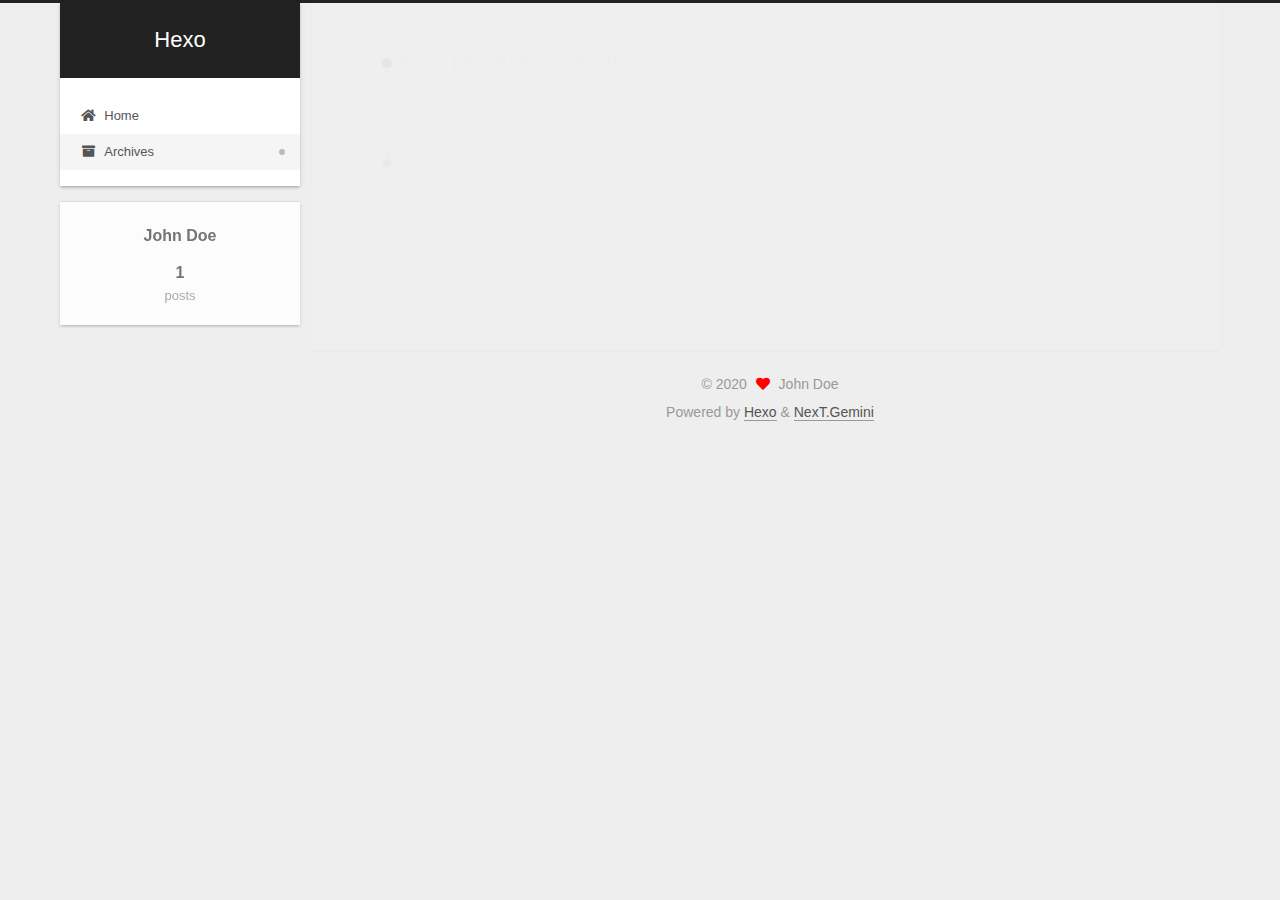
==== commit c2d7fb1a: "Site updated: 2020-07-18 14:59:25" ====
--- a/archives/index.html
+++ b/archives/index.html
@@ -17,7 +17,7 @@
 
 <script id="hexo-configurations">
     var NexT = window.NexT || {};
-    var CONFIG = {"hostname":"yoursite.com","root":"/","scheme":"Muse","version":"7.8.0","exturl":false,"sidebar":{"position":"left","display":"post","padding":18,"offset":12,"onmobile":false},"copycode":{"enable":false,"show_result":false,"style":null},"back2top":{"enable":true,"sidebar":false,"scrollpercent":false},"bookmark":{"enable":false,"color":"#222","save":"auto"},"fancybox":false,"mediumzoom":false,"lazyload":false,"pangu":false,"comments":{"style":"tabs","active":null,"storage":true,"lazyload":false,"nav":null},"algolia":{"hits":{"per_page":10},"labels":{"input_placeholder":"Search for Posts","hits_empty":"We didn't find any results for the search: ${query}","hits_stats":"${hits} results found in ${time} ms"}},"localsearch":{"enable":false,"trigger":"auto","top_n_per_article":1,"unescape":false,"preload":false},"motion":{"enable":true,"async":false,"transition":{"post_block":"fadeIn","post_header":"slideDownIn","post_body":"slideDownIn","coll_header":"slideLeftIn","sidebar":"slideUpIn"}}};
+    var CONFIG = {"hostname":"yoursite.com","root":"/","scheme":"Gemini","version":"7.8.0","exturl":false,"sidebar":{"position":"left","display":"post","padding":18,"offset":12,"onmobile":false},"copycode":{"enable":false,"show_result":false,"style":null},"back2top":{"enable":true,"sidebar":false,"scrollpercent":false},"bookmark":{"enable":false,"color":"#222","save":"auto"},"fancybox":false,"mediumzoom":false,"lazyload":false,"pangu":false,"comments":{"style":"tabs","active":null,"storage":true,"lazyload":false,"nav":null},"algolia":{"hits":{"per_page":10},"labels":{"input_placeholder":"Search for Posts","hits_empty":"We didn't find any results for the search: ${query}","hits_stats":"${hits} results found in ${time} ms"}},"localsearch":{"enable":false,"trigger":"auto","top_n_per_article":1,"unescape":false,"preload":false},"motion":{"enable":true,"async":false,"transition":{"post_block":"fadeIn","post_header":"slideDownIn","post_body":"slideDownIn","coll_header":"slideLeftIn","sidebar":"slideUpIn"}}};
   </script>
 
   <meta property="og:type" content="website">
@@ -282,7 +282,7 @@
   </span>
   <span class="author" itemprop="copyrightHolder">John Doe</span>
 </div>
-  <div class="powered-by">Powered by <a href="https://hexo.io/" class="theme-link" rel="noopener" target="_blank">Hexo</a> & <a href="https://muse.theme-next.org/" class="theme-link" rel="noopener" target="_blank">NexT.Muse</a>
+  <div class="powered-by">Powered by <a href="https://hexo.io/" class="theme-link" rel="noopener" target="_blank">Hexo</a> & <a href="https://theme-next.org/" class="theme-link" rel="noopener" target="_blank">NexT.Gemini</a>
   </div>
 
         
@@ -308,7 +308,7 @@
 <script src="/js/motion.js"></script>
 
 
-<script src="/js/schemes/muse.js"></script>
+<script src="/js/schemes/pisces.js"></script>
 
 
 <script src="/js/next-boot.js"></script>
--- a/css/main.css
+++ b/css/main.css
@@ -1,5 +1,5 @@
 :root {
-  --body-bg-color: #fff;
+  --body-bg-color: #eee;
   --content-bg-color: #fff;
   --card-bg-color: #f5f5f5;
   --text-color: #555;
@@ -11,11 +11,11 @@
   --table-row-odd-bg-color: #f9f9f9;
   --table-row-hover-bg-color: #f5f5f5;
   --menu-item-bg-color: #f5f5f5;
-  --btn-default-bg: #222;
-  --btn-default-color: #fff;
-  --btn-default-border-color: #222;
-  --btn-default-hover-bg: #fff;
-  --btn-default-hover-color: #222;
+  --btn-default-bg: #fff;
+  --btn-default-color: #555;
+  --btn-default-border-color: #555;
+  --btn-default-hover-bg: #222;
+  --btn-default-hover-color: #fff;
   --btn-default-hover-border-color: #222;
 }
 html {
@@ -314,7 +314,7 @@
 .btn {
   background: var(--btn-default-bg);
   border: 2px solid var(--btn-default-border-color);
-  border-radius: 0;
+  border-radius: 2px;
   color: var(--btn-default-color);
   display: inline-block;
   font-size: 0.875em;
@@ -921,16 +921,16 @@
 }
 .main-inner {
   margin: 0 auto;
-  width: 700px;
+  width: calc(100% - 20px);
 }
 @media (min-width: 1200px) {
   .main-inner {
-    width: 800px;
+    width: 1160px;
   }
 }
 @media (min-width: 1600px) {
   .main-inner {
-    width: 900px;
+    width: 73%;
   }
 }
 @media (max-width: 767px) {
@@ -943,16 +943,16 @@
 }
 .header-inner {
   margin: 0 auto;
-  width: 700px;
+  width: calc(100% - 20px);
 }
 @media (min-width: 1200px) {
   .header-inner {
-    width: 800px;
+    width: 1160px;
   }
 }
 @media (min-width: 1600px) {
   .header-inner {
-    width: 900px;
+    width: 73%;
   }
 }
 .site-brand-container {
@@ -991,7 +991,7 @@
   margin: 0;
 }
 .site-subtitle {
-  color: #999;
+  color: #ddd;
   font-size: 0.8125em;
   margin: 10px 0;
 }
@@ -1136,22 +1136,22 @@
   display: inline-block;
 }
 .site-author-image {
-  border: 2px solid #333;
+  border: 1px solid #eee;
   display: block;
   margin: 0 auto;
-  max-width: 96px;
+  max-width: 120px;
   padding: 2px;
 }
 .site-author-name {
-  color: #f5f5f5;
-  font-weight: normal;
-  margin: 5px 0 0;
+  color: var(--text-color);
+  font-weight: 600;
+  margin: 0;
   text-align: center;
 }
 .site-description {
   color: #999;
-  font-size: 1em;
-  margin-top: 5px;
+  font-size: 0.8125em;
+  margin-top: 0;
   text-align: center;
 }
 .links-of-author {
@@ -1168,7 +1168,7 @@
 }
 .links-of-author a::before,
 .links-of-author span.exturl::before {
-  background: #ff55ac;
+  background: #acff18;
   border-radius: 50%;
   content: ' ';
   display: inline-block;
@@ -1246,7 +1246,7 @@
 }
 .sidebar-nav li {
   border-bottom: 1px solid transparent;
-  color: #666;
+  color: var(--text-color);
   cursor: pointer;
   display: inline-block;
   font-size: 0.875em;
@@ -1255,14 +1255,14 @@
   margin-left: 10px;
 }
 .sidebar-nav li:hover {
-  color: #f5f5f5;
+  color: #fc6423;
 }
 .sidebar-nav .sidebar-nav-active {
-  border-bottom-color: #87daff;
-  color: #87daff;
+  border-bottom-color: #fc6423;
+  color: #fc6423;
 }
 .sidebar-nav .sidebar-nav-active:hover {
-  color: #87daff;
+  color: #fc6423;
 }
 .sidebar-panel {
   display: none;
@@ -1291,7 +1291,7 @@
   }
 }
 .sidebar-toggle:hover .toggle-line {
-  background: #87daff;
+  background: #fc6423;
 }
 .post-toc {
   font-size: 0.875em;
@@ -1330,14 +1330,14 @@
   display: block;
 }
 .post-toc .nav .active > a {
-  border-bottom-color: #87daff;
-  color: #87daff;
+  border-bottom-color: #fc6423;
+  color: #fc6423;
 }
 .post-toc .nav .active-current > a {
-  color: #87daff;
+  color: #fc6423;
 }
 .post-toc .nav .active-current > a:hover {
-  color: #87daff;
+  color: #fc6423;
 }
 .site-state {
   display: flex;
@@ -1352,20 +1352,20 @@
   padding: 0 15px;
 }
 .site-state-item:not(:first-child) {
-  border-left: 1px solid #333;
+  border-left: 1px solid #eee;
 }
 .site-state-item a {
   border-bottom: none;
 }
 .site-state-item-count {
   display: block;
-  font-size: 1.25em;
+  font-size: 1em;
   font-weight: 600;
   text-align: center;
 }
 .site-state-item-name {
-  color: inherit;
-  font-size: 0.875em;
+  color: #999;
+  font-size: 0.8125em;
 }
 .footer {
   color: #999;
@@ -1382,16 +1382,16 @@
   box-sizing: border-box;
   margin: 0 auto;
   text-align: center;
-  width: 700px;
+  width: calc(100% - 20px);
 }
 @media (min-width: 1200px) {
   .footer-inner {
-    width: 800px;
+    width: 1160px;
   }
 }
 @media (min-width: 1600px) {
   .footer-inner {
-    width: 900px;
+    width: 73%;
   }
 }
 .languages {
@@ -1489,7 +1489,7 @@
   color: #fff;
   cursor: pointer;
   left: 30px;
-  opacity: 1;
+  opacity: 0.6;
   padding: 0 6px;
   position: fixed;
   transition-property: bottom;
@@ -1500,10 +1500,10 @@
   display: none;
 }
 .back-to-top:hover {
-  color: #87daff;
+  color: #fc6423;
 }
 .back-to-top.back-to-top-on {
-  bottom: 19px;
+  bottom: 30px;
 }
 @media (max-width: 991px) {
   .back-to-top {
@@ -2141,151 +2141,425 @@
 .tag-cloud a:hover {
   color: var(--link-hover-color) !important;
 }
-@media (max-width: 767px) {
-  .header-inner,
-  .main-inner,
+.header {
+  margin: 0 auto;
+  position: relative;
+  width: calc(100% - 20px);
+}
+@media (min-width: 1200px) {
+  .header {
+    width: 1160px;
+  }
+}
+@media (min-width: 1600px) {
+  .header {
+    width: 73%;
+  }
+}
+@media (max-width: 991px) {
+  .header {
+    width: auto;
+  }
+}
+.header-inner {
+  background: var(--content-bg-color);
+  border-radius: initial;
+  box-shadow: 0 2px 2px 0 rgba(0,0,0,0.12), 0 3px 1px -2px rgba(0,0,0,0.06), 0 1px 5px 0 rgba(0,0,0,0.12);
+  overflow: hidden;
+  padding: 0;
+  position: absolute;
+  top: 0;
+  width: 240px;
+}
+@media (min-width: 1200px) {
+  .header-inner {
+    width: 240px;
+  }
+}
+@media (max-width: 991px) {
+  .header-inner {
+    border-radius: initial;
+    position: relative;
+    width: auto;
+  }
+}
+.main-inner {
+  align-items: flex-start;
+  display: flex;
+  justify-content: space-between;
+  flex-direction: row-reverse;
+}
+@media (max-width: 991px) {
+  .main-inner {
+    width: auto;
+  }
+}
+.content-wrap {
+  background: var(--content-bg-color);
+  border-radius: initial;
+  box-shadow: 0 2px 2px 0 rgba(0,0,0,0.12), 0 3px 1px -2px rgba(0,0,0,0.06), 0 1px 5px 0 rgba(0,0,0,0.12);
+  box-sizing: border-box;
+  padding: 40px;
+  width: calc(100% - 252px);
+}
+@media (max-width: 991px) {
+  .content-wrap {
+    border-radius: initial;
+    padding: 20px;
+    width: 100%;
+  }
+}
+.footer-inner {
+  padding-left: 260px;
+}
+.back-to-top {
+  left: auto;
+  right: 30px;
+}
+@media (max-width: 991px) {
+  .back-to-top {
+    right: 20px;
+  }
+}
+@media (max-width: 991px) {
   .footer-inner {
+    padding-left: 0;
+    padding-right: 0;
     width: auto;
   }
 }
-.header-inner {
-  padding-top: 100px;
-}
-@media (max-width: 767px) {
-  .header-inner {
-    padding-top: 50px;
-  }
-}
-.main-inner {
-  padding-bottom: 60px;
-}
-.content {
-  padding-top: 70px;
-}
-@media (max-width: 767px) {
-  .content {
-    padding-top: 35px;
-  }
-}
-embed {
+.site-brand-container {
+  background: #222;
+}
+@media (max-width: 991px) {
+  .site-brand-container {
+    box-shadow: 0 0 16px rgba(0,0,0,0.5);
+  }
+}
+.site-meta {
+  padding: 20px 0;
+}
+.brand {
+  padding: 0;
+}
+.site-subtitle {
+  margin: 10px 10px 0;
+}
+.custom-logo-image {
+  margin-top: 20px;
+}
+@media (max-width: 991px) {
+  .custom-logo-image {
+    display: none;
+  }
+}
+@media (min-width: 768px) and (max-width: 991px) {
+  .site-nav-toggle,
+  .site-nav-right {
+    display: flex;
+    flex-direction: column;
+    justify-content: center;
+  }
+}
+.site-nav-toggle .toggle,
+.site-nav-right .toggle {
+  color: #fff;
+}
+.site-nav-toggle .toggle .toggle-line,
+.site-nav-right .toggle .toggle-line {
+  background: #fff;
+}
+@media (min-width: 768px) and (max-width: 991px) {
+  .site-nav {
+    display: none;
+  }
+}
+.menu .menu-item {
   display: block;
-  margin: 0 auto 25px auto;
-}
-.custom-logo .site-meta-headline {
-  text-align: center;
-}
-.custom-logo .site-title {
-  color: #222;
-  margin: 10px auto 0;
-}
-.custom-logo .site-title a {
-  border: 0;
-}
-.custom-logo-image {
-  background: #fff;
-  margin: 0 auto;
-  max-width: 150px;
-  padding: 5px;
-}
-.brand {
-  background: var(--btn-default-bg);
-}
-@media (max-width: 767px) {
-  .site-nav {
-    border-bottom: 1px solid #ddd;
-    border-top: 1px solid #ddd;
-    left: 0;
-    margin: 0;
-    padding: 0;
-    width: 100%;
-  }
-}
-@media (max-width: 767px) {
-  .menu {
-    text-align: left;
-  }
-}
-.menu-item-active a,
-.menu .menu-item a:hover,
-.menu .menu-item span.exturl:hover {
-  background: transparent;
-  border-bottom: 1px solid var(--link-hover-color) !important;
-}
-@media (max-width: 767px) {
-  .menu-item-active a,
-  .menu .menu-item a:hover,
-  .menu .menu-item span.exturl:hover {
-    border-bottom: 1px dotted #ddd !important;
-  }
-}
-@media (max-width: 767px) {
-  .menu .menu-item {
-    margin: 0 10px;
-  }
+  margin: 0;
 }
 .menu .menu-item a,
 .menu .menu-item span.exturl {
-  border-bottom: 1px solid transparent;
-}
-@media (max-width: 767px) {
-  .menu .menu-item a,
-  .menu .menu-item span.exturl {
-    padding: 5px 10px;
-  }
-}
-@media (min-width: 768px) {
-  .menu .menu-item .fa,
-  .menu .menu-item .fab,
-  .menu .menu-item .far,
-  .menu .menu-item .fas {
-    display: block;
-    line-height: 2;
-    margin-right: 0;
-    width: 100%;
+  padding: 5px 20px;
+  position: relative;
+  text-align: left;
+  transition-property: background-color;
+}
+@media (max-width: 991px) {
+  .menu .menu-item.menu-item-search {
+    display: none;
   }
 }
 .menu .menu-item .badge {
-  background: #eee;
-  padding: 1px 4px;
+  background: #ccc;
+  border-radius: 10px;
+  color: #fff;
+  float: right;
+  padding: 2px 5px;
+  text-shadow: 1px 1px 0 rgba(0,0,0,0.1);
+  vertical-align: middle;
+}
+.main-menu .menu-item-active a::after {
+  background: #bbb;
+  border-radius: 50%;
+  content: ' ';
+  height: 6px;
+  margin-top: -3px;
+  position: absolute;
+  right: 15px;
+  top: 50%;
+  width: 6px;
 }
 .sub-menu {
-  margin: 10px 0;
+  background: var(--content-bg-color);
+  border-bottom: 1px solid #ddd;
+  margin: 0;
+  padding: 6px 0;
 }
 .sub-menu .menu-item {
   display: inline-block;
 }
+.sub-menu .menu-item a,
+.sub-menu .menu-item span.exturl {
+  background: transparent;
+  margin: 5px 10px;
+  padding: initial;
+}
+.sub-menu .menu-item a:hover,
+.sub-menu .menu-item span.exturl:hover {
+  background: transparent;
+  color: #fc6423;
+}
+.sub-menu .menu-item-active a {
+  border-bottom-color: #fc6423;
+  color: #fc6423;
+}
+.sub-menu .menu-item-active a:hover {
+  border-bottom-color: #fc6423;
+}
 .sidebar {
-  left: -320px;
-}
-.sidebar.sidebar-active {
-  left: 0;
-}
-.sidebar {
-  width: 320px;
-  z-index: 1200;
-  transition-delay: 0s;
-  transition-duration: 0.2s;
-  transition-timing-function: ease-out;
-}
-.sidebar a,
-.sidebar span.exturl {
-  border-bottom-color: #555;
-  color: #999;
-}
-.sidebar a:hover,
-.sidebar span.exturl:hover {
-  border-bottom-color: #eee;
-  color: #eee;
-}
-.links-of-blogroll-item {
-  padding: 2px 10px;
-}
-.links-of-blogroll-item a,
-.links-of-blogroll-item span.exturl {
+  background: var(--body-bg-color);
+  box-shadow: none;
+  margin-top: 100%;
+  position: static;
+  width: 240px;
+}
+@media (max-width: 991px) {
+  .sidebar {
+    display: none;
+  }
+}
+.sidebar-toggle {
+  display: none;
+}
+.sidebar-inner {
+  background: var(--content-bg-color);
+  border-radius: initial;
+  box-shadow: 0 2px 2px 0 rgba(0,0,0,0.12), 0 3px 1px -2px rgba(0,0,0,0.06), 0 1px 5px 0 rgba(0,0,0,0.12), 0 -1px 0.5px 0 rgba(0,0,0,0.09);
+  box-sizing: border-box;
+  color: var(--text-color);
+  width: 240px;
+  opacity: 0;
+}
+.sidebar-inner.affix {
+  position: fixed;
+  top: 12px;
+}
+.sidebar-inner.affix-bottom {
+  position: absolute;
+}
+.site-state-item {
+  padding: 0 10px;
+}
+.sidebar-button {
+  border-bottom: 1px dotted #ccc;
+  border-top: 1px dotted #ccc;
+  margin-top: 10px;
+  text-align: center;
+}
+.sidebar-button a {
+  border: 0;
+  color: #fc6423;
+  display: block;
+}
+.sidebar-button a:hover {
+  background: none;
+  border: 0;
+  color: #e34603;
+}
+.sidebar-button a:hover .fa,
+.sidebar-button a:hover .fab,
+.sidebar-button a:hover .far,
+.sidebar-button a:hover .fas {
+  color: #e34603;
+}
+.links-of-author {
+  display: flex;
+  flex-wrap: wrap;
+  margin-top: 10px;
+  justify-content: center;
+}
+.links-of-author-item {
+  margin: 5px 0 0;
+  width: 50%;
+}
+.links-of-author-item a,
+.links-of-author-item span.exturl {
   box-sizing: border-box;
   display: inline-block;
-  max-width: 280px;
+  margin-bottom: 0;
+  margin-right: 0;
+  max-width: 216px;
   overflow: hidden;
+  padding: 0 5px;
   text-overflow: ellipsis;
   white-space: nowrap;
 }
+.links-of-author-item a,
+.links-of-author-item span.exturl {
+  border-bottom: none;
+  display: block;
+  text-decoration: none;
+}
+.links-of-author-item a::before,
+.links-of-author-item span.exturl::before {
+  display: none;
+}
+.links-of-author-item a:hover,
+.links-of-author-item span.exturl:hover {
+  background: var(--body-bg-color);
+  border-radius: 4px;
+}
+.links-of-author-item .fa,
+.links-of-author-item .fab,
+.links-of-author-item .far,
+.links-of-author-item .fas {
+  margin-right: 2px;
+}
+.links-of-blogroll-item {
+  padding: 0;
+}
+.content-wrap {
+  background: initial;
+  box-shadow: initial;
+  padding: initial;
+}
+.post-block {
+  background: var(--content-bg-color);
+  border-radius: initial;
+  box-shadow: 0 2px 2px 0 rgba(0,0,0,0.12), 0 3px 1px -2px rgba(0,0,0,0.06), 0 1px 5px 0 rgba(0,0,0,0.12);
+  padding: 40px;
+}
+.post-block + .post-block {
+  border-radius: initial;
+  box-shadow: 0 2px 2px 0 rgba(0,0,0,0.12), 0 3px 1px -2px rgba(0,0,0,0.06), 0 1px 5px 0 rgba(0,0,0,0.12), 0 -1px 0.5px 0 rgba(0,0,0,0.09);
+  margin-top: 12px;
+}
+.comments {
+  background: var(--content-bg-color);
+  border-radius: initial;
+  box-shadow: 0 2px 2px 0 rgba(0,0,0,0.12), 0 3px 1px -2px rgba(0,0,0,0.06), 0 1px 5px 0 rgba(0,0,0,0.12), 0 -1px 0.5px 0 rgba(0,0,0,0.09);
+  margin-top: 12px;
+  padding: 40px;
+}
+.tabs-comment {
+  margin-top: 1em;
+}
+.content {
+  padding-top: initial;
+}
+.post-eof {
+  display: none;
+}
+.pagination {
+  background: var(--content-bg-color);
+  border-radius: initial;
+  border-top: initial;
+  box-shadow: 0 2px 2px 0 rgba(0,0,0,0.12), 0 3px 1px -2px rgba(0,0,0,0.06), 0 1px 5px 0 rgba(0,0,0,0.12), 0 -1px 0.5px 0 rgba(0,0,0,0.09);
+  margin: 12px 0 0;
+  padding: 10px 0 10px;
+}
+.pagination .prev,
+.pagination .next,
+.pagination .page-number {
+  margin-bottom: initial;
+  top: initial;
+}
+.main {
+  padding-bottom: initial;
+}
+.footer {
+  bottom: auto;
+}
+.sub-menu {
+  border-bottom: initial;
+  box-shadow: 0 2px 2px 0 rgba(0,0,0,0.12), 0 3px 1px -2px rgba(0,0,0,0.06), 0 1px 5px 0 rgba(0,0,0,0.12);
+}
+.sub-menu + .content .post-block {
+  box-shadow: 0 2px 2px 0 rgba(0,0,0,0.12), 0 3px 1px -2px rgba(0,0,0,0.06), 0 1px 5px 0 rgba(0,0,0,0.12), 0 -1px 0.5px 0 rgba(0,0,0,0.09);
+  margin-top: 12px;
+}
+@media (min-width: 768px) and (max-width: 991px) {
+  .sub-menu + .content .post-block {
+    margin-top: 10px;
+  }
+}
+@media (max-width: 767px) {
+  .sub-menu + .content .post-block {
+    margin-top: 8px;
+  }
+}
+.post-body h1,
+.post-body h2 {
+  border-bottom: 1px solid #eee;
+}
+.post-body h3 {
+  border-bottom: 1px dotted #eee;
+}
+@media (min-width: 768px) and (max-width: 991px) {
+  .content-wrap {
+    padding: 10px;
+  }
+  .posts-expand .post-button {
+    margin-top: 20px;
+  }
+  .post-block {
+    border-radius: initial;
+    box-shadow: 0 2px 2px 0 rgba(0,0,0,0.12), 0 3px 1px -2px rgba(0,0,0,0.06), 0 1px 5px 0 rgba(0,0,0,0.12), 0 -1px 0.5px 0 rgba(0,0,0,0.09);
+    padding: 20px;
+  }
+  .post-block + .post-block {
+    margin-top: 10px;
+  }
+  .comments {
+    margin-top: 10px;
+    padding: 10px 20px;
+  }
+  .pagination {
+    margin: 10px 0 0;
+  }
+}
+@media (max-width: 767px) {
+  .content-wrap {
+    padding: 8px;
+  }
+  .posts-expand .post-button {
+    margin: 12px 0;
+  }
+  .post-block {
+    border-radius: initial;
+    box-shadow: 0 2px 2px 0 rgba(0,0,0,0.12), 0 3px 1px -2px rgba(0,0,0,0.06), 0 1px 5px 0 rgba(0,0,0,0.12), 0 -1px 0.5px 0 rgba(0,0,0,0.09);
+    min-height: auto;
+    padding: 12px;
+  }
+  .post-block + .post-block {
+    margin-top: 8px;
+  }
+  .comments {
+    margin-top: 8px;
+    padding: 10px 12px;
+  }
+  .pagination {
+    margin: 8px 0 0;
+  }
+}
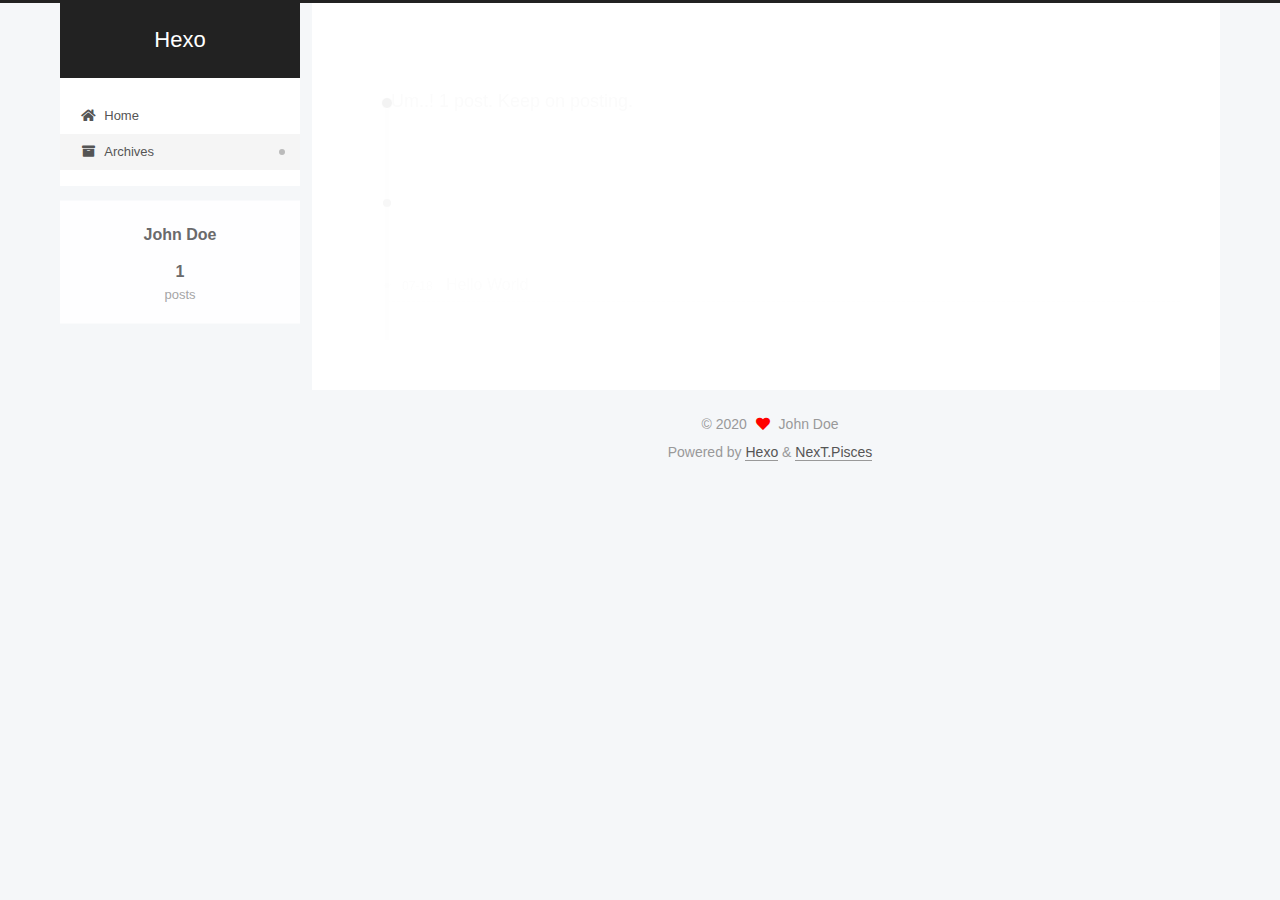
==== commit 2cbfd84d: "Site updated: 2020-07-18 15:01:58" ====
--- a/archives/index.html
+++ b/archives/index.html
@@ -17,7 +17,7 @@
 
 <script id="hexo-configurations">
     var NexT = window.NexT || {};
-    var CONFIG = {"hostname":"yoursite.com","root":"/","scheme":"Gemini","version":"7.8.0","exturl":false,"sidebar":{"position":"left","display":"post","padding":18,"offset":12,"onmobile":false},"copycode":{"enable":false,"show_result":false,"style":null},"back2top":{"enable":true,"sidebar":false,"scrollpercent":false},"bookmark":{"enable":false,"color":"#222","save":"auto"},"fancybox":false,"mediumzoom":false,"lazyload":false,"pangu":false,"comments":{"style":"tabs","active":null,"storage":true,"lazyload":false,"nav":null},"algolia":{"hits":{"per_page":10},"labels":{"input_placeholder":"Search for Posts","hits_empty":"We didn't find any results for the search: ${query}","hits_stats":"${hits} results found in ${time} ms"}},"localsearch":{"enable":false,"trigger":"auto","top_n_per_article":1,"unescape":false,"preload":false},"motion":{"enable":true,"async":false,"transition":{"post_block":"fadeIn","post_header":"slideDownIn","post_body":"slideDownIn","coll_header":"slideLeftIn","sidebar":"slideUpIn"}}};
+    var CONFIG = {"hostname":"yoursite.com","root":"/","scheme":"Pisces","version":"7.8.0","exturl":false,"sidebar":{"position":"left","display":"post","padding":18,"offset":12,"onmobile":false},"copycode":{"enable":false,"show_result":false,"style":null},"back2top":{"enable":true,"sidebar":false,"scrollpercent":false},"bookmark":{"enable":false,"color":"#222","save":"auto"},"fancybox":false,"mediumzoom":false,"lazyload":false,"pangu":false,"comments":{"style":"tabs","active":null,"storage":true,"lazyload":false,"nav":null},"algolia":{"hits":{"per_page":10},"labels":{"input_placeholder":"Search for Posts","hits_empty":"We didn't find any results for the search: ${query}","hits_stats":"${hits} results found in ${time} ms"}},"localsearch":{"enable":false,"trigger":"auto","top_n_per_article":1,"unescape":false,"preload":false},"motion":{"enable":true,"async":false,"transition":{"post_block":"fadeIn","post_header":"slideDownIn","post_body":"slideDownIn","coll_header":"slideLeftIn","sidebar":"slideUpIn"}}};
   </script>
 
   <meta property="og:type" content="website">
@@ -282,7 +282,7 @@
   </span>
   <span class="author" itemprop="copyrightHolder">John Doe</span>
 </div>
-  <div class="powered-by">Powered by <a href="https://hexo.io/" class="theme-link" rel="noopener" target="_blank">Hexo</a> & <a href="https://theme-next.org/" class="theme-link" rel="noopener" target="_blank">NexT.Gemini</a>
+  <div class="powered-by">Powered by <a href="https://hexo.io/" class="theme-link" rel="noopener" target="_blank">Hexo</a> & <a href="https://pisces.theme-next.org/" class="theme-link" rel="noopener" target="_blank">NexT.Pisces</a>
   </div>
 
         
--- a/css/main.css
+++ b/css/main.css
@@ -1,5 +1,5 @@
 :root {
-  --body-bg-color: #eee;
+  --body-bg-color: #f5f7f9;
   --content-bg-color: #fff;
   --card-bg-color: #f5f5f5;
   --text-color: #555;
@@ -1168,7 +1168,7 @@
 }
 .links-of-author a::before,
 .links-of-author span.exturl::before {
-  background: #acff18;
+  background: #ffbdc1;
   border-radius: 50%;
   content: ' ';
   display: inline-block;
@@ -2164,7 +2164,7 @@
 .header-inner {
   background: var(--content-bg-color);
   border-radius: initial;
-  box-shadow: 0 2px 2px 0 rgba(0,0,0,0.12), 0 3px 1px -2px rgba(0,0,0,0.06), 0 1px 5px 0 rgba(0,0,0,0.12);
+  box-shadow: initial;
   overflow: hidden;
   padding: 0;
   position: absolute;
@@ -2197,7 +2197,7 @@
 .content-wrap {
   background: var(--content-bg-color);
   border-radius: initial;
-  box-shadow: 0 2px 2px 0 rgba(0,0,0,0.12), 0 3px 1px -2px rgba(0,0,0,0.06), 0 1px 5px 0 rgba(0,0,0,0.12);
+  box-shadow: initial;
   box-sizing: border-box;
   padding: 40px;
   width: calc(100% - 252px);
@@ -2355,7 +2355,7 @@
 .sidebar-inner {
   background: var(--content-bg-color);
   border-radius: initial;
-  box-shadow: 0 2px 2px 0 rgba(0,0,0,0.12), 0 3px 1px -2px rgba(0,0,0,0.06), 0 1px 5px 0 rgba(0,0,0,0.12), 0 -1px 0.5px 0 rgba(0,0,0,0.09);
+  box-shadow: initial;
   box-sizing: border-box;
   color: var(--text-color);
   width: 240px;
@@ -2439,127 +2439,3 @@
 .links-of-blogroll-item {
   padding: 0;
 }
-.content-wrap {
-  background: initial;
-  box-shadow: initial;
-  padding: initial;
-}
-.post-block {
-  background: var(--content-bg-color);
-  border-radius: initial;
-  box-shadow: 0 2px 2px 0 rgba(0,0,0,0.12), 0 3px 1px -2px rgba(0,0,0,0.06), 0 1px 5px 0 rgba(0,0,0,0.12);
-  padding: 40px;
-}
-.post-block + .post-block {
-  border-radius: initial;
-  box-shadow: 0 2px 2px 0 rgba(0,0,0,0.12), 0 3px 1px -2px rgba(0,0,0,0.06), 0 1px 5px 0 rgba(0,0,0,0.12), 0 -1px 0.5px 0 rgba(0,0,0,0.09);
-  margin-top: 12px;
-}
-.comments {
-  background: var(--content-bg-color);
-  border-radius: initial;
-  box-shadow: 0 2px 2px 0 rgba(0,0,0,0.12), 0 3px 1px -2px rgba(0,0,0,0.06), 0 1px 5px 0 rgba(0,0,0,0.12), 0 -1px 0.5px 0 rgba(0,0,0,0.09);
-  margin-top: 12px;
-  padding: 40px;
-}
-.tabs-comment {
-  margin-top: 1em;
-}
-.content {
-  padding-top: initial;
-}
-.post-eof {
-  display: none;
-}
-.pagination {
-  background: var(--content-bg-color);
-  border-radius: initial;
-  border-top: initial;
-  box-shadow: 0 2px 2px 0 rgba(0,0,0,0.12), 0 3px 1px -2px rgba(0,0,0,0.06), 0 1px 5px 0 rgba(0,0,0,0.12), 0 -1px 0.5px 0 rgba(0,0,0,0.09);
-  margin: 12px 0 0;
-  padding: 10px 0 10px;
-}
-.pagination .prev,
-.pagination .next,
-.pagination .page-number {
-  margin-bottom: initial;
-  top: initial;
-}
-.main {
-  padding-bottom: initial;
-}
-.footer {
-  bottom: auto;
-}
-.sub-menu {
-  border-bottom: initial;
-  box-shadow: 0 2px 2px 0 rgba(0,0,0,0.12), 0 3px 1px -2px rgba(0,0,0,0.06), 0 1px 5px 0 rgba(0,0,0,0.12);
-}
-.sub-menu + .content .post-block {
-  box-shadow: 0 2px 2px 0 rgba(0,0,0,0.12), 0 3px 1px -2px rgba(0,0,0,0.06), 0 1px 5px 0 rgba(0,0,0,0.12), 0 -1px 0.5px 0 rgba(0,0,0,0.09);
-  margin-top: 12px;
-}
-@media (min-width: 768px) and (max-width: 991px) {
-  .sub-menu + .content .post-block {
-    margin-top: 10px;
-  }
-}
-@media (max-width: 767px) {
-  .sub-menu + .content .post-block {
-    margin-top: 8px;
-  }
-}
-.post-body h1,
-.post-body h2 {
-  border-bottom: 1px solid #eee;
-}
-.post-body h3 {
-  border-bottom: 1px dotted #eee;
-}
-@media (min-width: 768px) and (max-width: 991px) {
-  .content-wrap {
-    padding: 10px;
-  }
-  .posts-expand .post-button {
-    margin-top: 20px;
-  }
-  .post-block {
-    border-radius: initial;
-    box-shadow: 0 2px 2px 0 rgba(0,0,0,0.12), 0 3px 1px -2px rgba(0,0,0,0.06), 0 1px 5px 0 rgba(0,0,0,0.12), 0 -1px 0.5px 0 rgba(0,0,0,0.09);
-    padding: 20px;
-  }
-  .post-block + .post-block {
-    margin-top: 10px;
-  }
-  .comments {
-    margin-top: 10px;
-    padding: 10px 20px;
-  }
-  .pagination {
-    margin: 10px 0 0;
-  }
-}
-@media (max-width: 767px) {
-  .content-wrap {
-    padding: 8px;
-  }
-  .posts-expand .post-button {
-    margin: 12px 0;
-  }
-  .post-block {
-    border-radius: initial;
-    box-shadow: 0 2px 2px 0 rgba(0,0,0,0.12), 0 3px 1px -2px rgba(0,0,0,0.06), 0 1px 5px 0 rgba(0,0,0,0.12), 0 -1px 0.5px 0 rgba(0,0,0,0.09);
-    min-height: auto;
-    padding: 12px;
-  }
-  .post-block + .post-block {
-    margin-top: 8px;
-  }
-  .comments {
-    margin-top: 8px;
-    padding: 10px 12px;
-  }
-  .pagination {
-    margin: 8px 0 0;
-  }
-}
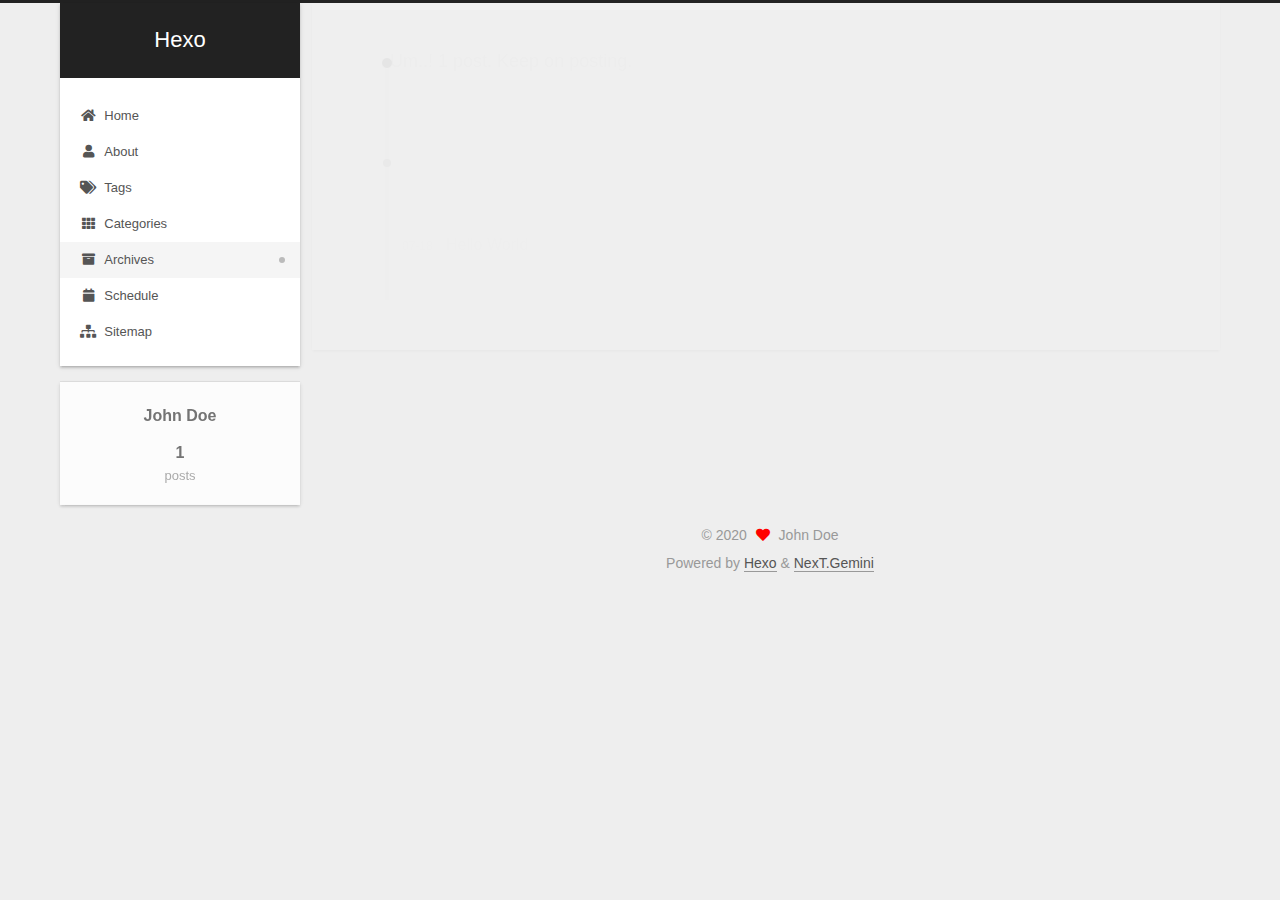
==== commit de49190e: "Site updated: 2020-07-18 15:06:32" ====
--- a/archives/index.html
+++ b/archives/index.html
@@ -17,7 +17,7 @@
 
 <script id="hexo-configurations">
     var NexT = window.NexT || {};
-    var CONFIG = {"hostname":"yoursite.com","root":"/","scheme":"Pisces","version":"7.8.0","exturl":false,"sidebar":{"position":"left","display":"post","padding":18,"offset":12,"onmobile":false},"copycode":{"enable":false,"show_result":false,"style":null},"back2top":{"enable":true,"sidebar":false,"scrollpercent":false},"bookmark":{"enable":false,"color":"#222","save":"auto"},"fancybox":false,"mediumzoom":false,"lazyload":false,"pangu":false,"comments":{"style":"tabs","active":null,"storage":true,"lazyload":false,"nav":null},"algolia":{"hits":{"per_page":10},"labels":{"input_placeholder":"Search for Posts","hits_empty":"We didn't find any results for the search: ${query}","hits_stats":"${hits} results found in ${time} ms"}},"localsearch":{"enable":false,"trigger":"auto","top_n_per_article":1,"unescape":false,"preload":false},"motion":{"enable":true,"async":false,"transition":{"post_block":"fadeIn","post_header":"slideDownIn","post_body":"slideDownIn","coll_header":"slideLeftIn","sidebar":"slideUpIn"}}};
+    var CONFIG = {"hostname":"yoursite.com","root":"/","scheme":"Gemini","version":"7.8.0","exturl":false,"sidebar":{"position":"left","display":"post","padding":18,"offset":12,"onmobile":false},"copycode":{"enable":false,"show_result":false,"style":null},"back2top":{"enable":true,"sidebar":false,"scrollpercent":false},"bookmark":{"enable":false,"color":"#222","save":"auto"},"fancybox":false,"mediumzoom":false,"lazyload":false,"pangu":false,"comments":{"style":"tabs","active":null,"storage":true,"lazyload":false,"nav":null},"algolia":{"hits":{"per_page":10},"labels":{"input_placeholder":"Search for Posts","hits_empty":"We didn't find any results for the search: ${query}","hits_stats":"${hits} results found in ${time} ms"}},"localsearch":{"enable":false,"trigger":"auto","top_n_per_article":1,"unescape":false,"preload":false},"motion":{"enable":true,"async":false,"transition":{"post_block":"fadeIn","post_header":"slideDownIn","post_body":"slideDownIn","coll_header":"slideLeftIn","sidebar":"slideUpIn"}}};
   </script>
 
   <meta property="og:type" content="website">
@@ -113,9 +113,34 @@
     <a href="/" rel="section"><i class="fa fa-home fa-fw"></i>Home</a>
 
   </li>
+        <li class="menu-item menu-item-about">
+
+    <a href="/about/" rel="section"><i class="fa fa-user fa-fw"></i>About</a>
+
+  </li>
+        <li class="menu-item menu-item-tags">
+
+    <a href="/tags/" rel="section"><i class="fa fa-tags fa-fw"></i>Tags</a>
+
+  </li>
+        <li class="menu-item menu-item-categories">
+
+    <a href="/categories/" rel="section"><i class="fa fa-th fa-fw"></i>Categories</a>
+
+  </li>
         <li class="menu-item menu-item-archives">
 
     <a href="/archives/" rel="section"><i class="fa fa-archive fa-fw"></i>Archives</a>
+
+  </li>
+        <li class="menu-item menu-item-schedule">
+
+    <a href="/schedule/" rel="section"><i class="fa fa-calendar fa-fw"></i>Schedule</a>
+
+  </li>
+        <li class="menu-item menu-item-sitemap">
+
+    <a href="/sitemap.xml" rel="section"><i class="fa fa-sitemap fa-fw"></i>Sitemap</a>
 
   </li>
   </ul>
@@ -282,7 +307,7 @@
   </span>
   <span class="author" itemprop="copyrightHolder">John Doe</span>
 </div>
-  <div class="powered-by">Powered by <a href="https://hexo.io/" class="theme-link" rel="noopener" target="_blank">Hexo</a> & <a href="https://pisces.theme-next.org/" class="theme-link" rel="noopener" target="_blank">NexT.Pisces</a>
+  <div class="powered-by">Powered by <a href="https://hexo.io/" class="theme-link" rel="noopener" target="_blank">Hexo</a> & <a href="https://theme-next.org/" class="theme-link" rel="noopener" target="_blank">NexT.Gemini</a>
   </div>
 
         
--- a/css/main.css
+++ b/css/main.css
@@ -1,5 +1,5 @@
 :root {
-  --body-bg-color: #f5f7f9;
+  --body-bg-color: #eee;
   --content-bg-color: #fff;
   --card-bg-color: #f5f5f5;
   --text-color: #555;
@@ -1168,7 +1168,7 @@
 }
 .links-of-author a::before,
 .links-of-author span.exturl::before {
-  background: #ffbdc1;
+  background: #ffd97d;
   border-radius: 50%;
   content: ' ';
   display: inline-block;
@@ -2164,7 +2164,7 @@
 .header-inner {
   background: var(--content-bg-color);
   border-radius: initial;
-  box-shadow: initial;
+  box-shadow: 0 2px 2px 0 rgba(0,0,0,0.12), 0 3px 1px -2px rgba(0,0,0,0.06), 0 1px 5px 0 rgba(0,0,0,0.12);
   overflow: hidden;
   padding: 0;
   position: absolute;
@@ -2197,7 +2197,7 @@
 .content-wrap {
   background: var(--content-bg-color);
   border-radius: initial;
-  box-shadow: initial;
+  box-shadow: 0 2px 2px 0 rgba(0,0,0,0.12), 0 3px 1px -2px rgba(0,0,0,0.06), 0 1px 5px 0 rgba(0,0,0,0.12);
   box-sizing: border-box;
   padding: 40px;
   width: calc(100% - 252px);
@@ -2355,7 +2355,7 @@
 .sidebar-inner {
   background: var(--content-bg-color);
   border-radius: initial;
-  box-shadow: initial;
+  box-shadow: 0 2px 2px 0 rgba(0,0,0,0.12), 0 3px 1px -2px rgba(0,0,0,0.06), 0 1px 5px 0 rgba(0,0,0,0.12), 0 -1px 0.5px 0 rgba(0,0,0,0.09);
   box-sizing: border-box;
   color: var(--text-color);
   width: 240px;
@@ -2439,3 +2439,127 @@
 .links-of-blogroll-item {
   padding: 0;
 }
+.content-wrap {
+  background: initial;
+  box-shadow: initial;
+  padding: initial;
+}
+.post-block {
+  background: var(--content-bg-color);
+  border-radius: initial;
+  box-shadow: 0 2px 2px 0 rgba(0,0,0,0.12), 0 3px 1px -2px rgba(0,0,0,0.06), 0 1px 5px 0 rgba(0,0,0,0.12);
+  padding: 40px;
+}
+.post-block + .post-block {
+  border-radius: initial;
+  box-shadow: 0 2px 2px 0 rgba(0,0,0,0.12), 0 3px 1px -2px rgba(0,0,0,0.06), 0 1px 5px 0 rgba(0,0,0,0.12), 0 -1px 0.5px 0 rgba(0,0,0,0.09);
+  margin-top: 12px;
+}
+.comments {
+  background: var(--content-bg-color);
+  border-radius: initial;
+  box-shadow: 0 2px 2px 0 rgba(0,0,0,0.12), 0 3px 1px -2px rgba(0,0,0,0.06), 0 1px 5px 0 rgba(0,0,0,0.12), 0 -1px 0.5px 0 rgba(0,0,0,0.09);
+  margin-top: 12px;
+  padding: 40px;
+}
+.tabs-comment {
+  margin-top: 1em;
+}
+.content {
+  padding-top: initial;
+}
+.post-eof {
+  display: none;
+}
+.pagination {
+  background: var(--content-bg-color);
+  border-radius: initial;
+  border-top: initial;
+  box-shadow: 0 2px 2px 0 rgba(0,0,0,0.12), 0 3px 1px -2px rgba(0,0,0,0.06), 0 1px 5px 0 rgba(0,0,0,0.12), 0 -1px 0.5px 0 rgba(0,0,0,0.09);
+  margin: 12px 0 0;
+  padding: 10px 0 10px;
+}
+.pagination .prev,
+.pagination .next,
+.pagination .page-number {
+  margin-bottom: initial;
+  top: initial;
+}
+.main {
+  padding-bottom: initial;
+}
+.footer {
+  bottom: auto;
+}
+.sub-menu {
+  border-bottom: initial;
+  box-shadow: 0 2px 2px 0 rgba(0,0,0,0.12), 0 3px 1px -2px rgba(0,0,0,0.06), 0 1px 5px 0 rgba(0,0,0,0.12);
+}
+.sub-menu + .content .post-block {
+  box-shadow: 0 2px 2px 0 rgba(0,0,0,0.12), 0 3px 1px -2px rgba(0,0,0,0.06), 0 1px 5px 0 rgba(0,0,0,0.12), 0 -1px 0.5px 0 rgba(0,0,0,0.09);
+  margin-top: 12px;
+}
+@media (min-width: 768px) and (max-width: 991px) {
+  .sub-menu + .content .post-block {
+    margin-top: 10px;
+  }
+}
+@media (max-width: 767px) {
+  .sub-menu + .content .post-block {
+    margin-top: 8px;
+  }
+}
+.post-body h1,
+.post-body h2 {
+  border-bottom: 1px solid #eee;
+}
+.post-body h3 {
+  border-bottom: 1px dotted #eee;
+}
+@media (min-width: 768px) and (max-width: 991px) {
+  .content-wrap {
+    padding: 10px;
+  }
+  .posts-expand .post-button {
+    margin-top: 20px;
+  }
+  .post-block {
+    border-radius: initial;
+    box-shadow: 0 2px 2px 0 rgba(0,0,0,0.12), 0 3px 1px -2px rgba(0,0,0,0.06), 0 1px 5px 0 rgba(0,0,0,0.12), 0 -1px 0.5px 0 rgba(0,0,0,0.09);
+    padding: 20px;
+  }
+  .post-block + .post-block {
+    margin-top: 10px;
+  }
+  .comments {
+    margin-top: 10px;
+    padding: 10px 20px;
+  }
+  .pagination {
+    margin: 10px 0 0;
+  }
+}
+@media (max-width: 767px) {
+  .content-wrap {
+    padding: 8px;
+  }
+  .posts-expand .post-button {
+    margin: 12px 0;
+  }
+  .post-block {
+    border-radius: initial;
+    box-shadow: 0 2px 2px 0 rgba(0,0,0,0.12), 0 3px 1px -2px rgba(0,0,0,0.06), 0 1px 5px 0 rgba(0,0,0,0.12), 0 -1px 0.5px 0 rgba(0,0,0,0.09);
+    min-height: auto;
+    padding: 12px;
+  }
+  .post-block + .post-block {
+    margin-top: 8px;
+  }
+  .comments {
+    margin-top: 8px;
+    padding: 10px 12px;
+  }
+  .pagination {
+    margin: 8px 0 0;
+  }
+}
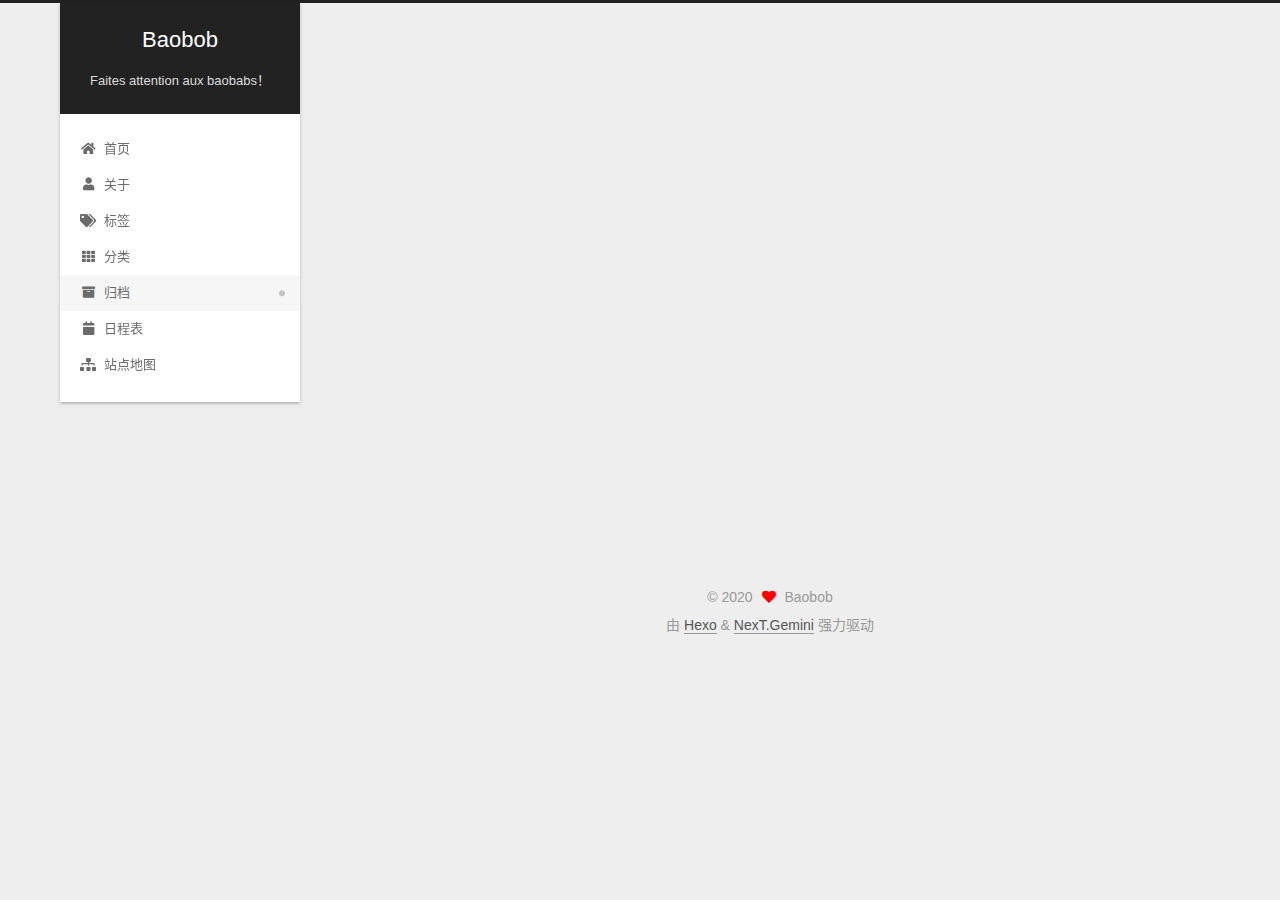
==== commit 1e8c3d75: "Site updated: 2020-07-18 16:09:14" ====
--- a/archives/index.html
+++ b/archives/index.html
@@ -1,5 +1,5 @@
 <!DOCTYPE html>
-<html lang="en">
+<html lang="zh-CN">
 <head>
   <meta charset="UTF-8">
 <meta name="viewport" content="width=device-width, initial-scale=1, maximum-scale=2">
@@ -20,12 +20,14 @@
     var CONFIG = {"hostname":"yoursite.com","root":"/","scheme":"Gemini","version":"7.8.0","exturl":false,"sidebar":{"position":"left","display":"post","padding":18,"offset":12,"onmobile":false},"copycode":{"enable":false,"show_result":false,"style":null},"back2top":{"enable":true,"sidebar":false,"scrollpercent":false},"bookmark":{"enable":false,"color":"#222","save":"auto"},"fancybox":false,"mediumzoom":false,"lazyload":false,"pangu":false,"comments":{"style":"tabs","active":null,"storage":true,"lazyload":false,"nav":null},"algolia":{"hits":{"per_page":10},"labels":{"input_placeholder":"Search for Posts","hits_empty":"We didn't find any results for the search: ${query}","hits_stats":"${hits} results found in ${time} ms"}},"localsearch":{"enable":false,"trigger":"auto","top_n_per_article":1,"unescape":false,"preload":false},"motion":{"enable":true,"async":false,"transition":{"post_block":"fadeIn","post_header":"slideDownIn","post_body":"slideDownIn","coll_header":"slideLeftIn","sidebar":"slideUpIn"}}};
   </script>
 
-  <meta property="og:type" content="website">
-<meta property="og:title" content="Hexo">
+  <meta name="description" content="贪财好色 一身正气">
+<meta property="og:type" content="website">
+<meta property="og:title" content="Baobob">
 <meta property="og:url" content="http://yoursite.com/archives/index.html">
-<meta property="og:site_name" content="Hexo">
-<meta property="og:locale" content="en_US">
-<meta property="article:author" content="John Doe">
+<meta property="og:site_name" content="Baobob">
+<meta property="og:description" content="贪财好色 一身正气">
+<meta property="og:locale" content="zh_CN">
+<meta property="article:author" content="Baobob">
 <meta name="twitter:card" content="summary">
 
 <link rel="canonical" href="http://yoursite.com/archives/">
@@ -37,11 +39,11 @@
     sidebar: "",
     isHome : false,
     isPost : false,
-    lang   : 'en'
+    lang   : 'zh-CN'
   };
 </script>
 
-  <title>Archive | Hexo</title>
+  <title>归档 | Baobob</title>
   
 
 
@@ -81,7 +83,7 @@
     <header class="header" itemscope itemtype="http://schema.org/WPHeader">
       <div class="header-inner"><div class="site-brand-container">
   <div class="site-nav-toggle">
-    <div class="toggle" aria-label="Toggle navigation bar">
+    <div class="toggle" aria-label="切换导航栏">
       <span class="toggle-line toggle-line-first"></span>
       <span class="toggle-line toggle-line-middle"></span>
       <span class="toggle-line toggle-line-last"></span>
@@ -92,9 +94,10 @@
 
     <a href="/" class="brand" rel="start">
       <span class="logo-line-before"><i></i></span>
-      <h1 class="site-title">Hexo</h1>
+      <h1 class="site-title">Baobob</h1>
       <span class="logo-line-after"><i></i></span>
     </a>
+      <p class="site-subtitle" itemprop="description">Faites attention aux baobabs！</p>
   </div>
 
   <div class="site-nav-right">
@@ -110,37 +113,37 @@
   <ul id="menu" class="main-menu menu">
         <li class="menu-item menu-item-home">
 
-    <a href="/" rel="section"><i class="fa fa-home fa-fw"></i>Home</a>
+    <a href="/" rel="section"><i class="fa fa-home fa-fw"></i>首页</a>
 
   </li>
         <li class="menu-item menu-item-about">
 
-    <a href="/about/" rel="section"><i class="fa fa-user fa-fw"></i>About</a>
+    <a href="/about/" rel="section"><i class="fa fa-user fa-fw"></i>关于</a>
 
   </li>
         <li class="menu-item menu-item-tags">
 
-    <a href="/tags/" rel="section"><i class="fa fa-tags fa-fw"></i>Tags</a>
+    <a href="/tags/" rel="section"><i class="fa fa-tags fa-fw"></i>标签</a>
 
   </li>
         <li class="menu-item menu-item-categories">
 
-    <a href="/categories/" rel="section"><i class="fa fa-th fa-fw"></i>Categories</a>
+    <a href="/categories/" rel="section"><i class="fa fa-th fa-fw"></i>分类</a>
 
   </li>
         <li class="menu-item menu-item-archives">
 
-    <a href="/archives/" rel="section"><i class="fa fa-archive fa-fw"></i>Archives</a>
+    <a href="/archives/" rel="section"><i class="fa fa-archive fa-fw"></i>归档</a>
 
   </li>
         <li class="menu-item menu-item-schedule">
 
-    <a href="/schedule/" rel="section"><i class="fa fa-calendar fa-fw"></i>Schedule</a>
+    <a href="/schedule/" rel="section"><i class="fa fa-calendar fa-fw"></i>日程表</a>
 
   </li>
         <li class="menu-item menu-item-sitemap">
 
-    <a href="/sitemap.xml" rel="section"><i class="fa fa-sitemap fa-fw"></i>Sitemap</a>
+    <a href="/sitemap.xml" rel="section"><i class="fa fa-sitemap fa-fw"></i>站点地图</a>
 
   </li>
   </ul>
@@ -173,7 +176,7 @@
   <div class="post-block">
     <div class="posts-collapse">
       <div class="collection-title">
-        <span class="collection-header">Um..! 1 post. Keep on posting.</span>
+        <span class="collection-header">嗯..! 目前共计 1 篇日志。 继续努力。</span>
       </div>
 
       
@@ -251,10 +254,10 @@
 
       <ul class="sidebar-nav motion-element">
         <li class="sidebar-nav-toc">
-          Table of Contents
+          文章目录
         </li>
         <li class="sidebar-nav-overview">
-          Overview
+          站点概览
         </li>
       </ul>
 
@@ -265,8 +268,8 @@
 
       <div class="site-overview-wrap sidebar-panel">
         <div class="site-author motion-element" itemprop="author" itemscope itemtype="http://schema.org/Person">
-  <p class="site-author-name" itemprop="name">John Doe</p>
-  <div class="site-description" itemprop="description"></div>
+  <p class="site-author-name" itemprop="name">Baobob</p>
+  <div class="site-description" itemprop="description">贪财好色 一身正气</div>
 </div>
 <div class="site-state-wrap motion-element">
   <nav class="site-state">
@@ -274,7 +277,7 @@
           <a href="/archives/">
         
           <span class="site-state-item-count">1</span>
-          <span class="site-state-item-name">posts</span>
+          <span class="site-state-item-name">日志</span>
         </a>
       </div>
   </nav>
@@ -305,9 +308,9 @@
   <span class="with-love">
     <i class="fa fa-heart"></i>
   </span>
-  <span class="author" itemprop="copyrightHolder">John Doe</span>
-</div>
-  <div class="powered-by">Powered by <a href="https://hexo.io/" class="theme-link" rel="noopener" target="_blank">Hexo</a> & <a href="https://theme-next.org/" class="theme-link" rel="noopener" target="_blank">NexT.Gemini</a>
+  <span class="author" itemprop="copyrightHolder">Baobob</span>
+</div>
+  <div class="powered-by">由 <a href="https://hexo.io/" class="theme-link" rel="noopener" target="_blank">Hexo</a> & <a href="https://theme-next.org/" class="theme-link" rel="noopener" target="_blank">NexT.Gemini</a> 强力驱动
   </div>
 
         
--- a/css/main.css
+++ b/css/main.css
@@ -1168,7 +1168,7 @@
 }
 .links-of-author a::before,
 .links-of-author span.exturl::before {
-  background: #ffd97d;
+  background: #3e1bff;
   border-radius: 50%;
   content: ' ';
   display: inline-block;
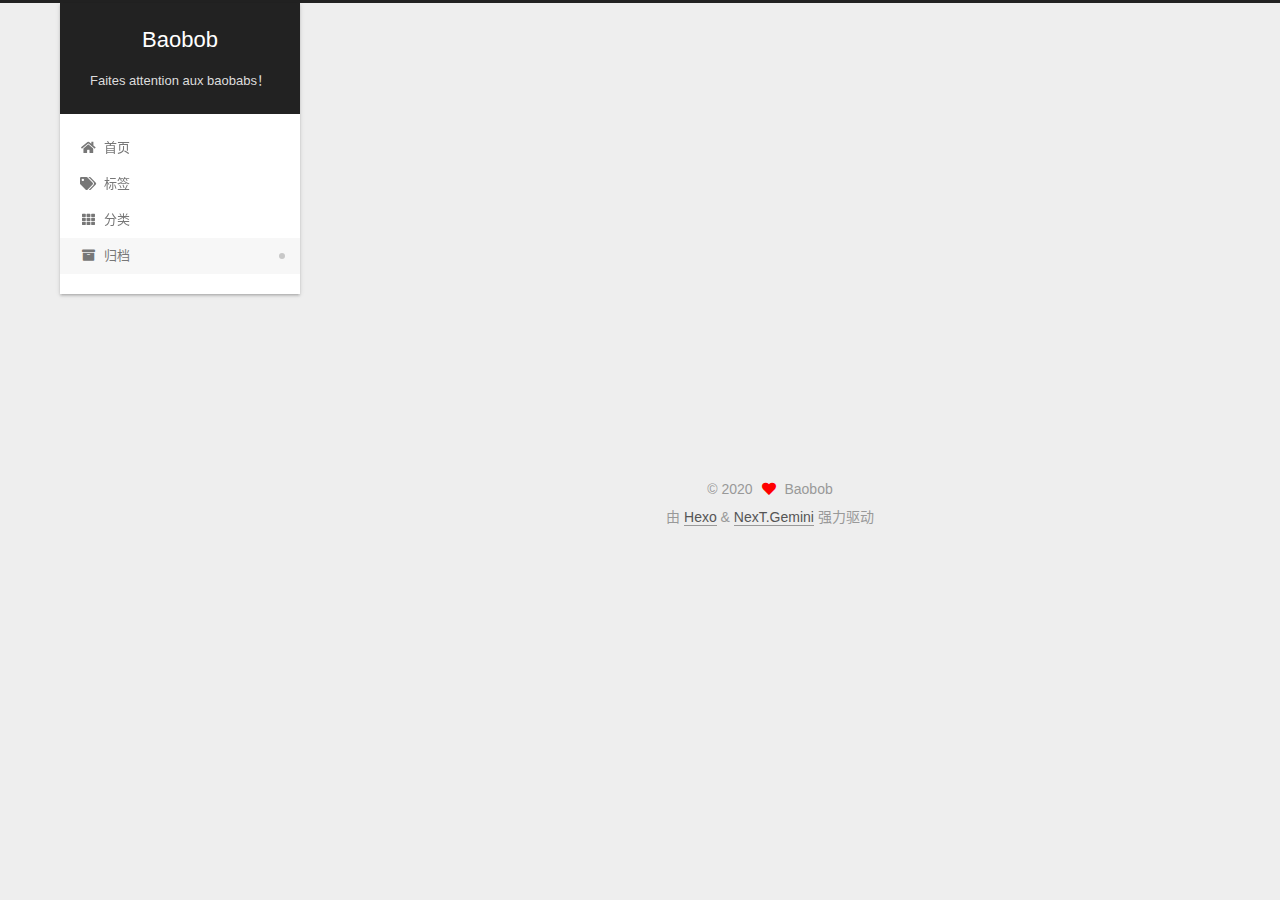
==== commit 49562206: "Site updated: 2020-07-18 16:30:29" ====
--- a/archives/index.html
+++ b/archives/index.html
@@ -116,11 +116,6 @@
     <a href="/" rel="section"><i class="fa fa-home fa-fw"></i>首页</a>
 
   </li>
-        <li class="menu-item menu-item-about">
-
-    <a href="/about/" rel="section"><i class="fa fa-user fa-fw"></i>关于</a>
-
-  </li>
         <li class="menu-item menu-item-tags">
 
     <a href="/tags/" rel="section"><i class="fa fa-tags fa-fw"></i>标签</a>
@@ -134,16 +129,6 @@
         <li class="menu-item menu-item-archives">
 
     <a href="/archives/" rel="section"><i class="fa fa-archive fa-fw"></i>归档</a>
-
-  </li>
-        <li class="menu-item menu-item-schedule">
-
-    <a href="/schedule/" rel="section"><i class="fa fa-calendar fa-fw"></i>日程表</a>
-
-  </li>
-        <li class="menu-item menu-item-sitemap">
-
-    <a href="/sitemap.xml" rel="section"><i class="fa fa-sitemap fa-fw"></i>站点地图</a>
 
   </li>
   </ul>
--- a/css/main.css
+++ b/css/main.css
@@ -1168,7 +1168,7 @@
 }
 .links-of-author a::before,
 .links-of-author span.exturl::before {
-  background: #3e1bff;
+  background: #2f6bff;
   border-radius: 50%;
   content: ' ';
   display: inline-block;
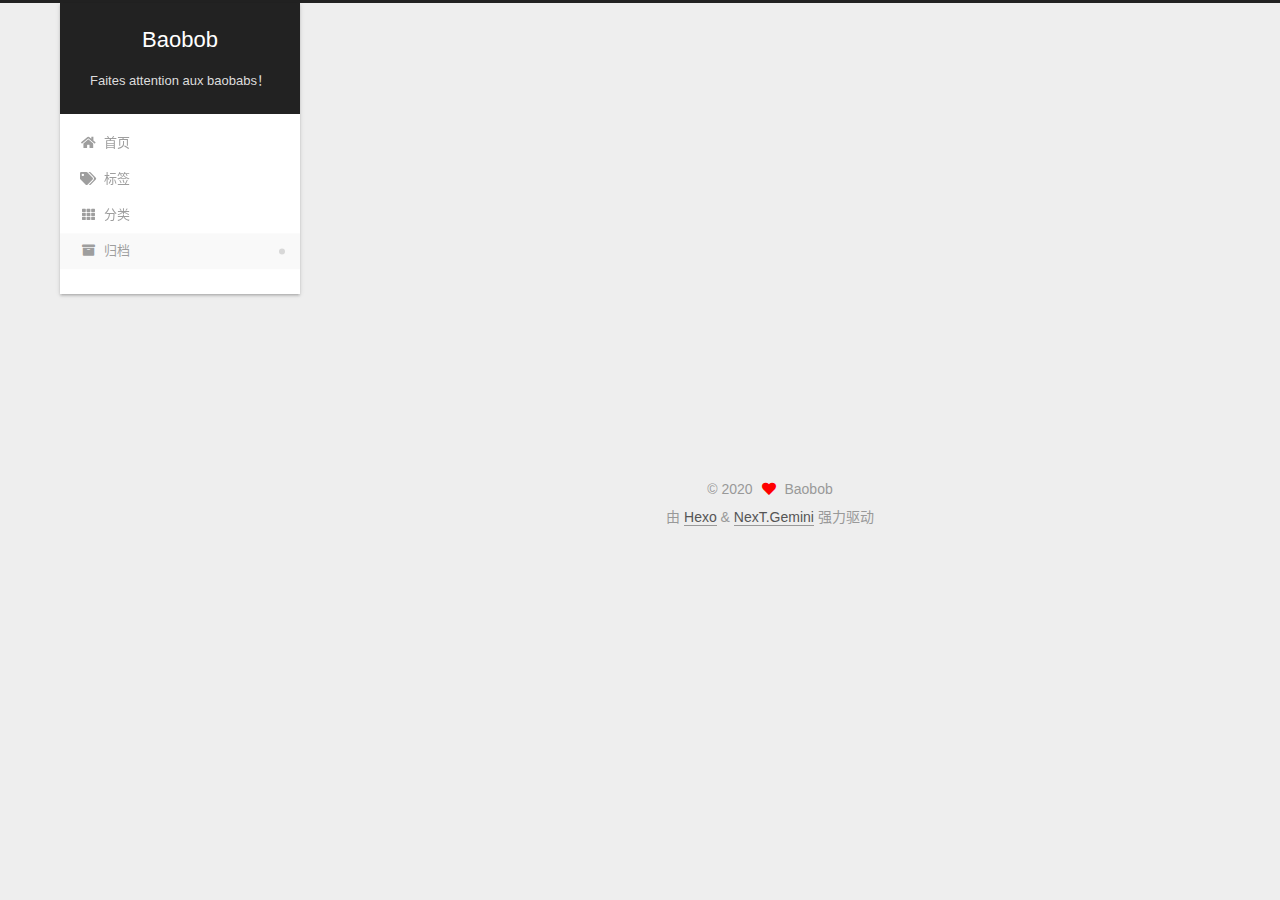
==== commit f3cc30dd: "Site updated: 2020-07-18 16:45:14" ====
--- a/archives/index.html
+++ b/archives/index.html
@@ -161,13 +161,33 @@
   <div class="post-block">
     <div class="posts-collapse">
       <div class="collection-title">
-        <span class="collection-header">嗯..! 目前共计 1 篇日志。 继续努力。</span>
+        <span class="collection-header">嗯..! 目前共计 2 篇日志。 继续努力。</span>
       </div>
 
       
     <div class="collection-year">
       <span class="collection-header">2020</span>
     </div>
+
+  <article itemscope itemtype="http://schema.org/Article">
+    <header class="post-header">
+
+      <div class="post-meta">
+        <time itemprop="dateCreated"
+              datetime="2020-07-18T16:37:41+09:00"
+              content="2020-07-18">
+          07-18
+        </time>
+      </div>
+
+      <div class="post-title">
+          <a class="post-title-link" href="/2020/07/18/test/" itemprop="url">
+            <span itemprop="name">test</span>
+          </a>
+      </div>
+
+    </header>
+  </article>
 
   <article itemscope itemtype="http://schema.org/Article">
     <header class="post-header">
@@ -261,7 +281,7 @@
       <div class="site-state-item site-state-posts">
           <a href="/archives/">
         
-          <span class="site-state-item-count">1</span>
+          <span class="site-state-item-count">2</span>
           <span class="site-state-item-name">日志</span>
         </a>
       </div>
--- a/css/main.css
+++ b/css/main.css
@@ -1168,7 +1168,7 @@
 }
 .links-of-author a::before,
 .links-of-author span.exturl::before {
-  background: #2f6bff;
+  background: #fefffc;
   border-radius: 50%;
   content: ' ';
   display: inline-block;
